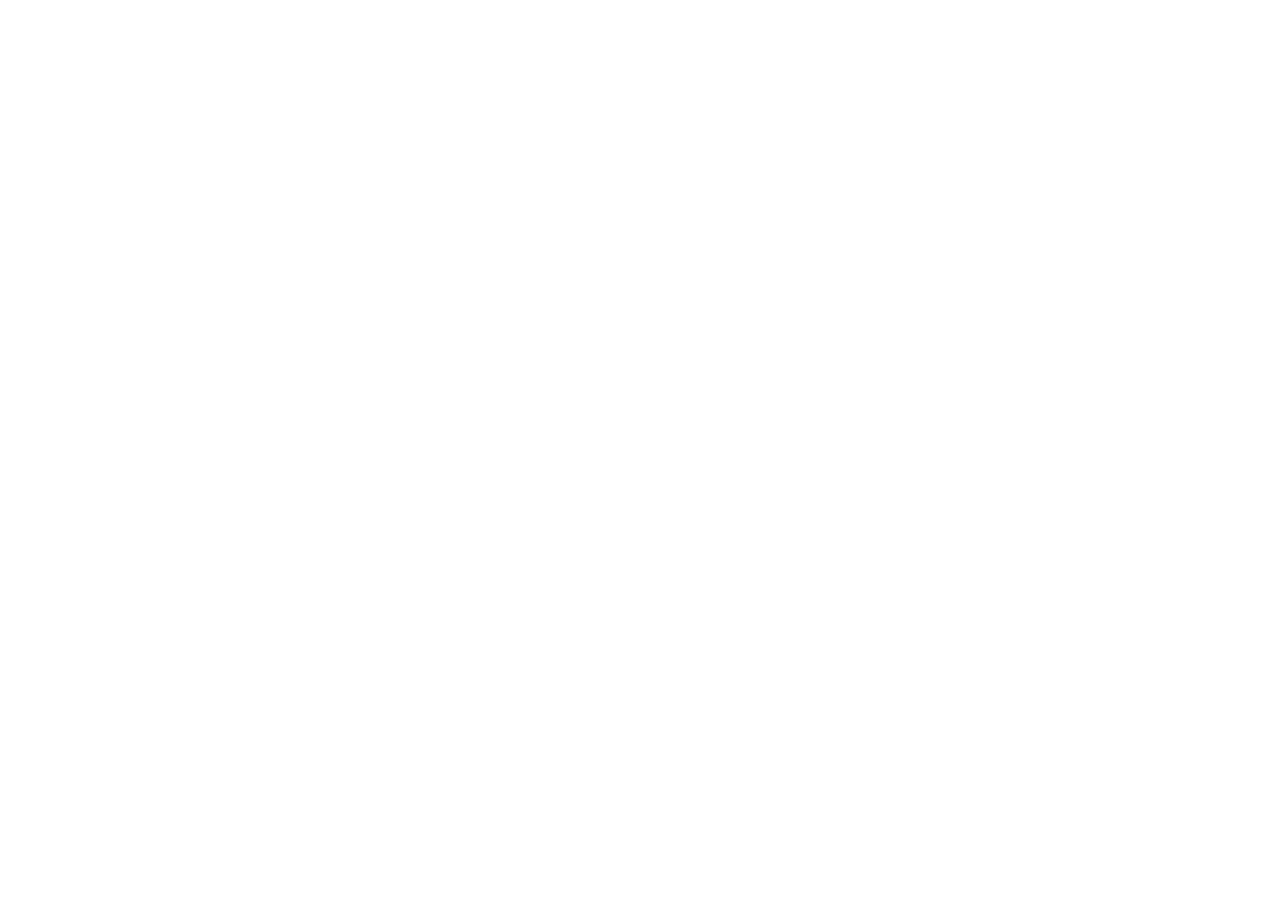
==== WebBanHangVyFood/admin.html @ 84cb8a2a "first update code" ====
<!DOCTYPE html>
<html lang="en">
<head>
    <meta charset="UTF-8">
    <meta http-equiv="X-UA-Compatible" content="IE=edge">
    <meta name="viewport" content="width=device-width, initial-scale=1.0">
    <link href='./assets/img/favicon.png' rel='icon' type='image/x-icon' />
    <link rel="stylesheet" href="assets/css/admin.css">
    <link href="./assets/font/font-awesome-pro-v6-6.2.0/css/all.min.css" rel="stylesheet" type="text/css" />
    <link rel="stylesheet" href="./assets/css/admin-responsive.css">
    <title>Quản lý cửa hàng</title>
</head>

<body>
</body>
</html>
---- WebBanHangVyFood/assets/css/admin.css ----
@font-face {font-family: "SFProDisplay";src: url("../font/SFPRODISPLAY/SFProDisplay-Regular.ttf") format("truetype");font-weight: 400;font-display: fallback;}
@font-face {font-family: "SFProDisplay";src: url("../font/SFPRODISPLAY/SFProDisplay-Light.ttf") format("truetype");font-weight: 300;font-display: fallback;}
@font-face {font-family: "SFProDisplay";src: url("../font/SFPRODISPLAY/SFProDisplay-Medium.ttf") format("truetype");font-weight: 500;font-display: fallback;}
@font-face {font-family: "SFProDisplay";src: url("../font/SFPRODISPLAY/SFProDisplay-Bold.ttf") format("truetype");font-weight: bold;font-display: fallback;}
@font-face {font-family: "SFProDisplay";src: url("../font/SFPRODISPLAY/SFProDisplay-Semibold.ttf") format("truetype");font-weight: 600;font-display: fallback;}
@font-face {font-family: "SFProDisplay";src: url("../font/SFPRODISPLAY/SFProDisplay-Heavy.ttf") format("truetype");font-weight: 800;font-display: fallback;}
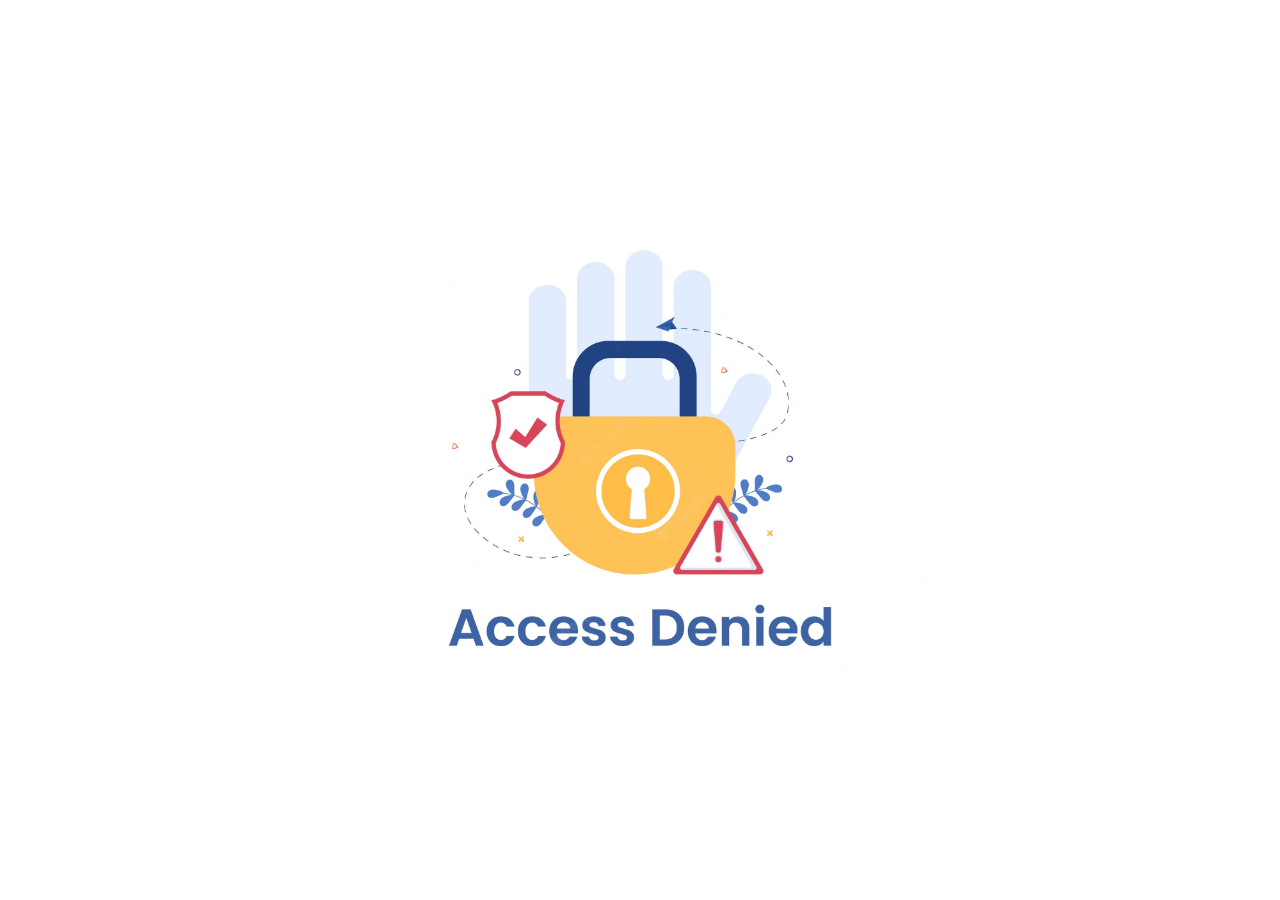
==== commit f95f066e: "second update code" ====
--- a/WebBanHangVyFood/admin.html
+++ b/WebBanHangVyFood/admin.html
@@ -6,11 +6,462 @@
     <meta name="viewport" content="width=device-width, initial-scale=1.0">
     <link href='./assets/img/favicon.png' rel='icon' type='image/x-icon' />
     <link rel="stylesheet" href="assets/css/admin.css">
-    <link href="./assets/font/font-awesome-pro-v6-6.2.0/css/all.min.css" rel="stylesheet" type="text/css" />
+    <link rel="stylesheet" href="./assets/css/toast-message.css">
+    <link href="./assets/font/font-awesome/css/all.min.css" rel="stylesheet" type="text/css" />
     <link rel="stylesheet" href="./assets/css/admin-responsive.css">
     <title>Quản lý cửa hàng</title>
 </head>
 
 <body>
+    <header class="header">
+        <button class="menu-icon-btn">
+            <div class="menu-icon">
+                <i class="fa-regular fa-bars"></i>
+            </div>
+        </button>
+    </header>
+    <div class="container">
+        <aside class="sidebar open">
+            <div class="top-sidebar">
+                <a href="#" class="channel-logo"><img src="./assets/img/favicon.png" alt="Channel Logo"></a>
+                <div class="hidden-sidebar your-channel"><img src="assets/img/admin/vy-food-title.png"
+                        style="height: 30px;" alt="">
+                </div>
+            </div>
+            <div class="middle-sidebar">
+                <ul class="sidebar-list">
+                    <li class="sidebar-list-item tab-content active">
+                        <a href="#" class="sidebar-link">
+                            <div class="sidebar-icon"><i class="fa-light fa-house"></i></div>
+                            <div class="hidden-sidebar">Trang tổng quan</div>
+                        </a>
+                    </li>
+                    <li class="sidebar-list-item tab-content">
+                        <a href="#" class="sidebar-link">
+                            <div class="sidebar-icon"><i class="fa-light fa-pot-food"></i></div>
+                            <div class="hidden-sidebar">Sản phẩm</div>
+                        </a>
+                    </li>
+                    <li class="sidebar-list-item tab-content">
+                        <a href="#" class="sidebar-link">
+                            <div class="sidebar-icon"><i class="fa-light fa-users"></i></div>
+                            <div class="hidden-sidebar">Khách hàng</div>
+                        </a>
+                    </li>
+                    <li class="sidebar-list-item tab-content">
+                        <a href="#" class="sidebar-link">
+                            <div class="sidebar-icon"><i class="fa-light fa-basket-shopping"></i></div>
+                            <div class="hidden-sidebar">Đơn hàng</div>
+                        </a>
+                    </li>
+                    <li class="sidebar-list-item tab-content">
+                        <a href="#" class="sidebar-link">
+                            <div class="sidebar-icon"><i class="fa-light fa-chart-simple"></i></div>
+                            <div class="hidden-sidebar">Thống kê</div>
+                        </a>
+                    </li>
+                </ul>
+            </div>
+            <div class="bottom-sidebar">
+                <ul class="sidebar-list">
+                    <li class="sidebar-list-item user-logout">
+                        <a href="./index.html" class="sidebar-link">
+                            <div class="sidebar-icon"><i class="fa-thin fa-circle-chevron-left"></i></div>
+                            <div class="hidden-sidebar">Trang chủ</div>
+                        </a>
+                    </li>
+                    <li class="sidebar-list-item user-logout">
+                        <a href="#" class="sidebar-link">
+                            <div class="sidebar-icon"><i class="fa-light fa-circle-user"></i></div>
+                            <div class="hidden-sidebar" id="name-acc"></div>
+                        </a>
+                    </li>
+                    <li class="sidebar-list-item user-logout">
+                        <a href="#" class="sidebar-link" id="logout-acc">
+                            <div class="sidebar-icon"><i class="fa-light fa-arrow-right-from-bracket"></i></div>
+                            <div class="hidden-sidebar">Đăng xuất</div>
+                        </a>
+                    </li>
+                </ul>
+            </div>
+        </aside>
+        <main class="content">
+            <div class="section active">
+                <h1 class="page-title">Trang tổng quát của cửa hàng Vy Food</h1>
+                <div class="cards">
+                    <div class="card-single">
+                        <div class="box">
+                            <h2 id="amount-user">0</h2>
+                            <div class="on-box">
+                                <img src="assets/img/admin/s1.png" alt="" style=" width: 200px;">
+                                <h3>Khách hàng</h3>
+                                <p>Khách hàng mục tiêu là một nhóm đối tượng khách hàng trong phân khúc thị trường mục
+                                    tiêu mà doanh nghiệp bạn đang hướng tới.</p>
+                            </div>
+
+                        </div>
+                    </div>
+                    <div class="card-single">
+                        <div class="box">
+                            <div class="on-box">
+                                <img src="assets/img/admin/s2.png" alt="" style=" width: 200px;">
+                                <h2 id="amount-product">0</h2>
+                                <h3>Sản phẩm</h3>
+                                <p>Sản phẩm là bất cứ cái gì có thể đưa vào thị trường để tạo sự chú ý, mua sắm, sử dụng
+                                    hay tiêu dùng nhằm thỏa mãn một nhu cầu hay ước muốn. Nó có thể là những vật thể,
+                                    dịch vụ, con người, địa điểm, tổ chức hoặc một ý tưởng.</p>
+                            </div>
+                        </div>
+                    </div>
+                    <div class="card-single">
+                        <div class="box">
+                            <h2 id="doanh-thu">$5020</h2>
+                            <div class="on-box">
+                                <img src="assets/img/admin/s3.png" alt="" style=" width: 200px;">
+                                <h3>Doanh thu</h3>
+                                <p>Doanh thu của doanh nghiệp là toàn bộ số tiền sẽ thu được do tiêu thụ sản phẩm, cung
+                                    cấp dịch vụ với sản lượng.</p>
+                            </div>
+                        </div>
+                    </div>
+                </div>
+            </div>
+            <!-- Product  -->
+            <div class="section product-all">
+                <div class="admin-control">
+                    <div class="admin-control-left">
+                        <select name="the-loai" id="the-loai" onchange="showProduct()">
+                            <option>Tất cả</option>
+                            <option>Món chay</option>
+                            <option>Món mặn</option>
+                            <option>Món lẩu</option>
+                            <option>Món ăn vặt</option>
+                            <option>Món tráng miệng</option>
+                            <option>Nước uống</option>
+                            <option>Đã xóa</option>
+                        </select>
+                    </div>
+                    <div class="admin-control-center">
+                        <form action="" class="form-search">
+                            <span class="search-btn"><i class="fa-light fa-magnifying-glass"></i></span>
+                            <input id="form-search-product" type="text" class="form-search-input" placeholder="Tìm kiếm tên món..." oninput="showProduct()">
+                        </form>
+                    </div>
+                    <div class="admin-control-right">
+                        <button class="btn-control-large" id="btn-cancel-product" onclick="cancelSearchProduct()"><i class="fa-light fa-rotate-right"></i> Làm mới</button>
+                        <button class="btn-control-large" id="btn-add-product"><i class="fa-light fa-plus"></i> Thêm món mới</button>                  
+                    </div>
+                </div>
+                <div id="show-product"></div>
+                <div class="page-nav">
+                    <ul class="page-nav-list">
+                    </ul>
+                </div>
+            </div>
+            <!-- Account  -->
+            <div class="section">
+                <div class="admin-control">
+                    <div class="admin-control-left">
+                        <select name="tinh-trang-user" id="tinh-trang-user" onchange="showUser()">
+                            <option value="2">Tất cả</option>
+                            <option value="1">Hoạt động</option>
+                            <option value="0">Bị khóa</option>
+                        </select>
+                    </div>
+                    <div class="admin-control-center">
+                        <form action="" class="form-search">
+                            <span class="search-btn"><i class="fa-light fa-magnifying-glass"></i></span>
+                            <input id="form-search-user" type="text" class="form-search-input" placeholder="Tìm kiếm khách hàng..." oninput="showUser()">
+                        </form>
+                    </div>
+                    <div class="admin-control-right">
+                        <form action="" class="fillter-date">
+                            <div>
+                                <label for="time-start">Từ</label>
+                                <input type="date" class="form-control-date" id="time-start-user" onchange="showUser()">
+                            </div>
+                            <div>
+                                <label for="time-end">Đến</label>
+                                <input type="date" class="form-control-date" id="time-end-user" onchange="showUser()">
+                            </div>
+                        </form>      
+                        <button class="btn-reset-order" onclick="cancelSearchUser()"><i class="fa-light fa-arrow-rotate-right"></i></button>     
+                        <button id="btn-add-user" class="btn-control-large" onclick="openCreateAccount()"><i class="fa-light fa-plus"></i> <span>Thêm khách hàng</span></button>          
+                    </div>
+                </div>
+                <div class="table">
+                    <table width="100%">
+                        <thead>
+                            <tr>
+                                <td>STT</td>
+                                <td>Họ và tên</td>
+                                <td>Liên hệ</td>
+                                <td>Ngày tham gia</td>
+                                <td>Tình trạng</td>
+                                <td></td>
+                            </tr>
+                        </thead>
+                        <tbody id="show-user">
+                        </tbody>
+                    </table>
+                </div>
+                <!-- </div> -->
+            </div>
+            <!-- Order  -->
+            <div class="section">
+                <div class="admin-control">
+                    <div class="admin-control-left">
+                        <select name="tinh-trang" id="tinh-trang" onchange="findOrder()">
+                            <option value="2">Tất cả</option>
+                            <option value="1">Đã xử lý</option>
+                            <option value="0">Chưa xử lý</option>
+                        </select>
+                    </div>
+                    <div class="admin-control-center">
+                        <form action="" class="form-search">
+                            <span class="search-btn"><i class="fa-light fa-magnifying-glass"></i></span>
+                            <input id="form-search-order" type="text" class="form-search-input" placeholder="Tìm kiếm mã đơn, khách hàng..." oninput="findOrder()">
+                        </form>
+                    </div>
+                    <div class="admin-control-right">
+                        <form action="" class="fillter-date">
+                            <div>
+                                <label for="time-start">Từ</label>
+                                <input type="date" class="form-control-date" id="time-start" onchange="findOrder()">
+                            </div>
+                            <div>
+                                <label for="time-end">Đến</label>
+                                <input type="date" class="form-control-date" id="time-end" onchange="findOrder()">
+                            </div>
+                        </form>      
+                        <button class="btn-reset-order" onclick="cancelSearchOrder()"><i class="fa-light fa-arrow-rotate-right"></i></button>               
+                    </div>
+                </div>
+                <div class="table">
+                    <table width="100%">
+                        <thead>
+                            <tr>
+                                <td>Mã đơn</td>
+                                <td>Khách hàng</td>
+                                <td>Ngày đặt</td>
+                                <td>Tổng tiền</td>
+                                <td>Trạng thái</td>
+                                <td>Thao tác</td>
+                            </tr>
+                        </thead>
+                        <tbody id="showOrder">
+                        </tbody>
+                    </table>
+                </div>
+            </div>
+            <div class="section">
+                <div class="admin-control">
+                    <div class="admin-control-left">
+                        <select name="the-loai-tk" id="the-loai-tk" onchange="thongKe()">
+                            <option>Tất cả</option>
+                            <option>Món chay</option>
+                            <option>Món mặn</option>
+                            <option>Món lẩu</option>
+                            <option>Món ăn vặt</option>
+                            <option>Món tráng miệng</option>
+                            <option>Nước uống</option>
+                            <option>Món khác</option>
+                        </select>
+                    </div>
+                    <div class="admin-control-center">
+                        <form action="" class="form-search">
+                            <span class="search-btn"><i class="fa-light fa-magnifying-glass"></i></span>
+                            <input id="form-search-tk" type="text" class="form-search-input" placeholder="Tìm kiếm tên món..." oninput="thongKe()">
+                        </form>
+                    </div>
+                    <div class="admin-control-right">
+                        <form action="" class="fillter-date">
+                            <div>
+                                <label for="time-start">Từ</label>
+                                <input type="date" class="form-control-date" id="time-start-tk" onchange="thongKe()">
+                            </div>
+                            <div>
+                                <label for="time-end">Đến</label>
+                                <input type="date" class="form-control-date" id="time-end-tk" onchange="thongKe()">
+                            </div>
+                        </form> 
+                        <button class="btn-reset-order" onclick="thongKe(1)"><i class="fa-regular fa-arrow-up-short-wide"></i></i></button>
+                        <button class="btn-reset-order" onclick="thongKe(2)"><i class="fa-regular fa-arrow-down-wide-short"></i></button>
+                        <button class="btn-reset-order" onclick="thongKe(0)"><i class="fa-light fa-arrow-rotate-right"></i></button>                    
+                    </div>
+                </div>
+                <div class="order-statistical" id="order-statistical">
+                    <div class="order-statistical-item">
+                        <div class="order-statistical-item-content">
+                            <p class="order-statistical-item-content-desc">Sản phẩm được bán ra</p>
+                            <h4 class="order-statistical-item-content-h" id="quantity-product"></h4>
+                        </div>
+                        <div class="order-statistical-item-icon">
+                            <i class="fa-light fa-salad"></i>
+                        </div>
+                    </div>
+                    <div class="order-statistical-item">
+                        <div class="order-statistical-item-content">
+                            <p class="order-statistical-item-content-desc">Số lượng bán ra</p>
+                            <h4 class="order-statistical-item-content-h" id="quantity-order"></h4>
+                        </div>
+                        <div class="order-statistical-item-icon">
+                            <i class="fa-light fa-file-lines"></i>
+                        </div>
+                    </div>
+                    <div class="order-statistical-item">
+                        <div class="order-statistical-item-content">
+                            <p class="order-statistical-item-content-desc">Doanh thu</p>
+                            <h4 class="order-statistical-item-content-h" id="quantity-sale"></h4>
+                        </div>
+                        <div class="order-statistical-item-icon">
+                            <i class="fa-light fa-dollar-sign"></i>
+                        </div>
+                    </div>
+                </div>
+                <div class="table">
+                    <table width="100%">
+                        <thead>
+                            <tr>
+                                <td>STT</td>
+                                <td>Tên món</td>
+                                <td>Số lượng bán</td>
+                                <td>Doanh thu</td>
+                                <td></td>
+                            </tr>
+                        </thead>
+                        <tbody id="showTk">
+                        </tbody>
+                    </table>
+                </div>
+            </div>
+        </main>
+    </div>
+    <div class="modal add-product">
+        <div class="modal-container">
+            <h3 class="modal-container-title add-product-e">THÊM MỚI SẢN PHẨM</h3>
+            <h3 class="modal-container-title edit-product-e">CHỈNH SỬA SẢN PHẨM</h3>
+            <button class="modal-close product-form"><i class="fa-regular fa-xmark"></i></button>
+            <div class="modal-content">
+                <form action="" class="add-product-form">
+                    <div class="modal-content-left">
+                        <img src="./assets/img/blank-image.png" alt="" class="upload-image-preview">
+                        <div class="form-group file">
+                            <label for="up-hinh-anh" class="form-label-file"><i class="fa-regular fa-cloud-arrow-up"></i>Chọn hình ảnh</label>
+                            <input accept="image/jpeg, image/png, image/jpg" id="up-hinh-anh" name="up-hinh-anh" type="file" class="form-control" onchange="uploadImage(this)">
+                        </div>
+                    </div>
+                    <div class="modal-content-right">
+                        <div class="form-group">
+                            <label for="ten-mon" class="form-label">Tên món</label>
+                            <input id="ten-mon" name="ten-mon" type="text" placeholder="Nhập tên món"
+                                class="form-control">
+                            <span class="form-message"></span>
+                        </div>
+                        <div class="form-group">
+                            <label for="category" class="form-label">Chọn món</label>
+                            <select name="category" id="chon-mon">
+                                <option>Món chay</option>
+                                <option>Món mặn</option>
+                                <option>Món lẩu</option>
+                                <option>Món ăn vặt</option>
+                                <option>Món tráng miệng</option>
+                                <option>Nước uống</option>
+                            </select>
+                            <span class="form-message"></span>
+                        </div>
+                        <div class="form-group">
+                            <label for="gia-moi" class="form-label">Giá bán</label>
+                            <input id="gia-moi" name="gia-moi" type="text" placeholder="Nhập giá bán"
+                                class="form-control">
+                            <span class="form-message"></span>
+                        </div>
+                        <div class="form-group">
+                            <label for="mo-ta" class="form-label">Mô tả</label>
+                            <textarea class="product-desc" id="mo-ta" placeholder="Nhập mô tả món ăn..."></textarea>
+                            <span class="form-message"></span>
+                        </div>
+                        <button class="form-submit btn-add-product-form add-product-e" id="add-product-button">
+                            <i class="fa-regular fa-plus"></i>
+                            <span>THÊM MÓN</span>
+                        </button>
+                        <button class="form-submit btn-update-product-form edit-product-e" id="update-product-button">
+                            <i class="fa-light fa-pencil"></i>
+                            <span>LƯU THAY ĐỔI</span>
+                        </button>
+                    </div>
+                </form>
+            </div>
+            </form>
+        </div>
+    </div>
+    <div class="modal detail-order">
+        <div class="modal-container">
+            <h3 class="modal-container-title">CHI TIẾT ĐƠN HÀNG</h3>
+            <button class="modal-close"><i class="fa-regular fa-xmark"></i></button>
+            <div class="modal-detail-order">
+            </div>
+            <div class="modal-detail-bottom">               
+            </div>
+            </form>
+        </div>
+    </div>
+    <div class="modal detail-order-product">
+        <div class="modal-container">
+            <button class="modal-close"><i class="fa-regular fa-xmark"></i></button>
+            <div class="table">
+                <table width="100%">
+                    <thead>
+                        <tr>
+                            <td>Mã đơn</td>
+                            <td>Số lượng</td>
+                            <td>Đơn giá</td>
+                            <td>Ngày đặt</td>
+                        </tr>
+                    </thead>
+                    <tbody id="show-product-order-detail">
+                    </tbody>
+                </table>
+            </div>
+            </form>
+        </div>
+    </div>
+    <div class="modal signup">
+        <div class="modal-container">
+            <h3 class="modal-container-title add-account-e">THÊM KHÁCH HÀNG MỚI</h3>
+            <h3 class="modal-container-title edit-account-e">CHỈNH SỬA THÔNG TIN</h3>
+            <button class="modal-close"><i class="fa-regular fa-xmark"></i></button>
+            <div class="form-content sign-up">
+                <form action="" class="signup-form">
+                    <div class="form-group">
+                        <label for="fullname" class="form-label">Tên đầy đủ</label>
+                        <input id="fullname" name="fullname" type="text" placeholder="VD: Nhật Sinh" class="form-control">
+                        <span class="form-message-name form-message"></span>
+                    </div>
+                    <div class="form-group">
+                        <label for="phone" class="form-label">Số điện thoại</label>
+                        <input id="phone" name="phone" type="text" placeholder="Nhập số điện thoại" class="form-control">
+                        <span class="form-message-phone form-message"></span>
+                    </div>
+                    <div class="form-group">
+                        <label for="password" class="form-label">Mật khẩu</label>
+                        <input id="password" name="password" type="text" placeholder="Nhập mật khẩu" class="form-control">
+                        <span class="form-message-password form-message"></span>
+                    </div>   
+                    <div class="form-group edit-account-e">
+                        <label for="" class="form-label">Trạng thái</label>
+                        <input type="checkbox" id="user-status" class="switch-input">
+                        <label for="user-status" class="switch"></label>
+                    </div>
+                    <button class="form-submit add-account-e" id="signup-button">Đăng ký</button>
+                    <button class="form-submit edit-account-e" id="btn-update-account"><i class="fa-regular fa-floppy-disk"></i> Lưu thông tin</button>
+                </form>
+            </div>
+        </div>
+    </div>
+    </div>
+    <div id="toast"></div>
+    <script src="./js/admin.js"></script>
+    <script src="./js/toast-message.js"></script>
 </body>
 </html>--- a/WebBanHangVyFood/assets/css/admin.css
+++ b/WebBanHangVyFood/assets/css/admin.css
@@ -1,6 +1,1357 @@
-@font-face {font-family: "SFProDisplay";src: url("../font/SFPRODISPLAY/SFProDisplay-Regular.ttf") format("truetype");font-weight: 400;font-display: fallback;}
-@font-face {font-family: "SFProDisplay";src: url("../font/SFPRODISPLAY/SFProDisplay-Light.ttf") format("truetype");font-weight: 300;font-display: fallback;}
-@font-face {font-family: "SFProDisplay";src: url("../font/SFPRODISPLAY/SFProDisplay-Medium.ttf") format("truetype");font-weight: 500;font-display: fallback;}
-@font-face {font-family: "SFProDisplay";src: url("../font/SFPRODISPLAY/SFProDisplay-Bold.ttf") format("truetype");font-weight: bold;font-display: fallback;}
-@font-face {font-family: "SFProDisplay";src: url("../font/SFPRODISPLAY/SFProDisplay-Semibold.ttf") format("truetype");font-weight: 600;font-display: fallback;}
-@font-face {font-family: "SFProDisplay";src: url("../font/SFPRODISPLAY/SFProDisplay-Heavy.ttf") format("truetype");font-weight: 800;font-display: fallback;}+@font-face {
+    font-family: "SFProDisplay";
+    src: url("../font/SFPRODISPLAY/SFProDisplay-Regular.ttf") format("truetype");
+    font-weight: 400;
+    font-display: fallback;
+}
+
+@font-face {
+    font-family: "SFProDisplay";
+    src: url("../font/SFPRODISPLAY/SFProDisplay-Light.ttf") format("truetype");
+    font-weight: 300;
+    font-display: fallback;
+}
+
+@font-face {
+    font-family: "SFProDisplay";
+    src: url("../font/SFPRODISPLAY/SFProDisplay-Medium.ttf") format("truetype");
+    font-weight: 500;
+    font-display: fallback;
+}
+
+@font-face {
+    font-family: "SFProDisplay";
+    src: url("../font/SFPRODISPLAY/SFProDisplay-Bold.ttf") format("truetype");
+    font-weight: bold;
+    font-display: fallback;
+}
+
+@font-face {
+    font-family: "SFProDisplay";
+    src: url("../font/SFPRODISPLAY/SFProDisplay-Semibold.ttf") format("truetype");
+    font-weight: 600;
+    font-display: fallback;
+}
+
+@font-face {
+    font-family: "SFProDisplay";
+    src: url("../font/SFPRODISPLAY/SFProDisplay-Heavy.ttf") format("truetype");
+    font-weight: 800;
+    font-display: fallback;
+}
+
+*,
+*::before,
+*::after {
+    box-sizing: border-box;
+    margin: 0;
+    padding: 0;
+    list-style-type: none;
+    text-decoration: none;
+}
+
+:root {
+    --red: #b5292f;
+    --lightest-gray: rgb(249, 249, 249);
+    --lighter-gray: rgb(240, 240, 240);
+    --light-gray: rgb(144, 144, 144);
+    --medium-gray: rgb(96, 96, 96);
+    --dark-gray: rgb(13, 13, 13);
+    --header-height: 60px;
+    --animation-duration: 200ms;
+    --animation-timing-curve: ease-in-out;
+}
+
+html {
+    scroll-behavior: smooth;
+}
+
+body {
+    margin: 0;
+    font-family: "SF Pro Display", sans-serif;
+    overflow-x: hidden;
+}
+
+button {
+    outline: none;
+    border: none;
+    cursor: pointer;
+}
+
+
+select {
+    background-color: #eee;
+    padding: 10px 20px;
+    border-radius: 5px;
+    outline: none;
+    border: none;
+    margin-left: 10px;
+    border-right: 10px solid #eee !important;
+    height: 40px;
+    cursor: pointer;
+}
+
+body,
+input,
+button,
+textarea,
+pre {
+    font-family: SFProDisplay, sans-serif;
+}
+
+.switch {
+    position: relative;
+    cursor: pointer;
+    width: 40px;
+    height: 20px;
+    display: inline-block;
+    margin-left: 30px;
+    top: 6px;
+    box-shadow: 0 0 10px 0 rgba(0, 0, 0, 0.1);
+    background: #ccc;
+    border-radius: 100rem;
+    transition: background-color 0.25s linear;
+}
+
+.switch:after {
+    content: "";
+    position: absolute;
+    width: 10px;
+    height: 10px;
+    border-radius: 40px;
+    background-color: #fff;
+    top: 5px;
+    left: 5px;
+    transition: background-color 0.25s linear, transform 0.25s linear;
+}
+
+.switch-input {
+    display: none;
+}
+
+.switch-input:checked+.switch {
+    background-color: var(--red);
+}
+
+.switch-input:checked+.switch:after {
+    transform: translateX(20px);
+    background-color: #fff;
+}
+
+
+.header {
+    display: flex;
+    align-items: center;
+    position: sticky;
+    top: 0;
+    background-color: white;
+    box-shadow: 0 1px 5px 0 rgba(0, 0, 0, 0.2);
+    padding: 0 0.5rem;
+    height: var(--header-height);
+    justify-content: space-between;
+    width: 100%;
+    height: 60px;
+    display: none;
+}
+
+.menu-icon-btn {
+    background: none;
+    border: none;
+    padding: 0;
+}
+
+.menu-icon {
+    font-size: 30px;
+    color: var(--medium-gray);
+    cursor: pointer;
+    padding-left: 1rem;
+}
+
+.menu-icon:hover {
+    color: var(--dark-gray);
+}
+
+.search {
+    position: relative;
+    width: 400px;
+    margin: 0 10px;
+}
+
+.search label {
+    position: relative;
+    width: 100%;
+}
+
+.search label input {
+    width: 100%;
+    height: 40px;
+    border-radius: 5px;
+    padding: 5px 20px;
+    padding-left: 45px;
+    font-size: 15px;
+    outline: none;
+    border: none;
+    background-color: var(--lighter-gray);
+}
+
+.search label i {
+    position: absolute;
+    top: 0;
+    left: 10px;
+    font-size: 1.2em;
+    color: #555;
+}
+
+.user {
+    position: relative;
+    border-radius: 50%;
+    right: 1rem;
+}
+
+.user .profile {
+    position: relative;
+    width: 50px;
+    height: 50px;
+    border-radius: 50%;
+    overflow: hidden;
+    cursor: pointer;
+}
+
+.user .profile img,
+.user .profile i {
+    position: absolute;
+    top: 0;
+    left: 0;
+    width: 100%;
+    height: 100%;
+    object-fit: cover;
+}
+
+.user .profile-cropdown {
+    position: absolute;
+    top: 80px;
+    right: -10px;
+    padding: 10px 20px;
+    background: #fff;
+    width: 200px;
+    box-sizing: 0 5px 25px rgba(0, 0, 0, 0.1);
+    border-radius: 15px;
+    transition: 0.5s;
+    visibility: hidden;
+    opacity: 0;
+}
+
+.user .profile-cropdown.active {
+    visibility: visible;
+    opacity: 1;
+    box-shadow: 0px 4px 10px rgb(0 0 0 /33%);
+}
+
+.user .profile-cropdown::before {
+    content: "";
+    position: absolute;
+    top: -5px;
+    right: 25px;
+    width: 20px;
+    height: 20px;
+    background: #fff;
+    transform: rotate(45deg);
+}
+
+.user .profile-cropdown h3 {
+    width: 100%;
+    text-align: center;
+    font-size: 19px;
+    font-weight: 500;
+    color: #555;
+    line-height: 1.2rem;
+}
+
+.user .profile-cropdown h3 span {
+    font-size: 14px;
+    color: #cecece;
+    font-weight: 400;
+}
+
+.user .profile-cropdown li {
+    list-style: none;
+    padding: 10px 0;
+    border-top: 1px solid rgba(0, 0, 0, 0.1);
+    display: flex;
+    align-items: center;
+}
+
+.user .profile-cropdown li i {
+    max-width: 20px;
+    margin-right: 20px;
+    opacity: 0.5;
+    transition: 0.5s;
+}
+
+.user .profile-cropdown li:hover i {
+    opacity: 1;
+}
+
+.user .profile-cropdown li a {
+    display: inline-block;
+    text-decoration: none;
+    color: #000;
+    font-weight: 500;
+    transition: 0.5s;
+}
+
+.user .profile-cropdown li:hover a {
+    color: red;
+}
+
+.sidebar {
+    flex-shrink: 0;
+    overflow: hidden;
+    width: 75px;
+    border-right: 1px solid rgba(0, 0, 0, 0.1);
+    display: flex;
+    flex-direction: column;
+    height: 100vh;
+    /* height: calc(100vh - var(--header-height)); */
+    padding-top: 5rem;
+    align-items: center;
+    justify-content: stretch;
+    transition: width var(--animation-duration) var(--animation-timing-curve);
+    position: sticky;
+    left: 0;
+    top: 0;
+    /* top: var(--header-height); */
+}
+
+.sidebar .hidden-sidebar {
+    opacity: 0;
+    width: 0;
+    height: 0;
+    transition: opacity var(--animation-duration) var(--animation-timing-curve);
+}
+
+.sidebar.open .hidden-sidebar {
+    width: 100%;
+    height: auto;
+    opacity: 1;
+}
+
+.sidebar .top-sidebar {
+    display: flex;
+    flex-direction: column;
+    align-items: center;
+    margin-bottom: 0.5rem;
+}
+
+.sidebar .channel-logo {
+    display: block;
+    width: 30px;
+    height: 30px;
+    transition: var(--animation-duration) var(--animation-timing-curve);
+}
+
+.sidebar.open .channel-logo {
+    width: 100px;
+    height: 100px;
+}
+
+.sidebar .channel-logo>img {
+    width: 100%;
+    height: 100%;
+}
+
+.middle-sidebar {
+    overflow-y: auto;
+    overflow-x: hidden;
+    flex-grow: 1;
+    margin: 1rem 0;
+}
+
+.middle-sidebar,
+.bottom-sidebar {
+    width: 100%;
+}
+
+.sidebar-list {
+    margin: 0;
+    padding: 0;
+    display: flex;
+    flex-direction: column;
+    align-items: center;
+    width: 100%;
+    list-style: none;
+}
+
+.sidebar.open .sidebar-link {
+    justify-content: flex-start;
+    padding-left: 1rem;
+}
+
+.sidebar-icon {
+    font-size: 24px;
+    flex-shrink: 0;
+}
+
+.sidebar-list .hidden-sidebar {
+    margin-left: 1.5rem;
+    white-space: nowrap;
+}
+
+.sidebar-link {
+    display: flex;
+    width: 100%;
+    padding: 0.5rem 0;
+    color: var(--light-gray);
+    text-decoration: none;
+    align-items: center;
+    padding-left: 25px;
+}
+
+.sidebar-link:hover {
+    color: var(--red);
+}
+
+.sidebar-list-item {
+    position: relative;
+    width: 100%;
+    color: var(--light-gray);
+}
+
+.sidebar-list-item.active {
+    color: var(--red);
+    background-color: var(--lightest-gray);
+}
+
+.sidebar-list-item:hover {
+    background-color: var(--lightest-gray);
+}
+
+.sidebar-list-item.active::before {
+    content: "";
+    background-color: var(--red);
+    height: 100%;
+    top: 0;
+    left: 0;
+    width: 5px;
+    position: absolute;
+}
+
+.sidebar.open {
+    width: 250px;
+}
+
+.your-channel {
+    color: var(--dark-gray);
+    font-size: 1rem;
+    font-weight: bold;
+    margin-bottom: 0.15rem;
+    margin-top: 0.5rem;
+}
+
+.channel-name {
+    color: var(--medium-gray);
+    font-size: 0.75rem;
+}
+
+.sidebar .top-sidebar {
+    height: 30px;
+    transition: height var(--animation-duration) var(--animation-timing-curve);
+}
+
+.sidebar.open .top-sidebar {
+    height: 125px;
+}
+
+.sidebar .top-sidebar .hidden-sidebar {
+    text-align: center;
+    width: 100%;
+}
+
+.container {
+    display: flex;
+}
+
+.page-title {
+    font-weight: 600;
+    margin-bottom: 10px;
+    font-size: 24px;
+}
+
+.content {
+    width: 100%;
+    background-color: #fff;
+    overflow: hidden;
+}
+
+.section {
+    padding: 2rem 2rem 0 1.5rem;
+    display: none;
+    background-color: #fff;
+    position: relative;
+}
+
+.section.active {
+    display: block;
+}
+
+.cards {
+    display: flex;
+}
+
+.cards .card-single {
+    background: #fff;
+    height: 500px;
+    width: 31%;
+    /* max-width: 500px;*/
+    min-width: 290px;
+    position: relative;
+    box-shadow: inset 5px 5px 5px rgba(0, 0, 0, 0.05),
+        inset -5px -5px 5px rgba(255, 255, 255, 0.5),
+        5px 5px 5px rgba(0, 0, 0, 0.05), -5px -5px 5px rgba(255, 255, 255, 0.5);
+    border-radius: 15px;
+    margin: 12px;
+}
+
+.cards .card-single .box {
+    position: absolute;
+    top: 20px;
+    left: 20px;
+    right: 20px;
+    bottom: 20px;
+    background-color: rgb(255, 255, 255);
+    box-shadow: 0 10px 20px rgba(0, 0, 0, 0.1);
+    border-radius: 15px;
+    align-items: center;
+    transition: 0.5s;
+    padding: 20px;
+    text-align: center;
+}
+
+.cards .card-single:hover .box {
+    transform: translateY(-10px);
+    box-shadow: 0 10px 20px rgba(0, 0, 0, 0.2);
+    background: linear-gradient(45deg, var(--red), orange);
+}
+
+.cards .card-single .box .on-box {
+    margin-top: 2rem;
+}
+
+.cards .card-single .box h2 {
+    position: absolute;
+    top: 5px;
+    right: 30px;
+    font-size: 2rem;
+    color: var(--dark-gray);
+    transition: 0.3s;
+    pointer-events: none;
+}
+
+.cards .card-single .box h3 {
+    font-size: 1.5rem;
+    color: var(--dark-gray);
+    z-index: 1;
+    transition: 0.3s;
+    margin-bottom: 10px;
+}
+
+.cards .card-single .box p {
+    font-size: 0.9em;
+    font-weight: 400;
+    color: var(--dark-gray);
+    z-index: 1;
+    transition: 0.3s;
+    text-align: left;
+}
+
+.cards .card-single .box:hover h2,
+.cards .card-single .box:hover h3,
+.cards .card-single .box:hover p {
+    color: #fff;
+}
+
+/* customer */
+.table {
+    width: 100%;
+    overflow: auto;
+    background: #fff;
+    border-radius: 7px;
+}
+
+.setting {
+    position: absolute;
+    top: -50%;
+    left: 50%;
+    transform: translate(-50%, 50%);
+}
+
+table {
+    border-collapse: collapse;
+}
+
+tr {
+    border-bottom: 1px solid var(--lighter-gray);
+}
+
+thead td {
+    font-size: 16px;
+    text-transform: uppercase;
+    font-weight: 500;
+    background: var(--lighter-gray);
+    padding: 15px;
+    text-align: center;
+    white-space: nowrap;
+}
+
+tbody tr td {
+    padding: 10px 15px;
+    text-align: center;
+    white-space: nowrap;
+}
+
+.prd-img-tbl {
+    width: 40px;
+    height: 40px;
+    object-fit: cover;
+    border-radius: 99px;
+}
+
+/* Product */
+.product-all {
+    padding: 20px 80px;
+}
+
+.btn-control-large {
+    background-color: var(--red);
+    height: 40px;
+    color: #fff;
+    border-radius: 5px;
+    padding: 0 20px;
+    width: auto !important;
+}
+
+.admin-control-right i {
+    margin-right: 5px;
+}
+
+.list {
+    border: 1px solid #e5e5e5;
+    padding: 10px;
+    border-radius: 10px;
+    display: flex;
+    justify-content: space-between;
+    background-color: #fff;
+    position: relative;
+}
+
+.list-header {
+    margin-left: 50px;
+}
+
+.list-left {
+    display: flex;
+    width: 80%;
+}
+
+.list-left img {
+    max-width: 180px;
+    min-width: 180px;
+    height: 110px;
+    object-fit: cover;
+    margin-right: 14px;
+    border-radius: 5px;
+}
+
+.list-category {
+    display: inline-block;
+    margin-top: 10px;
+    padding: 5px 12px;
+    border: 1px solid #b0bec5;
+    color: #78909c;
+    border-radius: 30px;
+    font-size: 13px;
+}
+
+.list-right {
+    display: flex;
+    width: 20%;
+    flex-direction: column;
+    align-items: flex-end;
+}
+
+.list-info p {
+    margin-top: 7px;
+    flex-grow: 1;
+}
+
+.list-info h4 {
+    font-weight: 500;
+    color: var(--text-color);
+    font-size: 16px;
+}
+
+.list-note {
+    color: #0000008a;
+    font-size: 14px;
+    margin-right: 10px;
+    overflow: hidden;
+}
+
+.list-price {
+    display: flex;
+    flex-direction: row;
+    justify-content: center;
+    margin-left: 10px;
+    align-items: center;
+}
+
+.list-old-price {
+    font-size: 14px;
+    text-decoration: line-through;
+    color: #808080;
+    margin-right: 10px;
+}
+
+.list-current-price {
+    color: var(--red);
+    font-weight: 500;
+}
+
+.list-control {
+    padding-top: 20px;
+    display: flex;
+    justify-content: flex-end;
+}
+
+.btn-detail,
+.btn-edit,
+.btn-delete {
+    background-color: #eee;
+    padding: 5px 15px;
+    border-radius: 15px;
+    font-size: 14px;
+    color: var(--text-color);
+    text-transform: uppercase;
+    margin-left: 0;
+    outline: none;
+    border: none;
+    cursor: pointer;
+}
+
+.list+.list {
+    margin-top: 10px;
+}
+
+.list-tool {
+    display: flex;
+    flex-direction: row;
+    align-items: flex-end;
+}
+
+.btn-detail,
+.btn-edit {
+    outline: none;
+    background-color: #e5e5e5;
+    margin-right: 5px;
+}
+
+.btn-delete {
+    background-color: var(--red);
+    color: white;
+}
+
+/* Modal */
+.modal {
+    background-color: rgba(0, 0, 0, 0.6);
+    position: fixed;
+    top: 0;
+    right: 0;
+    left: 0;
+    bottom: 0;
+    display: flex;
+    justify-content: center;
+    align-items: center;
+    opacity: 0;
+    pointer-events: none;
+    transition: opacity 0.3s ease;
+    z-index: 10;
+}
+
+.modal.open {
+    pointer-events: auto;
+    opacity: 1;
+}
+
+.modal-close {
+    background-color: rgba(0, 0, 0, 0.3);
+    height: 30px;
+    width: 30px;
+    line-height: 30px;
+    position: absolute;
+    right: 10px;
+    top: 10px;
+    z-index: 2;
+    border-radius: 50%;
+    border: none;
+    outline: none;
+    color: var(--white);
+    cursor: pointer;
+}
+
+.modal.open .modal-container {
+    transform: scale(1);
+}
+
+.modal-close i {
+    transition: all 0.4s;
+    color: #fff;
+}
+
+.modal-close:hover i {
+    transform: rotate(180deg);
+}
+
+.modal-container {
+    background-color: #fff;
+    max-height: calc(100vh - 60px);
+    box-shadow: 0px 4px 30px rgb(0 0 0 / 25%);
+    border-radius: 5px;
+    overflow: hidden;
+    overflow-y: scroll;
+    overflow-y: overlay;
+    position: relative;
+    transform: scale(0.8);
+    transition: 0.3s ease;
+}
+
+.modal.add-product .modal-container {
+    width: 800px;
+    padding-bottom: 20px;
+}
+
+.modal-container-title {
+    display: inline-block;
+    margin-top: 16px;
+    margin-left: 20px;
+    margin-bottom: 5px;
+    text-transform: uppercase;
+}
+
+.form-group {
+    margin-bottom: 10px;
+}
+
+
+.form-label {
+    margin-bottom: 5px;
+    display: inline-block;
+    font-size: 14px;
+    font-weight: 600;
+}
+
+.form-control {
+    width: 100%;
+    height: 40px;
+    padding: 8px 12px;
+    border: 1px solid #e5e5e5;
+    border-radius: 5px;
+    outline: none;
+    transition: border 0.3s linear;
+}
+
+.product-desc {
+    width: 100%;
+    height: 100px;
+    border: none;
+    outline: none;
+    border-radius: 5px;
+    padding: 15px;
+    background-color: #f7f7f7;
+    font-size: 14px;
+}
+
+.form-control.error {
+    border-color: red;
+}
+
+.form-control:focus {
+    border-color: var(--red);
+}
+
+.form-message {
+    color: red;
+    font-size: 13px;
+    margin-top: 10px;
+}
+
+.form-submit {
+    height: 40px;
+    background-color: var(--red);
+    color: #fff;
+    padding: 10px 30px;
+    border-radius: 5px;
+    position: relative;
+    left: 50%;
+    transform: translateX(-50%);
+}
+
+.form-submit i {
+    margin-right: 6px;
+}
+
+.form-group.file {
+    text-align: center;
+    margin-top: 20px;
+}
+
+input[type="file"] {
+    display: none;
+}
+
+.form-label-file {
+    background-color: var(--red);
+    color: #fff;
+    padding: 8px 40px;
+    text-align: center;
+    border-radius: 5px;
+    font-size: 14px;
+    display: inline-block;
+    position: relative;
+    margin: auto;
+    cursor: pointer;
+}
+
+.form-label-file i {
+    font-size: 15px;
+    margin-right: 8px;
+    cursor: pointer;
+}
+
+.upload-image-preview {
+    width: 350px;
+    border-radius: 5px;
+    position: relative;
+    transform: translateX(-50%);
+    left: 50%;
+    margin-top: 20px;
+}
+
+.add-product-form {
+    display: flex;
+}
+
+.add-product-form>div {
+    width: 50%;
+    padding: 0 20px;
+}
+
+.modal-content-left {
+    border-right: 1px solid #eee;
+}
+
+/* Account  */
+
+.modal.signup .modal-container {
+    overflow: hidden;
+    width: 400px;
+}
+
+.form-content {
+    padding: 0 20px 20px;
+}
+
+.form-title {
+    text-align: center;
+    padding-bottom: 10px;
+    font-size: 20px;
+}
+
+.signup-form {
+    margin-top: 15px;
+}
+
+label a {
+    color: var(--red);
+}
+
+#btn-add-account {
+    background-color: var(--red);
+    height: 30px;
+    color: #fff;
+    border-radius: 5px;
+    padding: 0 20px
+}
+
+
+/* Detail Order */
+.admin-control {
+    display: flex;
+    justify-content: space-between;
+    margin-bottom: 20px;
+    flex-wrap: wrap;
+    align-items: center;
+}
+
+.admin-control-center {
+    flex: 1;
+}
+
+.admin-control-right {
+    display: flex;
+}
+
+.admin-control-right button {
+    width: 40px;
+    margin-left: 10px;
+    border-radius: 5px;
+}
+
+.admin-control-right button:hover {
+    background-color: var(--red);
+    color: #fff
+}
+
+.form-search {
+    display: flex;
+    justify-content: center;
+}
+
+.search-btn {
+    border: none;
+    outline: none;
+    font-size: 20px;
+    height: 40px;
+    padding: 0 15px;
+    color: var(--text-color);
+    border-top-left-radius: 5px;
+    border-bottom-left-radius: 5px;
+    cursor: pointer;
+    display: flex;
+    align-items: center;
+    background-color: #f0f0f0;
+}
+
+.form-search-input {
+    height: 40px;
+    outline: none;
+    border: none;
+    background-color: #f0f0f0;
+    padding: 10px 20px;
+    padding-left: 0;
+    border-top-right-radius: 5px;
+    border-bottom-right-radius: 5px;
+    width: 75%;
+}
+
+.fillter-date {
+    display: flex;
+}
+
+.fillter-date>div:first-child {
+    margin-right: 20px;
+}
+
+.fillter-date>div>label {
+    margin-right: 10px;
+    font-size: 15px;
+}
+
+#tinh-trang,
+.form-control-date {
+    background-color: #eee;
+    border: none;
+    outline: none;
+    padding: 10px 20px;
+    border-radius: 5px;
+    height: 40px;
+}
+
+.modal.detail-order-product .modal-container,
+.modal.detail-order .modal-container {
+    width: 800px;
+    height: 450px;
+    overflow: hidden;
+}
+
+.modal-detail-order {
+    display: flex;
+}
+
+.modal-detail-order>div {
+    width: 50%;
+    overflow-y: auto;
+    height: 350px;
+}
+
+.modal-detail-right {
+    height: 100%;
+}
+
+.order-product {
+    display: flex;
+    justify-content: space-between;
+    margin-bottom: 8px;
+    border: 1px solid #eee;
+    padding: 5px;
+    border-radius: 5px;
+}
+
+.order-product-left {
+    display: flex;
+}
+
+.order-product-left img {
+    width: 70px;
+    height: 70px;
+    object-fit: cover;
+    margin-right: 14px;
+    border-radius: 5px;
+}
+
+.order-product-info p {
+    margin-top: 5px;
+}
+
+.order-product-info h4 {
+    font-weight: 500;
+    color: var(--text-color);
+    font-size: 15px;
+}
+
+.order-product-note {
+    color: #0000008a;
+    font-size: 13px;
+}
+
+.order-product-quantity {
+    font-weight: 500;
+    font-size: 14px;
+}
+
+.order-product-price {
+    display: flex;
+    flex-direction: column;
+    justify-content: center;
+}
+
+.order-product-old-price {
+    font-size: 13px;
+    text-decoration: line-through;
+    color: #808080;
+}
+
+.order-product-current-price {
+    color: var(--red);
+    font-weight: 500;
+}
+
+.detail-order-group {
+    padding: 20px;
+    padding-top: 0;
+}
+
+.modal-detail-left {
+    padding: 10px 20px 0;
+}
+
+.detail-order-item {
+    display: flex;
+    justify-content: space-between;
+    border-bottom: 1px solid #eee;
+    padding: 10px 0;
+}
+
+.detail-order-item.tb {
+    flex-direction: column;
+}
+
+.detail-order-item-b {
+    color: #808080;
+    font-size: 14px;
+    margin-top: 8px;
+    padding: 12px;
+    border-radius: 5px;
+    background-color: #f7f7f7;
+}
+
+.detail-order-item-left {
+    width: 40%;
+}
+
+.detail-order-item-right {
+    white-space: nowrap;
+    overflow: hidden;
+    text-overflow: ellipsis;
+}
+
+.detail-order-item i {
+    color: var(--red);
+    margin-right: 5px;
+}
+
+.modal-detail-bottom {
+    padding: 10px 20px;
+    border-top: 1px solid #eee;
+    display: flex;
+    justify-content: space-between;
+    align-items: center;
+}
+
+.price-total {
+    display: flex;
+    flex-direction: column;
+}
+
+.price-total .thanhtien {
+    color: #808080;
+    font-size: 13px;
+}
+
+.price-total .price {
+    color: var(--red);
+    font-weight: 500;
+    font-size: 16px;
+}
+
+.modal-detail-btn {
+    color: #fff;
+    padding: 10px 0;
+    padding-left: 40px;
+    padding-right: 25px;
+    border-radius: 99px;
+    position: relative;
+}
+
+.status-complete {
+    background-color: #27ae60;
+    color: #fff;
+    padding: 5px 10px;
+    border-radius: 5px;
+    font-size: 15px;
+    display: inline-block;
+}
+
+.status-no-complete {
+    background-color: #f04e2e;
+    color: #fff;
+    padding: 5px 10px;
+    border-radius: 5px;
+    font-size: 15px;
+    display: inline-block;
+}
+
+.btn-chuaxuly {
+    background-color: var(--red);
+}
+
+.btn-chuaxuly::before {
+    content: "\f00d";
+    font-family: "Font Awesome 6 Pro";
+    position: absolute;
+    left: 22px;
+}
+
+.btn-daxuly {
+    background-color: #27ae60;
+}
+
+.btn-daxuly::before {
+    content: "\f00c";
+    font-family: "Font Awesome 6 Pro";
+    position: absolute;
+    left: 22px;
+}
+
+.prod-img-title {
+    display: flex;
+    align-items: center;
+    column-gap: 10px;
+}
+
+/* Page Nav  */
+
+.page-nav,
+.page-nav-list {
+    display: flex;
+    justify-content: center;
+    align-items: center;
+    column-gap: 10px;
+    margin-top: 10px;
+}
+
+.page-nav-item a {
+    display: inline-block;
+    color: #000;
+    border: 2px solid #000;
+    height: 30px;
+    width: 30px;
+    text-align: center;
+    line-height: 27px;
+    border-radius: 50%;
+    font-size: 15px;
+}
+
+.page-nav-item.active a,
+.page-nav-item a:hover {
+    background-color: var(--red);
+    color: #fff;
+    border: 2px solid var(--red);
+}
+
+/* order-statistical */
+
+.order-statistical {
+    display: flex;
+    margin: 30px 0;
+    column-gap: 20px;
+}
+
+.order-statistical-item {
+    box-shadow: 0px 1px 5px 2px #f1f1f1;
+    width: 32.1%;
+    display: flex;
+    padding: 20px 40px;
+    align-items: center;
+    justify-content: space-between;
+}
+
+.order-statistical-item-icon i {
+    font-size: 45px;
+    margin-right: 25px;
+    color: var(--red);
+}
+
+.order-statistical-item-content-desc {
+    margin-bottom: 6px;
+    font-size: 14px;
+    color: #888
+}
+
+.access-denied-section {
+    position: absolute;
+    top: 50%;
+    left: 50%;
+    transform: translate(-50%, -50%);
+    text-align: center;
+}
+
+.access-denied-img {
+    width: 100%;
+}
+
+.no-result {
+    width: 100%;
+    text-align: center;
+    margin: 10px 0;
+}
+
+.no-result-h {
+    font-size: 20px;
+    margin: 10px
+}
+
+.no-result i {
+    color: #757575;
+    font-size: 80px;
+    margin-top: 30px;
+}--- a/WebBanHangVyFood/assets/css/toast-message.css
+++ b/WebBanHangVyFood/assets/css/toast-message.css
@@ -0,0 +1,196 @@
+/* Css toast message */
+.toast {
+    align-items: center;
+    background: #fff;
+    border-radius: 2px;
+    padding: 20px 0;
+    min-width: 400px;
+    max-width: 450px;
+    border-left: 4px solid;
+    box-shadow: 0 5px 8px rgba(0, 0, 0, 0.08);
+    transition: all linear 0.5s;
+    position: relative;
+}
+
+.toast__private {
+    display: flex;
+}
+
+@keyframes slideInLeft {
+    from {
+        opacity: 0.2;
+        transform: translateX(calc(100% + 32px));
+    }
+
+    to {
+        opacity: 1;
+        transform: translateX(0);
+    }
+}
+
+@keyframes fadeOut {
+    to {
+        opacity: 0;
+    }
+}
+
+#toast {
+    position: fixed;
+    top: 32px;
+    right: 32px;
+    z-index: 100;
+}
+
+.toast+.toast {
+    margin-top: 24px;
+}
+
+.toast__icon {
+    font-size: 24px;
+}
+
+.toast__icon,
+.toast__close {
+    padding: 0 16px;
+    line-height: 52px;
+}
+
+.toast__body {
+    flex-grow: 1;
+}
+
+.toast__title {
+    font-size: 16px;
+    font-weight: 600;
+    color: #333;
+}
+
+.toast__msg {
+    font-size: 14px;
+    color: #888;
+    margin-top: 6px;
+    line-height: 1.5;
+}
+
+.toast__close {
+    font-size: 20px;
+    color: rgba(0, 0, 0, 0.3);
+    cursor: pointer;
+}
+
+
+.toast--success {
+    border-color: #47d864;
+}
+
+.toast--success .toast__icon {
+    color: #47d864;
+}
+
+.toast--info {
+    border-color: #2f86eb;
+}
+
+.toast--info .toast__icon {
+    color: #2f86eb;
+}
+
+.toast--warning {
+    border-color: #ffc021;
+}
+
+.toast--warning .toast__icon {
+    color: #ffc021;
+}
+
+.toast--error {
+    border-color: #ff6243;
+}
+
+.toast--error .toast__icon {
+    color: #ff6243;
+}
+
+.toast__background {
+    height: 4px;
+    background-color: #47d864;
+    animation: background_time 3s linear;
+    position: absolute;
+    bottom: 0;
+}
+
+@keyframes background_time {
+    0% {
+        width: 100%;
+    }
+
+    10% {
+        width: 90%;
+    }
+
+    20% {
+        width: 80%;
+    }
+
+    30% {
+        width: 70%;
+    }
+
+    40% {
+        width: 60%;
+    }
+
+    50% {
+        width: 50%;
+    }
+
+    60% {
+        width: 40%;
+    }
+
+    70% {
+        width: 30%;
+    }
+
+    80% {
+        width: 20%;
+    }
+
+    90% {
+        width: 10%;
+    }
+
+    100% {
+        width: 0;
+    }
+}
+
+
+/* Btn */
+.btn {
+    padding: 20px;
+    margin: 5px;
+    border-radius: 10px;
+    cursor: pointer;
+    transition: 0.2s;
+
+}
+
+.btn--success {
+    background-color: #47d864;
+}
+
+.btn--error {
+    background-color: #ff6243;
+}
+
+.btn:hover {
+    transform: scale(0.98);
+}
+
+@media (max-width: 575.98px){
+    .toast {
+        min-width: 300px;
+        max-width: 350px;
+    }
+}--- a/WebBanHangVyFood/assets/font/font-awesome/css/all.min.css
+++ b/WebBanHangVyFood/assets/font/font-awesome/css/all.min.css
@@ -0,0 +1,5 @@
+/*!
+ * Font Awesome Pro 6.2.0 by @fontawesome - https://fontawesome.com
+ * License - https://fontawesome.com/license (Commercial License)
+ * Copyright 2022 Fonticons, Inc.
+ */.fa{font-family:var(--fa-style-family,"Font Awesome 6 Pro");font-weight:var(--fa-style,900)}.fa,.fa-classic,.fa-sharp,.fas,.fa-solid,.far,.fa-regular,.fal,.fa-light,.fat,.fa-thin,.fad,.fa-duotone,.fass,.fa-sharp-solid,.fab,.fa-brands{-moz-osx-font-smoothing:grayscale;-webkit-font-smoothing:antialiased;display:var(--fa-display,inline-block);font-style:normal;font-variant:normal;line-height:1;text-rendering:auto}.fas,.fa-classic,.fa-solid,.far,.fa-regular,.fal,.fa-light,.fat,.fa-thin{font-family:'Font Awesome 6 Pro'}.fab,.fa-brands{font-family:'Font Awesome 6 Brands'}.fad,.fa-classic.fa-duotone,.fa-duotone{font-family:'Font Awesome 6 Duotone'}.fass,.fa-sharp{font-family:'Font Awesome 6 Sharp';font-weight:900}.fa-1x{font-size:1em}.fa-2x{font-size:2em}.fa-3x{font-size:3em}.fa-4x{font-size:4em}.fa-5x{font-size:5em}.fa-6x{font-size:6em}.fa-7x{font-size:7em}.fa-8x{font-size:8em}.fa-9x{font-size:9em}.fa-10x{font-size:10em}.fa-2xs{font-size:0.625em;line-height:0.1em;vertical-align:0.225em}.fa-xs{font-size:0.75em;line-height:0.08333em;vertical-align:0.125em}.fa-sm{font-size:0.875em;line-height:0.07143em;vertical-align:0.05357em}.fa-lg{font-size:1.25em;line-height:0.05em;vertical-align:-0.075em}.fa-xl{font-size:1.5em;line-height:0.04167em;vertical-align:-0.125em}.fa-2xl{font-size:2em;line-height:0.03125em;vertical-align:-0.1875em}.fa-fw{text-align:center;width:1.25em}.fa-ul{list-style-type:none;margin-left:var(--fa-li-margin,2.5em);padding-left:0}.fa-ul > li{position:relative}.fa-li{left:calc(var(--fa-li-width,2em) * -1);position:absolute;text-align:center;width:var(--fa-li-width,2em);line-height:inherit}.fa-border{border-color:var(--fa-border-color,#eee);border-radius:var(--fa-border-radius,0.1em);border-style:var(--fa-border-style,solid);border-width:var(--fa-border-width,0.08em);padding:var(--fa-border-padding,0.2em 0.25em 0.15em)}.fa-pull-left{float:left;margin-right:var(--fa-pull-margin,0.3em)}.fa-pull-right{float:right;margin-left:var(--fa-pull-margin,0.3em)}.fa-beat{-webkit-animation-name:fa-beat;animation-name:fa-beat;-webkit-animation-delay:var(--fa-animation-delay,0s);animation-delay:var(--fa-animation-delay,0s);-webkit-animation-direction:var(--fa-animation-direction,normal);animation-direction:var(--fa-animation-direction,normal);-webkit-animation-duration:var(--fa-animation-duration,1s);animation-duration:var(--fa-animation-duration,1s);-webkit-animation-iteration-count:var(--fa-animation-iteration-count,infinite);animation-iteration-count:var(--fa-animation-iteration-count,infinite);-webkit-animation-timing-function:var(--fa-animation-timing,ease-in-out);animation-timing-function:var(--fa-animation-timing,ease-in-out)}.fa-bounce{-webkit-animation-name:fa-bounce;animation-name:fa-bounce;-webkit-animation-delay:var(--fa-animation-delay,0s);animation-delay:var(--fa-animation-delay,0s);-webkit-animation-direction:var(--fa-animation-direction,normal);animation-direction:var(--fa-animation-direction,normal);-webkit-animation-duration:var(--fa-animation-duration,1s);animation-duration:var(--fa-animation-duration,1s);-webkit-animation-iteration-count:var(--fa-animation-iteration-count,infinite);animation-iteration-count:var(--fa-animation-iteration-count,infinite);-webkit-animation-timing-function:var(--fa-animation-timing,cubic-bezier(0.28,0.84,0.42,1));animation-timing-function:var(--fa-animation-timing,cubic-bezier(0.28,0.84,0.42,1))}.fa-fade{-webkit-animation-name:fa-fade;animation-name:fa-fade;-webkit-animation-delay:var(--fa-animation-delay,0s);animation-delay:var(--fa-animation-delay,0s);-webkit-animation-direction:var(--fa-animation-direction,normal);animation-direction:var(--fa-animation-direction,normal);-webkit-animation-duration:var(--fa-animation-duration,1s);animation-duration:var(--fa-animation-duration,1s);-webkit-animation-iteration-count:var(--fa-animation-iteration-count,infinite);animation-iteration-count:var(--fa-animation-iteration-count,infinite);-webkit-animation-timing-function:var(--fa-animation-timing,cubic-bezier(0.4,0,0.6,1));animation-timing-function:var(--fa-animation-timing,cubic-bezier(0.4,0,0.6,1))}.fa-beat-fade{-webkit-animation-name:fa-beat-fade;animation-name:fa-beat-fade;-webkit-animation-delay:var(--fa-animation-delay,0s);animation-delay:var(--fa-animation-delay,0s);-webkit-animation-direction:var(--fa-animation-direction,normal);animation-direction:var(--fa-animation-direction,normal);-webkit-animation-duration:var(--fa-animation-duration,1s);animation-duration:var(--fa-animation-duration,1s);-webkit-animation-iteration-count:var(--fa-animation-iteration-count,infinite);animation-iteration-count:var(--fa-animation-iteration-count,infinite);-webkit-animation-timing-function:var(--fa-animation-timing,cubic-bezier(0.4,0,0.6,1));animation-timing-function:var(--fa-animation-timing,cubic-bezier(0.4,0,0.6,1))}.fa-flip{-webkit-animation-name:fa-flip;animation-name:fa-flip;-webkit-animation-delay:var(--fa-animation-delay,0s);animation-delay:var(--fa-animation-delay,0s);-webkit-animation-direction:var(--fa-animation-direction,normal);animation-direction:var(--fa-animation-direction,normal);-webkit-animation-duration:var(--fa-animation-duration,1s);animation-duration:var(--fa-animation-duration,1s);-webkit-animation-iteration-count:var(--fa-animation-iteration-count,infinite);animation-iteration-count:var(--fa-animation-iteration-count,infinite);-webkit-animation-timing-function:var(--fa-animation-timing,ease-in-out);animation-timing-function:var(--fa-animation-timing,ease-in-out)}.fa-shake{-webkit-animation-name:fa-shake;animation-name:fa-shake;-webkit-animation-delay:var(--fa-animation-delay,0s);animation-delay:var(--fa-animation-delay,0s);-webkit-animation-direction:var(--fa-animation-direction,normal);animation-direction:var(--fa-animation-direction,normal);-webkit-animation-duration:var(--fa-animation-duration,1s);animation-duration:var(--fa-animation-duration,1s);-webkit-animation-iteration-count:var(--fa-animation-iteration-count,infinite);animation-iteration-count:var(--fa-animation-iteration-count,infinite);-webkit-animation-timing-function:var(--fa-animation-timing,linear);animation-timing-function:var(--fa-animation-timing,linear)}.fa-spin{-webkit-animation-name:fa-spin;animation-name:fa-spin;-webkit-animation-delay:var(--fa-animation-delay,0s);animation-delay:var(--fa-animation-delay,0s);-webkit-animation-direction:var(--fa-animation-direction,normal);animation-direction:var(--fa-animation-direction,normal);-webkit-animation-duration:var(--fa-animation-duration,2s);animation-duration:var(--fa-animation-duration,2s);-webkit-animation-iteration-count:var(--fa-animation-iteration-count,infinite);animation-iteration-count:var(--fa-animation-iteration-count,infinite);-webkit-animation-timing-function:var(--fa-animation-timing,linear);animation-timing-function:var(--fa-animation-timing,linear)}.fa-spin-reverse{--fa-animation-direction:reverse}.fa-pulse,.fa-spin-pulse{-webkit-animation-name:fa-spin;animation-name:fa-spin;-webkit-animation-direction:var(--fa-animation-direction,normal);animation-direction:var(--fa-animation-direction,normal);-webkit-animation-duration:var(--fa-animation-duration,1s);animation-duration:var(--fa-animation-duration,1s);-webkit-animation-iteration-count:var(--fa-animation-iteration-count,infinite);animation-iteration-count:var(--fa-animation-iteration-count,infinite);-webkit-animation-timing-function:var(--fa-animation-timing,steps(8));animation-timing-function:var(--fa-animation-timing,steps(8))}@media (prefers-reduced-motion:reduce){.fa-beat,.fa-bounce,.fa-fade,.fa-beat-fade,.fa-flip,.fa-pulse,.fa-shake,.fa-spin,.fa-spin-pulse{-webkit-animation-delay:-1ms;animation-delay:-1ms;-webkit-animation-duration:1ms;animation-duration:1ms;-webkit-animation-iteration-count:1;animation-iteration-count:1;transition-delay:0s;transition-duration:0s}}@-webkit-keyframes fa-beat{0%,90%{-webkit-transform:scale(1);transform:scale(1)}45%{-webkit-transform:scale(var(--fa-beat-scale,1.25));transform:scale(var(--fa-beat-scale,1.25))}}@keyframes fa-beat{0%,90%{-webkit-transform:scale(1);transform:scale(1)}45%{-webkit-transform:scale(var(--fa-beat-scale,1.25));transform:scale(var(--fa-beat-scale,1.25))}}@-webkit-keyframes fa-bounce{0%{-webkit-transform:scale(1,1) translateY(0);transform:scale(1,1) translateY(0)}10%{-webkit-transform:scale(var(--fa-bounce-start-scale-x,1.1),var(--fa-bounce-start-scale-y,0.9)) translateY(0);transform:scale(var(--fa-bounce-start-scale-x,1.1),var(--fa-bounce-start-scale-y,0.9)) translateY(0)}30%{-webkit-transform:scale(var(--fa-bounce-jump-scale-x,0.9),var(--fa-bounce-jump-scale-y,1.1)) translateY(var(--fa-bounce-height,-0.5em));transform:scale(var(--fa-bounce-jump-scale-x,0.9),var(--fa-bounce-jump-scale-y,1.1)) translateY(var(--fa-bounce-height,-0.5em))}50%{-webkit-transform:scale(var(--fa-bounce-land-scale-x,1.05),var(--fa-bounce-land-scale-y,0.95)) translateY(0);transform:scale(var(--fa-bounce-land-scale-x,1.05),var(--fa-bounce-land-scale-y,0.95)) translateY(0)}57%{-webkit-transform:scale(1,1) translateY(var(--fa-bounce-rebound,-0.125em));transform:scale(1,1) translateY(var(--fa-bounce-rebound,-0.125em))}64%{-webkit-transform:scale(1,1) translateY(0);transform:scale(1,1) translateY(0)}100%{-webkit-transform:scale(1,1) translateY(0);transform:scale(1,1) translateY(0)}}@keyframes fa-bounce{0%{-webkit-transform:scale(1,1) translateY(0);transform:scale(1,1) translateY(0)}10%{-webkit-transform:scale(var(--fa-bounce-start-scale-x,1.1),var(--fa-bounce-start-scale-y,0.9)) translateY(0);transform:scale(var(--fa-bounce-start-scale-x,1.1),var(--fa-bounce-start-scale-y,0.9)) translateY(0)}30%{-webkit-transform:scale(var(--fa-bounce-jump-scale-x,0.9),var(--fa-bounce-jump-scale-y,1.1)) translateY(var(--fa-bounce-height,-0.5em));transform:scale(var(--fa-bounce-jump-scale-x,0.9),var(--fa-bounce-jump-scale-y,1.1)) translateY(var(--fa-bounce-height,-0.5em))}50%{-webkit-transform:scale(var(--fa-bounce-land-scale-x,1.05),var(--fa-bounce-land-scale-y,0.95)) translateY(0);transform:scale(var(--fa-bounce-land-scale-x,1.05),var(--fa-bounce-land-scale-y,0.95)) translateY(0)}57%{-webkit-transform:scale(1,1) translateY(var(--fa-bounce-rebound,-0.125em));transform:scale(1,1) translateY(var(--fa-bounce-rebound,-0.125em))}64%{-webkit-transform:scale(1,1) translateY(0);transform:scale(1,1) translateY(0)}100%{-webkit-transform:scale(1,1) translateY(0);transform:scale(1,1) translateY(0)}}@-webkit-keyframes fa-fade{50%{opacity:var(--fa-fade-opacity,0.4)}}@keyframes fa-fade{50%{opacity:var(--fa-fade-opacity,0.4)}}@-webkit-keyframes fa-beat-fade{0%,100%{opacity:var(--fa-beat-fade-opacity,0.4);-webkit-transform:scale(1);transform:scale(1)}50%{opacity:1;-webkit-transform:scale(var(--fa-beat-fade-scale,1.125));transform:scale(var(--fa-beat-fade-scale,1.125))}}@keyframes fa-beat-fade{0%,100%{opacity:var(--fa-beat-fade-opacity,0.4);-webkit-transform:scale(1);transform:scale(1)}50%{opacity:1;-webkit-transform:scale(var(--fa-beat-fade-scale,1.125));transform:scale(var(--fa-beat-fade-scale,1.125))}}@-webkit-keyframes fa-flip{50%{-webkit-transform:rotate3d(var(--fa-flip-x,0),var(--fa-flip-y,1),var(--fa-flip-z,0),var(--fa-flip-angle,-180deg));transform:rotate3d(var(--fa-flip-x,0),var(--fa-flip-y,1),var(--fa-flip-z,0),var(--fa-flip-angle,-180deg))}}@keyframes fa-flip{50%{-webkit-transform:rotate3d(var(--fa-flip-x,0),var(--fa-flip-y,1),var(--fa-flip-z,0),var(--fa-flip-angle,-180deg));transform:rotate3d(var(--fa-flip-x,0),var(--fa-flip-y,1),var(--fa-flip-z,0),var(--fa-flip-angle,-180deg))}}@-webkit-keyframes fa-shake{0%{-webkit-transform:rotate(-15deg);transform:rotate(-15deg)}4%{-webkit-transform:rotate(15deg);transform:rotate(15deg)}8%,24%{-webkit-transform:rotate(-18deg);transform:rotate(-18deg)}12%,28%{-webkit-transform:rotate(18deg);transform:rotate(18deg)}16%{-webkit-transform:rotate(-22deg);transform:rotate(-22deg)}20%{-webkit-transform:rotate(22deg);transform:rotate(22deg)}32%{-webkit-transform:rotate(-12deg);transform:rotate(-12deg)}36%{-webkit-transform:rotate(12deg);transform:rotate(12deg)}40%,100%{-webkit-transform:rotate(0deg);transform:rotate(0deg)}}@keyframes fa-shake{0%{-webkit-transform:rotate(-15deg);transform:rotate(-15deg)}4%{-webkit-transform:rotate(15deg);transform:rotate(15deg)}8%,24%{-webkit-transform:rotate(-18deg);transform:rotate(-18deg)}12%,28%{-webkit-transform:rotate(18deg);transform:rotate(18deg)}16%{-webkit-transform:rotate(-22deg);transform:rotate(-22deg)}20%{-webkit-transform:rotate(22deg);transform:rotate(22deg)}32%{-webkit-transform:rotate(-12deg);transform:rotate(-12deg)}36%{-webkit-transform:rotate(12deg);transform:rotate(12deg)}40%,100%{-webkit-transform:rotate(0deg);transform:rotate(0deg)}}@-webkit-keyframes fa-spin{0%{-webkit-transform:rotate(0deg);transform:rotate(0deg)}100%{-webkit-transform:rotate(360deg);transform:rotate(360deg)}}@keyframes fa-spin{0%{-webkit-transform:rotate(0deg);transform:rotate(0deg)}100%{-webkit-transform:rotate(360deg);transform:rotate(360deg)}}.fa-rotate-90{-webkit-transform:rotate(90deg);transform:rotate(90deg)}.fa-rotate-180{-webkit-transform:rotate(180deg);transform:rotate(180deg)}.fa-rotate-270{-webkit-transform:rotate(270deg);transform:rotate(270deg)}.fa-flip-horizontal{-webkit-transform:scale(-1,1);transform:scale(-1,1)}.fa-flip-vertical{-webkit-transform:scale(1,-1);transform:scale(1,-1)}.fa-flip-both,.fa-flip-horizontal.fa-flip-vertical{-webkit-transform:scale(-1,-1);transform:scale(-1,-1)}.fa-rotate-by{-webkit-transform:rotate(var(--fa-rotate-angle,none));transform:rotate(var(--fa-rotate-angle,none))}.fa-stack{display:inline-block;height:2em;line-height:2em;position:relative;vertical-align:middle;width:2.5em}.fa-stack-1x,.fa-stack-2x{left:0;position:absolute;text-align:center;width:100%;z-index:var(--fa-stack-z-index,auto)}.fa-stack-1x{line-height:inherit}.fa-stack-2x{font-size:2em}.fa-inverse{color:var(--fa-inverse,#fff)}.fa-0::before{content:"\30"}.fa-1::before{content:"\31"}.fa-2::before{content:"\32"}.fa-3::before{content:"\33"}.fa-4::before{content:"\34"}.fa-5::before{content:"\35"}.fa-6::before{content:"\36"}.fa-7::before{content:"\37"}.fa-8::before{content:"\38"}.fa-9::before{content:"\39"}.fa-fill-drip::before{content:"\f576"}.fa-arrows-to-circle::before{content:"\e4bd"}.fa-circle-chevron-right::before{content:"\f138"}.fa-chevron-circle-right::before{content:"\f138"}.fa-wagon-covered::before{content:"\f8ee"}.fa-line-height::before{content:"\f871"}.fa-bagel::before{content:"\e3d7"}.fa-transporter-7::before{content:"\e2a8"}.fa-at::before{content:"\40"}.fa-rectangles-mixed::before{content:"\e323"}.fa-phone-arrow-up-right::before{content:"\e224"}.fa-phone-arrow-up::before{content:"\e224"}.fa-phone-outgoing::before{content:"\e224"}.fa-trash-can::before{content:"\f2ed"}.fa-trash-alt::before{content:"\f2ed"}.fa-circle-l::before{content:"\e114"}.fa-head-side-goggles::before{content:"\f6ea"}.fa-head-vr::before{content:"\f6ea"}.fa-text-height::before{content:"\f034"}.fa-user-xmark::before{content:"\f235"}.fa-user-times::before{content:"\f235"}.fa-face-hand-yawn::before{content:"\e379"}.fa-gauge-simple-min::before{content:"\f62d"}.fa-tachometer-slowest::before{content:"\f62d"}.fa-stethoscope::before{content:"\f0f1"}.fa-coffin::before{content:"\f6c6"}.fa-message::before{content:"\f27a"}.fa-comment-alt::before{content:"\f27a"}.fa-salad::before{content:"\f81e"}.fa-bowl-salad::before{content:"\f81e"}.fa-info::before{content:"\f129"}.fa-robot-astromech::before{content:"\e2d2"}.fa-ring-diamond::before{content:"\e5ab"}.fa-fondue-pot::before{content:"\e40d"}.fa-theta::before{content:"\f69e"}.fa-face-hand-peeking::before{content:"\e481"}.fa-square-user::before{content:"\e283"}.fa-down-left-and-up-right-to-center::before{content:"\f422"}.fa-compress-alt::before{content:"\f422"}.fa-explosion::before{content:"\e4e9"}.fa-file-lines::before{content:"\f15c"}.fa-file-alt::before{content:"\f15c"}.fa-file-text::before{content:"\f15c"}.fa-wave-square::before{content:"\f83e"}.fa-ring::before{content:"\f70b"}.fa-building-un::before{content:"\e4d9"}.fa-dice-three::before{content:"\f527"}.fa-tire-pressure-warning::before{content:"\f633"}.fa-wifi-fair::before{content:"\f6ab"}.fa-wifi-2::before{content:"\f6ab"}.fa-calendar-days::before{content:"\f073"}.fa-calendar-alt::before{content:"\f073"}.fa-mp3-player::before{content:"\f8ce"}.fa-anchor-circle-check::before{content:"\e4aa"}.fa-tally-4::before{content:"\e297"}.fa-rectangle-history::before{content:"\e4a2"}.fa-building-circle-arrow-right::before{content:"\e4d1"}.fa-volleyball::before{content:"\f45f"}.fa-volleyball-ball::before{content:"\f45f"}.fa-sun-haze::before{content:"\f765"}.fa-text-size::before{content:"\f894"}.fa-ufo::before{content:"\e047"}.fa-fork::before{content:"\f2e3"}.fa-utensil-fork::before{content:"\f2e3"}.fa-arrows-up-to-line::before{content:"\e4c2"}.fa-mobile-signal::before{content:"\e1ef"}.fa-barcode-scan::before{content:"\f465"}.fa-sort-down::before{content:"\f0dd"}.fa-sort-desc::before{content:"\f0dd"}.fa-folder-arrow-down::before{content:"\e053"}.fa-folder-download::before{content:"\e053"}.fa-circle-minus::before{content:"\f056"}.fa-minus-circle::before{content:"\f056"}.fa-face-icicles::before{content:"\e37c"}.fa-shovel::before{content:"\f713"}.fa-door-open::before{content:"\f52b"}.fa-films::before{content:"\e17a"}.fa-right-from-bracket::before{content:"\f2f5"}.fa-sign-out-alt::before{content:"\f2f5"}.fa-face-glasses::before{content:"\e377"}.fa-nfc::before{content:"\e1f7"}.fa-atom::before{content:"\f5d2"}.fa-soap::before{content:"\e06e"}.fa-icons::before{content:"\f86d"}.fa-heart-music-camera-bolt::before{content:"\f86d"}.fa-microphone-lines-slash::before{content:"\f539"}.fa-microphone-alt-slash::before{content:"\f539"}.fa-closed-captioning-slash::before{content:"\e135"}.fa-calculator-simple::before{content:"\f64c"}.fa-calculator-alt::before{content:"\f64c"}.fa-bridge-circle-check::before{content:"\e4c9"}.fa-sliders-up::before{content:"\f3f1"}.fa-sliders-v::before{content:"\f3f1"}.fa-location-minus::before{content:"\f609"}.fa-map-marker-minus::before{content:"\f609"}.fa-pump-medical::before{content:"\e06a"}.fa-fingerprint::before{content:"\f577"}.fa-ski-boot::before{content:"\e3cc"}.fa-standard-definition::before{content:"\e28a"}.fa-rectangle-sd::before{content:"\e28a"}.fa-h1::before{content:"\f313"}.fa-hand-point-right::before{content:"\f0a4"}.fa-magnifying-glass-location::before{content:"\f689"}.fa-search-location::before{content:"\f689"}.fa-message-bot::before{content:"\e3b8"}.fa-forward-step::before{content:"\f051"}.fa-step-forward::before{content:"\f051"}.fa-face-smile-beam::before{content:"\f5b8"}.fa-smile-beam::before{content:"\f5b8"}.fa-light-ceiling::before{content:"\e016"}.fa-message-exclamation::before{content:"\f4a5"}.fa-comment-alt-exclamation::before{content:"\f4a5"}.fa-bowl-scoop::before{content:"\e3de"}.fa-bowl-shaved-ice::before{content:"\e3de"}.fa-square-x::before{content:"\e286"}.fa-utility-pole-double::before{content:"\e2c4"}.fa-flag-checkered::before{content:"\f11e"}.fa-chevrons-up::before{content:"\f325"}.fa-chevron-double-up::before{content:"\f325"}.fa-football::before{content:"\f44e"}.fa-football-ball::before{content:"\f44e"}.fa-user-vneck::before{content:"\e461"}.fa-school-circle-exclamation::before{content:"\e56c"}.fa-crop::before{content:"\f125"}.fa-angles-down::before{content:"\f103"}.fa-angle-double-down::before{content:"\f103"}.fa-users-rectangle::before{content:"\e594"}.fa-people-roof::before{content:"\e537"}.fa-square-arrow-right::before{content:"\f33b"}.fa-arrow-square-right::before{content:"\f33b"}.fa-location-plus::before{content:"\f60a"}.fa-map-marker-plus::before{content:"\f60a"}.fa-lightbulb-exclamation-on::before{content:"\e1ca"}.fa-people-line::before{content:"\e534"}.fa-beer-mug-empty::before{content:"\f0fc"}.fa-beer::before{content:"\f0fc"}.fa-crate-empty::before{content:"\e151"}.fa-diagram-predecessor::before{content:"\e477"}.fa-transporter::before{content:"\e042"}.fa-calendar-circle-user::before{content:"\e471"}.fa-arrow-up-long::before{content:"\f176"}.fa-long-arrow-up::before{content:"\f176"}.fa-person-carry-box::before{content:"\f4cf"}.fa-person-carry::before{content:"\f4cf"}.fa-fire-flame-simple::before{content:"\f46a"}.fa-burn::before{content:"\f46a"}.fa-person::before{content:"\f183"}.fa-male::before{content:"\f183"}.fa-laptop::before{content:"\f109"}.fa-file-csv::before{content:"\f6dd"}.fa-menorah::before{content:"\f676"}.fa-union::before{content:"\f6a2"}.fa-chevrons-left::before{content:"\f323"}.fa-chevron-double-left::before{content:"\f323"}.fa-circle-heart::before{content:"\f4c7"}.fa-heart-circle::before{content:"\f4c7"}.fa-truck-plane::before{content:"\e58f"}.fa-record-vinyl::before{content:"\f8d9"}.fa-bring-forward::before{content:"\f856"}.fa-square-p::before{content:"\e279"}.fa-face-grin-stars::before{content:"\f587"}.fa-grin-stars::before{content:"\f587"}.fa-sigma::before{content:"\f68b"}.fa-camera-movie::before{content:"\f8a9"}.fa-bong::before{content:"\f55c"}.fa-clarinet::before{content:"\f8ad"}.fa-truck-flatbed::before{content:"\e2b6"}.fa-spaghetti-monster-flying::before{content:"\f67b"}.fa-pastafarianism::before{content:"\f67b"}.fa-arrow-down-up-across-line::before{content:"\e4af"}.fa-leaf-heart::before{content:"\f4cb"}.fa-house-building::before{content:"\e1b1"}.fa-cheese-swiss::before{content:"\f7f0"}.fa-spoon::before{content:"\f2e5"}.fa-utensil-spoon::before{content:"\f2e5"}.fa-jar-wheat::before{content:"\e517"}.fa-envelopes-bulk::before{content:"\f674"}.fa-mail-bulk::before{content:"\f674"}.fa-file-circle-exclamation::before{content:"\e4eb"}.fa-bow-arrow::before{content:"\f6b9"}.fa-cart-xmark::before{content:"\e0dd"}.fa-hexagon-xmark::before{content:"\f2ee"}.fa-times-hexagon::before{content:"\f2ee"}.fa-xmark-hexagon::before{content:"\f2ee"}.fa-circle-h::before{content:"\f47e"}.fa-hospital-symbol::before{content:"\f47e"}.fa-merge::before{content:"\e526"}.fa-pager::before{content:"\f815"}.fa-cart-minus::before{content:"\e0db"}.fa-address-book::before{content:"\f2b9"}.fa-contact-book::before{content:"\f2b9"}.fa-pan-frying::before{content:"\e42c"}.fa-grid::before{content:"\e195"}.fa-grid-3::before{content:"\e195"}.fa-football-helmet::before{content:"\f44f"}.fa-hand-love::before{content:"\e1a5"}.fa-trees::before{content:"\f724"}.fa-strikethrough::before{content:"\f0cc"}.fa-page::before{content:"\e428"}.fa-k::before{content:"\4b"}.fa-diagram-previous::before{content:"\e478"}.fa-gauge-min::before{content:"\f628"}.fa-tachometer-alt-slowest::before{content:"\f628"}.fa-folder-grid::before{content:"\e188"}.fa-eggplant::before{content:"\e16c"}.fa-ram::before{content:"\f70a"}.fa-landmark-flag::before{content:"\e51c"}.fa-lips::before{content:"\f600"}.fa-pencil::before{content:"\f303"}.fa-pencil-alt::before{content:"\f303"}.fa-backward::before{content:"\f04a"}.fa-caret-right::before{content:"\f0da"}.fa-comments::before{content:"\f086"}.fa-paste::before{content:"\f0ea"}.fa-file-clipboard::before{content:"\f0ea"}.fa-desktop-arrow-down::before{content:"\e155"}.fa-code-pull-request::before{content:"\e13c"}.fa-pumpkin::before{content:"\f707"}.fa-clipboard-list::before{content:"\f46d"}.fa-pen-field::before{content:"\e211"}.fa-blueberries::before{content:"\e2e8"}.fa-truck-ramp-box::before{content:"\f4de"}.fa-truck-loading::before{content:"\f4de"}.fa-note::before{content:"\e1ff"}.fa-arrow-down-to-square::before{content:"\e096"}.fa-user-check::before{content:"\f4fc"}.fa-cloud-xmark::before{content:"\e35f"}.fa-vial-virus::before{content:"\e597"}.fa-book-blank::before{content:"\f5d9"}.fa-book-alt::before{content:"\f5d9"}.fa-golf-flag-hole::before{content:"\e3ac"}.fa-message-arrow-down::before{content:"\e1db"}.fa-comment-alt-arrow-down::before{content:"\e1db"}.fa-face-unamused::before{content:"\e39f"}.fa-sheet-plastic::before{content:"\e571"}.fa-circle-9::before{content:"\e0f6"}.fa-blog::before{content:"\f781"}.fa-user-ninja::before{content:"\f504"}.fa-pencil-slash::before{content:"\e215"}.fa-bowling-pins::before{content:"\f437"}.fa-person-arrow-up-from-line::before{content:"\e539"}.fa-down-right::before{content:"\e16b"}.fa-scroll-torah::before{content:"\f6a0"}.fa-torah::before{content:"\f6a0"}.fa-blinds-open::before{content:"\f8fc"}.fa-fence::before{content:"\e303"}.fa-up::before{content:"\f357"}.fa-arrow-alt-up::before{content:"\f357"}.fa-broom-ball::before{content:"\f458"}.fa-quidditch::before{content:"\f458"}.fa-quidditch-broom-ball::before{content:"\f458"}.fa-drumstick::before{content:"\f6d6"}.fa-square-v::before{content:"\e284"}.fa-face-awesome::before{content:"\e409"}.fa-gave-dandy::before{content:"\e409"}.fa-dial-off::before{content:"\e162"}.fa-toggle-off::before{content:"\f204"}.fa-face-smile-horns::before{content:"\e391"}.fa-box-archive::before{content:"\f187"}.fa-archive::before{content:"\f187"}.fa-grapes::before{content:"\e306"}.fa-person-drowning::before{content:"\e545"}.fa-dial-max::before{content:"\e15e"}.fa-circle-m::before{content:"\e115"}.fa-calendar-image::before{content:"\e0d4"}.fa-circle-caret-down::before{content:"\f32d"}.fa-caret-circle-down::before{content:"\f32d"}.fa-arrow-down-9-1::before{content:"\f886"}.fa-sort-numeric-desc::before{content:"\f886"}.fa-sort-numeric-down-alt::before{content:"\f886"}.fa-face-grin-tongue-squint::before{content:"\f58a"}.fa-grin-tongue-squint::before{content:"\f58a"}.fa-shish-kebab::before{content:"\f821"}.fa-spray-can::before{content:"\f5bd"}.fa-alarm-snooze::before{content:"\f845"}.fa-scarecrow::before{content:"\f70d"}.fa-truck-monster::before{content:"\f63b"}.fa-gift-card::before{content:"\f663"}.fa-w::before{content:"\57"}.fa-code-pull-request-draft::before{content:"\e3fa"}.fa-square-b::before{content:"\e264"}.fa-elephant::before{content:"\f6da"}.fa-earth-africa::before{content:"\f57c"}.fa-globe-africa::before{content:"\f57c"}.fa-rainbow::before{content:"\f75b"}.fa-circle-notch::before{content:"\f1ce"}.fa-tablet-screen-button::before{content:"\f3fa"}.fa-tablet-alt::before{content:"\f3fa"}.fa-paw::before{content:"\f1b0"}.fa-message-question::before{content:"\e1e3"}.fa-cloud::before{content:"\f0c2"}.fa-trowel-bricks::before{content:"\e58a"}.fa-square-3::before{content:"\e258"}.fa-face-flushed::before{content:"\f579"}.fa-flushed::before{content:"\f579"}.fa-hospital-user::before{content:"\f80d"}.fa-microwave::before{content:"\e01b"}.fa-tent-arrow-left-right::before{content:"\e57f"}.fa-cart-circle-arrow-up::before{content:"\e3f0"}.fa-trash-clock::before{content:"\e2b0"}.fa-gavel::before{content:"\f0e3"}.fa-legal::before{content:"\f0e3"}.fa-sprinkler-ceiling::before{content:"\e44c"}.fa-browsers::before{content:"\e0cb"}.fa-trillium::before{content:"\e588"}.fa-music-slash::before{content:"\f8d1"}.fa-truck-ramp::before{content:"\f4e0"}.fa-binoculars::before{content:"\f1e5"}.fa-microphone-slash::before{content:"\f131"}.fa-box-tissue::before{content:"\e05b"}.fa-circle-c::before{content:"\e101"}.fa-star-christmas::before{content:"\f7d4"}.fa-chart-bullet::before{content:"\e0e1"}.fa-motorcycle::before{content:"\f21c"}.fa-tree-christmas::before{content:"\f7db"}.fa-tire-flat::before{content:"\f632"}.fa-sunglasses::before{content:"\f892"}.fa-badge::before{content:"\f335"}.fa-message-pen::before{content:"\f4a4"}.fa-comment-alt-edit::before{content:"\f4a4"}.fa-message-edit::before{content:"\f4a4"}.fa-bell-concierge::before{content:"\f562"}.fa-concierge-bell::before{content:"\f562"}.fa-pen-ruler::before{content:"\f5ae"}.fa-pencil-ruler::before{content:"\f5ae"}.fa-chess-rook-piece::before{content:"\f448"}.fa-chess-rook-alt::before{content:"\f448"}.fa-square-root::before{content:"\f697"}.fa-album-collection-circle-plus::before{content:"\e48e"}.fa-people-arrows::before{content:"\e068"}.fa-people-arrows-left-right::before{content:"\e068"}.fa-face-angry-horns::before{content:"\e368"}.fa-mars-and-venus-burst::before{content:"\e523"}.fa-tombstone::before{content:"\f720"}.fa-square-caret-right::before{content:"\f152"}.fa-caret-square-right::before{content:"\f152"}.fa-scissors::before{content:"\f0c4"}.fa-cut::before{content:"\f0c4"}.fa-list-music::before{content:"\f8c9"}.fa-sun-plant-wilt::before{content:"\e57a"}.fa-toilets-portable::before{content:"\e584"}.fa-hockey-puck::before{content:"\f453"}.fa-hyphen::before{content:"\2d"}.fa-table::before{content:"\f0ce"}.fa-user-chef::before{content:"\e3d2"}.fa-message-image::before{content:"\e1e0"}.fa-comment-alt-image::before{content:"\e1e0"}.fa-users-medical::before{content:"\f830"}.fa-sensor-triangle-exclamation::before{content:"\e029"}.fa-sensor-alert::before{content:"\e029"}.fa-magnifying-glass-arrow-right::before{content:"\e521"}.fa-tachograph-digital::before{content:"\f566"}.fa-digital-tachograph::before{content:"\f566"}.fa-face-mask::before{content:"\e37f"}.fa-pickleball::before{content:"\e435"}.fa-star-sharp-half::before{content:"\e28c"}.fa-users-slash::before{content:"\e073"}.fa-clover::before{content:"\e139"}.fa-meat::before{content:"\f814"}.fa-reply::before{content:"\f3e5"}.fa-mail-reply::before{content:"\f3e5"}.fa-star-and-crescent::before{content:"\f699"}.fa-empty-set::before{content:"\f656"}.fa-house-fire::before{content:"\e50c"}.fa-square-minus::before{content:"\f146"}.fa-minus-square::before{content:"\f146"}.fa-helicopter::before{content:"\f533"}.fa-bird::before{content:"\e469"}.fa-compass::before{content:"\f14e"}.fa-square-caret-down::before{content:"\f150"}.fa-caret-square-down::before{content:"\f150"}.fa-heart-half-stroke::before{content:"\e1ac"}.fa-heart-half-alt::before{content:"\e1ac"}.fa-file-circle-question::before{content:"\e4ef"}.fa-laptop-code::before{content:"\f5fc"}.fa-joystick::before{content:"\f8c5"}.fa-grill-fire::before{content:"\e5a4"}.fa-rectangle-vertical-history::before{content:"\e237"}.fa-swatchbook::before{content:"\f5c3"}.fa-prescription-bottle::before{content:"\f485"}.fa-bars::before{content:"\f0c9"}.fa-navicon::before{content:"\f0c9"}.fa-keyboard-left::before{content:"\e1c3"}.fa-people-group::before{content:"\e533"}.fa-hourglass-end::before{content:"\f253"}.fa-hourglass-3::before{content:"\f253"}.fa-heart-crack::before{content:"\f7a9"}.fa-heart-broken::before{content:"\f7a9"}.fa-face-beam-hand-over-mouth::before{content:"\e47c"}.fa-droplet-percent::before{content:"\f750"}.fa-humidity::before{content:"\f750"}.fa-square-up-right::before{content:"\f360"}.fa-external-link-square-alt::before{content:"\f360"}.fa-face-kiss-beam::before{content:"\f597"}.fa-kiss-beam::before{content:"\f597"}.fa-corn::before{content:"\f6c7"}.fa-roller-coaster::before{content:"\e324"}.fa-photo-film-music::before{content:"\e228"}.fa-radar::before{content:"\e024"}.fa-sickle::before{content:"\f822"}.fa-film::before{content:"\f008"}.fa-coconut::before{content:"\e2f6"}.fa-ruler-horizontal::before{content:"\f547"}.fa-shield-cross::before{content:"\f712"}.fa-cassette-tape::before{content:"\f8ab"}.fa-square-terminal::before{content:"\e32a"}.fa-people-robbery::before{content:"\e536"}.fa-lightbulb::before{content:"\f0eb"}.fa-caret-left::before{content:"\f0d9"}.fa-comment-middle::before{content:"\e149"}.fa-trash-can-list::before{content:"\e2ab"}.fa-block::before{content:"\e46a"}.fa-circle-exclamation::before{content:"\f06a"}.fa-exclamation-circle::before{content:"\f06a"}.fa-school-circle-xmark::before{content:"\e56d"}.fa-arrow-right-from-bracket::before{content:"\f08b"}.fa-sign-out::before{content:"\f08b"}.fa-face-frown-slight::before{content:"\e376"}.fa-circle-chevron-down::before{content:"\f13a"}.fa-chevron-circle-down::before{content:"\f13a"}.fa-sidebar-flip::before{content:"\e24f"}.fa-unlock-keyhole::before{content:"\f13e"}.fa-unlock-alt::before{content:"\f13e"}.fa-temperature-list::before{content:"\e299"}.fa-cloud-showers-heavy::before{content:"\f740"}.fa-headphones-simple::before{content:"\f58f"}.fa-headphones-alt::before{content:"\f58f"}.fa-sitemap::before{content:"\f0e8"}.fa-pipe-section::before{content:"\e438"}.fa-space-station-moon-construction::before{content:"\e034"}.fa-space-station-moon-alt::before{content:"\e034"}.fa-circle-dollar-to-slot::before{content:"\f4b9"}.fa-donate::before{content:"\f4b9"}.fa-memory::before{content:"\f538"}.fa-face-sleeping::before{content:"\e38d"}.fa-road-spikes::before{content:"\e568"}.fa-fire-burner::before{content:"\e4f1"}.fa-squirrel::before{content:"\f71a"}.fa-arrow-up-to-line::before{content:"\f341"}.fa-arrow-to-top::before{content:"\f341"}.fa-flag::before{content:"\f024"}.fa-face-cowboy-hat::before{content:"\e36e"}.fa-hanukiah::before{content:"\f6e6"}.fa-chart-scatter-3d::before{content:"\e0e8"}.fa-square-code::before{content:"\e267"}.fa-feather::before{content:"\f52d"}.fa-volume-low::before{content:"\f027"}.fa-volume-down::before{content:"\f027"}.fa-xmark-to-slot::before{content:"\f771"}.fa-times-to-slot::before{content:"\f771"}.fa-vote-nay::before{content:"\f771"}.fa-box-taped::before{content:"\f49a"}.fa-box-alt::before{content:"\f49a"}.fa-comment-slash::before{content:"\f4b3"}.fa-swords::before{content:"\f71d"}.fa-cloud-sun-rain::before{content:"\f743"}.fa-album::before{content:"\f89f"}.fa-circle-n::before{content:"\e118"}.fa-compress::before{content:"\f066"}.fa-wheat-awn::before{content:"\e2cd"}.fa-wheat-alt::before{content:"\e2cd"}.fa-ankh::before{content:"\f644"}.fa-hands-holding-child::before{content:"\e4fa"}.fa-asterisk::before{content:"\2a"}.fa-key-skeleton-left-right::before{content:"\e3b4"}.fa-comment-lines::before{content:"\f4b0"}.fa-luchador-mask::before{content:"\f455"}.fa-luchador::before{content:"\f455"}.fa-mask-luchador::before{content:"\f455"}.fa-square-check::before{content:"\f14a"}.fa-check-square::before{content:"\f14a"}.fa-shredder::before{content:"\f68a"}.fa-book-open-cover::before{content:"\e0c0"}.fa-book-open-alt::before{content:"\e0c0"}.fa-sandwich::before{content:"\f81f"}.fa-peseta-sign::before{content:"\e221"}.fa-square-parking-slash::before{content:"\f617"}.fa-parking-slash::before{content:"\f617"}.fa-train-tunnel::before{content:"\e454"}.fa-heading::before{content:"\f1dc"}.fa-header::before{content:"\f1dc"}.fa-ghost::before{content:"\f6e2"}.fa-face-anguished::before{content:"\e369"}.fa-hockey-sticks::before{content:"\f454"}.fa-abacus::before{content:"\f640"}.fa-film-simple::before{content:"\f3a0"}.fa-film-alt::before{content:"\f3a0"}.fa-list::before{content:"\f03a"}.fa-list-squares::before{content:"\f03a"}.fa-tree-palm::before{content:"\f82b"}.fa-square-phone-flip::before{content:"\f87b"}.fa-phone-square-alt::before{content:"\f87b"}.fa-cart-plus::before{content:"\f217"}.fa-gamepad::before{content:"\f11b"}.fa-border-center-v::before{content:"\f89d"}.fa-circle-dot::before{content:"\f192"}.fa-dot-circle::before{content:"\f192"}.fa-clipboard-medical::before{content:"\e133"}.fa-face-dizzy::before{content:"\f567"}.fa-dizzy::before{content:"\f567"}.fa-egg::before{content:"\f7fb"}.fa-up-to-line::before{content:"\f34d"}.fa-arrow-alt-to-top::before{content:"\f34d"}.fa-house-medical-circle-xmark::before{content:"\e513"}.fa-watch-fitness::before{content:"\f63e"}.fa-clock-nine-thirty::before{content:"\e34d"}.fa-campground::before{content:"\f6bb"}.fa-folder-plus::before{content:"\f65e"}.fa-jug::before{content:"\f8c6"}.fa-futbol::before{content:"\f1e3"}.fa-futbol-ball::before{content:"\f1e3"}.fa-soccer-ball::before{content:"\f1e3"}.fa-snow-blowing::before{content:"\f761"}.fa-paintbrush::before{content:"\f1fc"}.fa-paint-brush::before{content:"\f1fc"}.fa-lock::before{content:"\f023"}.fa-arrow-down-from-line::before{content:"\f345"}.fa-arrow-from-top::before{content:"\f345"}.fa-gas-pump::before{content:"\f52f"}.fa-signal-bars-slash::before{content:"\f694"}.fa-signal-alt-slash::before{content:"\f694"}.fa-monkey::before{content:"\f6fb"}.fa-rectangle-pro::before{content:"\e235"}.fa-pro::before{content:"\e235"}.fa-house-night::before{content:"\e010"}.fa-hot-tub-person::before{content:"\f593"}.fa-hot-tub::before{content:"\f593"}.fa-blanket::before{content:"\f498"}.fa-map-location::before{content:"\f59f"}.fa-map-marked::before{content:"\f59f"}.fa-house-flood-water::before{content:"\e50e"}.fa-comments-question-check::before{content:"\e14f"}.fa-tree::before{content:"\f1bb"}.fa-arrows-cross::before{content:"\e0a2"}.fa-backpack::before{content:"\f5d4"}.fa-square-small::before{content:"\e27e"}.fa-folder-arrow-up::before{content:"\e054"}.fa-folder-upload::before{content:"\e054"}.fa-bridge-lock::before{content:"\e4cc"}.fa-crosshairs-simple::before{content:"\e59f"}.fa-sack-dollar::before{content:"\f81d"}.fa-pen-to-square::before{content:"\f044"}.fa-edit::before{content:"\f044"}.fa-square-sliders::before{content:"\f3f0"}.fa-sliders-h-square::before{content:"\f3f0"}.fa-car-side::before{content:"\f5e4"}.fa-message-middle-top::before{content:"\e1e2"}.fa-comment-middle-top-alt::before{content:"\e1e2"}.fa-lightbulb-on::before{content:"\f672"}.fa-knife::before{content:"\f2e4"}.fa-utensil-knife::before{content:"\f2e4"}.fa-share-nodes::before{content:"\f1e0"}.fa-share-alt::before{content:"\f1e0"}.fa-wave-sine::before{content:"\f899"}.fa-heart-circle-minus::before{content:"\e4ff"}.fa-circle-w::before{content:"\e12c"}.fa-circle-calendar::before{content:"\e102"}.fa-calendar-circle::before{content:"\e102"}.fa-hourglass-half::before{content:"\f252"}.fa-hourglass-2::before{content:"\f252"}.fa-microscope::before{content:"\f610"}.fa-sunset::before{content:"\f767"}.fa-sink::before{content:"\e06d"}.fa-calendar-exclamation::before{content:"\f334"}.fa-truck-container-empty::before{content:"\e2b5"}.fa-hand-heart::before{content:"\f4bc"}.fa-bag-shopping::before{content:"\f290"}.fa-shopping-bag::before{content:"\f290"}.fa-arrow-down-z-a::before{content:"\f881"}.fa-sort-alpha-desc::before{content:"\f881"}.fa-sort-alpha-down-alt::before{content:"\f881"}.fa-mitten::before{content:"\f7b5"}.fa-reply-clock::before{content:"\e239"}.fa-reply-time::before{content:"\e239"}.fa-person-rays::before{content:"\e54d"}.fa-right::before{content:"\f356"}.fa-arrow-alt-right::before{content:"\f356"}.fa-circle-f::before{content:"\e10e"}.fa-users::before{content:"\f0c0"}.fa-face-pleading::before{content:"\e386"}.fa-eye-slash::before{content:"\f070"}.fa-flask-vial::before{content:"\e4f3"}.fa-police-box::before{content:"\e021"}.fa-cucumber::before{content:"\e401"}.fa-head-side-brain::before{content:"\f808"}.fa-hand::before{content:"\f256"}.fa-hand-paper::before{content:"\f256"}.fa-person-biking-mountain::before{content:"\f84b"}.fa-biking-mountain::before{content:"\f84b"}.fa-utensils-slash::before{content:"\e464"}.fa-print-magnifying-glass::before{content:"\f81a"}.fa-print-search::before{content:"\f81a"}.fa-folder-bookmark::before{content:"\e186"}.fa-om::before{content:"\f679"}.fa-pi::before{content:"\f67e"}.fa-flask-round-potion::before{content:"\f6e1"}.fa-flask-potion::before{content:"\f6e1"}.fa-face-shush::before{content:"\e38c"}.fa-worm::before{content:"\e599"}.fa-house-circle-xmark::before{content:"\e50b"}.fa-plug::before{content:"\f1e6"}.fa-calendar-circle-exclamation::before{content:"\e46e"}.fa-square-i::before{content:"\e272"}.fa-chevron-up::before{content:"\f077"}.fa-face-saluting::before{content:"\e484"}.fa-gauge-simple-low::before{content:"\f62c"}.fa-tachometer-slow::before{content:"\f62c"}.fa-face-persevering::before{content:"\e385"}.fa-circle-camera::before{content:"\e103"}.fa-camera-circle::before{content:"\e103"}.fa-hand-spock::before{content:"\f259"}.fa-spider-web::before{content:"\f719"}.fa-circle-microphone::before{content:"\e116"}.fa-microphone-circle::before{content:"\e116"}.fa-book-arrow-up::before{content:"\e0ba"}.fa-popsicle::before{content:"\e43e"}.fa-command::before{content:"\e142"}.fa-blinds::before{content:"\f8fb"}.fa-stopwatch::before{content:"\f2f2"}.fa-saxophone::before{content:"\f8dc"}.fa-square-2::before{content:"\e257"}.fa-field-hockey-stick-ball::before{content:"\f44c"}.fa-field-hockey::before{content:"\f44c"}.fa-arrow-up-square-triangle::before{content:"\f88b"}.fa-sort-shapes-up-alt::before{content:"\f88b"}.fa-face-scream::before{content:"\e38b"}.fa-square-m::before{content:"\e276"}.fa-camera-web::before{content:"\f832"}.fa-webcam::before{content:"\f832"}.fa-comment-arrow-down::before{content:"\e143"}.fa-lightbulb-cfl::before{content:"\e5a6"}.fa-window-frame-open::before{content:"\e050"}.fa-face-kiss::before{content:"\f596"}.fa-kiss::before{content:"\f596"}.fa-bridge-circle-xmark::before{content:"\e4cb"}.fa-period::before{content:"\2e"}.fa-face-grin-tongue::before{content:"\f589"}.fa-grin-tongue::before{content:"\f589"}.fa-up-to-dotted-line::before{content:"\e457"}.fa-thought-bubble::before{content:"\e32e"}.fa-raygun::before{content:"\e025"}.fa-flute::before{content:"\f8b9"}.fa-acorn::before{content:"\f6ae"}.fa-video-arrow-up-right::before{content:"\e2c9"}.fa-grate-droplet::before{content:"\e194"}.fa-seal-exclamation::before{content:"\e242"}.fa-chess-bishop::before{content:"\f43a"}.fa-message-sms::before{content:"\e1e5"}.fa-coffee-beans::before{content:"\e13f"}.fa-hat-witch::before{content:"\f6e7"}.fa-face-grin-wink::before{content:"\f58c"}.fa-grin-wink::before{content:"\f58c"}.fa-clock-three-thirty::before{content:"\e357"}.fa-ear-deaf::before{content:"\f2a4"}.fa-deaf::before{content:"\f2a4"}.fa-deafness::before{content:"\f2a4"}.fa-hard-of-hearing::before{content:"\f2a4"}.fa-alarm-clock::before{content:"\f34e"}.fa-eclipse::before{content:"\f749"}.fa-face-relieved::before{content:"\e389"}.fa-road-circle-check::before{content:"\e564"}.fa-dice-five::before{content:"\f523"}.fa-octagon-minus::before{content:"\f308"}.fa-minus-octagon::before{content:"\f308"}.fa-square-rss::before{content:"\f143"}.fa-rss-square::before{content:"\f143"}.fa-face-zany::before{content:"\e3a4"}.fa-land-mine-on::before{content:"\e51b"}.fa-square-arrow-up-left::before{content:"\e263"}.fa-i-cursor::before{content:"\f246"}.fa-salt-shaker::before{content:"\e446"}.fa-stamp::before{content:"\f5bf"}.fa-file-plus::before{content:"\f319"}.fa-draw-square::before{content:"\f5ef"}.fa-toilet-paper-under-slash::before{content:"\e2a1"}.fa-toilet-paper-reverse-slash::before{content:"\e2a1"}.fa-stairs::before{content:"\e289"}.fa-drone-front::before{content:"\f860"}.fa-drone-alt::before{content:"\f860"}.fa-glass-empty::before{content:"\e191"}.fa-dial-high::before{content:"\e15c"}.fa-user-helmet-safety::before{content:"\f82c"}.fa-user-construction::before{content:"\f82c"}.fa-user-hard-hat::before{content:"\f82c"}.fa-i::before{content:"\49"}.fa-hryvnia-sign::before{content:"\f6f2"}.fa-hryvnia::before{content:"\f6f2"}.fa-arrow-down-left-and-arrow-up-right-to-center::before{content:"\e092"}.fa-pills::before{content:"\f484"}.fa-face-grin-wide::before{content:"\f581"}.fa-grin-alt::before{content:"\f581"}.fa-tooth::before{content:"\f5c9"}.fa-basketball-hoop::before{content:"\f435"}.fa-objects-align-bottom::before{content:"\e3bb"}.fa-v::before{content:"\56"}.fa-sparkles::before{content:"\f890"}.fa-squid::before{content:"\e450"}.fa-leafy-green::before{content:"\e41d"}.fa-circle-arrow-up-right::before{content:"\e0fc"}.fa-calendars::before{content:"\e0d7"}.fa-bangladeshi-taka-sign::before{content:"\e2e6"}.fa-bicycle::before{content:"\f206"}.fa-hammer-war::before{content:"\f6e4"}.fa-circle-d::before{content:"\e104"}.fa-spider-black-widow::before{content:"\f718"}.fa-staff-snake::before{content:"\e579"}.fa-rod-asclepius::before{content:"\e579"}.fa-rod-snake::before{content:"\e579"}.fa-staff-aesculapius::before{content:"\e579"}.fa-pear::before{content:"\e20c"}.fa-head-side-cough-slash::before{content:"\e062"}.fa-triangle::before{content:"\f2ec"}.fa-apartment::before{content:"\e468"}.fa-truck-medical::before{content:"\f0f9"}.fa-ambulance::before{content:"\f0f9"}.fa-pepper::before{content:"\e432"}.fa-piano::before{content:"\f8d4"}.fa-gun-squirt::before{content:"\e19d"}.fa-wheat-awn-circle-exclamation::before{content:"\e598"}.fa-snowman::before{content:"\f7d0"}.fa-user-alien::before{content:"\e04a"}.fa-shield-check::before{content:"\f2f7"}.fa-mortar-pestle::before{content:"\f5a7"}.fa-road-barrier::before{content:"\e562"}.fa-chart-candlestick::before{content:"\e0e2"}.fa-briefcase-blank::before{content:"\e0c8"}.fa-school::before{content:"\f549"}.fa-igloo::before{content:"\f7ae"}.fa-bracket-round::before{content:"\28"}.fa-parenthesis::before{content:"\28"}.fa-joint::before{content:"\f595"}.fa-horse-saddle::before{content:"\f8c3"}.fa-mug-marshmallows::before{content:"\f7b7"}.fa-filters::before{content:"\e17e"}.fa-bell-on::before{content:"\f8fa"}.fa-angle-right::before{content:"\f105"}.fa-dial-med::before{content:"\e15f"}.fa-horse::before{content:"\f6f0"}.fa-q::before{content:"\51"}.fa-monitor-waveform::before{content:"\f611"}.fa-monitor-heart-rate::before{content:"\f611"}.fa-link-simple::before{content:"\e1cd"}.fa-whistle::before{content:"\f460"}.fa-g::before{content:"\47"}.fa-wine-glass-crack::before{content:"\f4bb"}.fa-fragile::before{content:"\f4bb"}.fa-slot-machine::before{content:"\e3ce"}.fa-notes-medical::before{content:"\f481"}.fa-car-wash::before{content:"\f5e6"}.fa-escalator::before{content:"\e171"}.fa-comment-image::before{content:"\e148"}.fa-temperature-half::before{content:"\f2c9"}.fa-temperature-2::before{content:"\f2c9"}.fa-thermometer-2::before{content:"\f2c9"}.fa-thermometer-half::before{content:"\f2c9"}.fa-dong-sign::before{content:"\e169"}.fa-donut::before{content:"\e406"}.fa-doughnut::before{content:"\e406"}.fa-capsules::before{content:"\f46b"}.fa-poo-storm::before{content:"\f75a"}.fa-poo-bolt::before{content:"\f75a"}.fa-tally-1::before{content:"\e294"}.fa-face-frown-open::before{content:"\f57a"}.fa-frown-open::before{content:"\f57a"}.fa-square-dashed::before{content:"\e269"}.fa-square-j::before{content:"\e273"}.fa-hand-point-up::before{content:"\f0a6"}.fa-money-bill::before{content:"\f0d6"}.fa-arrow-up-big-small::before{content:"\f88e"}.fa-sort-size-up::before{content:"\f88e"}.fa-barcode-read::before{content:"\f464"}.fa-baguette::before{content:"\e3d8"}.fa-bowl-soft-serve::before{content:"\e46b"}.fa-face-holding-back-tears::before{content:"\e482"}.fa-square-up::before{content:"\f353"}.fa-arrow-alt-square-up::before{content:"\f353"}.fa-train-subway-tunnel::before{content:"\e2a3"}.fa-subway-tunnel::before{content:"\e2a3"}.fa-square-exclamation::before{content:"\f321"}.fa-exclamation-square::before{content:"\f321"}.fa-semicolon::before{content:"\3b"}.fa-bookmark::before{content:"\f02e"}.fa-fan-table::before{content:"\e004"}.fa-align-justify::before{content:"\f039"}.fa-battery-low::before{content:"\e0b1"}.fa-battery-1::before{content:"\e0b1"}.fa-credit-card-front::before{content:"\f38a"}.fa-brain-arrow-curved-right::before{content:"\f677"}.fa-mind-share::before{content:"\f677"}.fa-umbrella-beach::before{content:"\f5ca"}.fa-helmet-un::before{content:"\e503"}.fa-location-smile::before{content:"\f60d"}.fa-map-marker-smile::before{content:"\f60d"}.fa-arrow-left-to-line::before{content:"\f33e"}.fa-arrow-to-left::before{content:"\f33e"}.fa-bullseye::before{content:"\f140"}.fa-sushi::before{content:"\e48a"}.fa-nigiri::before{content:"\e48a"}.fa-message-captions::before{content:"\e1de"}.fa-comment-alt-captions::before{content:"\e1de"}.fa-trash-list::before{content:"\e2b1"}.fa-bacon::before{content:"\f7e5"}.fa-option::before{content:"\e318"}.fa-hand-point-down::before{content:"\f0a7"}.fa-arrow-up-from-bracket::before{content:"\e09a"}.fa-trash-plus::before{content:"\e2b2"}.fa-objects-align-top::before{content:"\e3c0"}.fa-folder::before{content:"\f07b"}.fa-folder-blank::before{content:"\f07b"}.fa-face-anxious-sweat::before{content:"\e36a"}.fa-credit-card-blank::before{content:"\f389"}.fa-file-waveform::before{content:"\f478"}.fa-file-medical-alt::before{content:"\f478"}.fa-microchip-ai::before{content:"\e1ec"}.fa-mug::before{content:"\f874"}.fa-plane-up-slash::before{content:"\e22e"}.fa-radiation::before{content:"\f7b9"}.fa-pen-circle::before{content:"\e20e"}.fa-chart-simple::before{content:"\e473"}.fa-crutches::before{content:"\f7f8"}.fa-circle-parking::before{content:"\f615"}.fa-parking-circle::before{content:"\f615"}.fa-mars-stroke::before{content:"\f229"}.fa-leaf-oak::before{content:"\f6f7"}.fa-square-bolt::before{content:"\e265"}.fa-vial::before{content:"\f492"}.fa-gauge::before{content:"\f624"}.fa-dashboard::before{content:"\f624"}.fa-gauge-med::before{content:"\f624"}.fa-tachometer-alt-average::before{content:"\f624"}.fa-wand-magic-sparkles::before{content:"\e2ca"}.fa-magic-wand-sparkles::before{content:"\e2ca"}.fa-lambda::before{content:"\f66e"}.fa-e::before{content:"\45"}.fa-pizza::before{content:"\f817"}.fa-bowl-chopsticks-noodles::before{content:"\e2ea"}.fa-h3::before{content:"\f315"}.fa-pen-clip::before{content:"\f305"}.fa-pen-alt::before{content:"\f305"}.fa-bridge-circle-exclamation::before{content:"\e4ca"}.fa-badge-percent::before{content:"\f646"}.fa-user::before{content:"\f007"}.fa-sensor::before{content:"\e028"}.fa-comma::before{content:"\2c"}.fa-school-circle-check::before{content:"\e56b"}.fa-toilet-paper-under::before{content:"\e2a0"}.fa-toilet-paper-reverse::before{content:"\e2a0"}.fa-light-emergency::before{content:"\e41f"}.fa-arrow-down-to-arc::before{content:"\e4ae"}.fa-dumpster::before{content:"\f793"}.fa-van-shuttle::before{content:"\f5b6"}.fa-shuttle-van::before{content:"\f5b6"}.fa-building-user::before{content:"\e4da"}.fa-light-switch::before{content:"\e017"}.fa-square-caret-left::before{content:"\f191"}.fa-caret-square-left::before{content:"\f191"}.fa-highlighter::before{content:"\f591"}.fa-wave-pulse::before{content:"\f5f8"}.fa-heart-rate::before{content:"\f5f8"}.fa-key::before{content:"\f084"}.fa-hat-santa::before{content:"\f7a7"}.fa-tamale::before{content:"\e451"}.fa-box-check::before{content:"\f467"}.fa-bullhorn::before{content:"\f0a1"}.fa-steak::before{content:"\f824"}.fa-location-crosshairs-slash::before{content:"\f603"}.fa-location-slash::before{content:"\f603"}.fa-person-dolly::before{content:"\f4d0"}.fa-globe::before{content:"\f0ac"}.fa-synagogue::before{content:"\f69b"}.fa-file-chart-column::before{content:"\f659"}.fa-file-chart-line::before{content:"\f659"}.fa-person-half-dress::before{content:"\e548"}.fa-folder-image::before{content:"\e18a"}.fa-calendar-pen::before{content:"\f333"}.fa-calendar-edit::before{content:"\f333"}.fa-road-bridge::before{content:"\e563"}.fa-face-smile-tear::before{content:"\e393"}.fa-message-plus::before{content:"\f4a8"}.fa-comment-alt-plus::before{content:"\f4a8"}.fa-location-arrow::before{content:"\f124"}.fa-c::before{content:"\43"}.fa-tablet-button::before{content:"\f10a"}.fa-rectangle-history-circle-user::before{content:"\e4a4"}.fa-building-lock::before{content:"\e4d6"}.fa-chart-line-up::before{content:"\e0e5"}.fa-mailbox::before{content:"\f813"}.fa-truck-bolt::before{content:"\e3d0"}.fa-pizza-slice::before{content:"\f818"}.fa-money-bill-wave::before{content:"\f53a"}.fa-chart-area::before{content:"\f1fe"}.fa-area-chart::before{content:"\f1fe"}.fa-house-flag::before{content:"\e50d"}.fa-person-circle-minus::before{content:"\e540"}.fa-scalpel::before{content:"\f61d"}.fa-ban::before{content:"\f05e"}.fa-cancel::before{content:"\f05e"}.fa-bell-exclamation::before{content:"\f848"}.fa-circle-bookmark::before{content:"\e100"}.fa-bookmark-circle::before{content:"\e100"}.fa-egg-fried::before{content:"\f7fc"}.fa-face-weary::before{content:"\e3a1"}.fa-uniform-martial-arts::before{content:"\e3d1"}.fa-camera-rotate::before{content:"\e0d8"}.fa-sun-dust::before{content:"\f764"}.fa-comment-text::before{content:"\e14d"}.fa-spray-can-sparkles::before{content:"\f5d0"}.fa-air-freshener::before{content:"\f5d0"}.fa-signal-bars::before{content:"\f690"}.fa-signal-alt::before{content:"\f690"}.fa-signal-alt-4::before{content:"\f690"}.fa-signal-bars-strong::before{content:"\f690"}.fa-diamond-exclamation::before{content:"\e405"}.fa-star::before{content:"\f005"}.fa-dial-min::before{content:"\e161"}.fa-repeat::before{content:"\f363"}.fa-cross::before{content:"\f654"}.fa-page-caret-down::before{content:"\e429"}.fa-file-caret-down::before{content:"\e429"}.fa-box::before{content:"\f466"}.fa-venus-mars::before{content:"\f228"}.fa-clock-seven-thirty::before{content:"\e351"}.fa-arrow-pointer::before{content:"\f245"}.fa-mouse-pointer::before{content:"\f245"}.fa-clock-four-thirty::before{content:"\e34b"}.fa-signal-bars-good::before{content:"\f693"}.fa-signal-alt-3::before{content:"\f693"}.fa-cactus::before{content:"\f8a7"}.fa-maximize::before{content:"\f31e"}.fa-expand-arrows-alt::before{content:"\f31e"}.fa-charging-station::before{content:"\f5e7"}.fa-shapes::before{content:"\f61f"}.fa-triangle-circle-square::before{content:"\f61f"}.fa-plane-tail::before{content:"\e22c"}.fa-gauge-simple-max::before{content:"\f62b"}.fa-tachometer-fastest::before{content:"\f62b"}.fa-circle-u::before{content:"\e127"}.fa-shield-slash::before{content:"\e24b"}.fa-square-phone-hangup::before{content:"\e27a"}.fa-phone-square-down::before{content:"\e27a"}.fa-arrow-up-left::before{content:"\e09d"}.fa-transporter-1::before{content:"\e043"}.fa-peanuts::before{content:"\e431"}.fa-shuffle::before{content:"\f074"}.fa-random::before{content:"\f074"}.fa-person-running::before{content:"\f70c"}.fa-running::before{content:"\f70c"}.fa-mobile-retro::before{content:"\e527"}.fa-grip-lines-vertical::before{content:"\f7a5"}.fa-arrow-up-from-square::before{content:"\e09c"}.fa-file-dashed-line::before{content:"\f877"}.fa-page-break::before{content:"\f877"}.fa-bracket-curly-right::before{content:"\7d"}.fa-spider::before{content:"\f717"}.fa-clock-three::before{content:"\e356"}.fa-hands-bound::before{content:"\e4f9"}.fa-scalpel-line-dashed::before{content:"\f61e"}.fa-scalpel-path::before{content:"\f61e"}.fa-file-invoice-dollar::before{content:"\f571"}.fa-pipe-smoking::before{content:"\e3c4"}.fa-face-astonished::before{content:"\e36b"}.fa-window::before{content:"\f40e"}.fa-plane-circle-exclamation::before{content:"\e556"}.fa-ear::before{content:"\f5f0"}.fa-file-lock::before{content:"\e3a6"}.fa-diagram-venn::before{content:"\e15a"}.fa-x-ray::before{content:"\f497"}.fa-goal-net::before{content:"\e3ab"}.fa-coffin-cross::before{content:"\e051"}.fa-spell-check::before{content:"\f891"}.fa-location-xmark::before{content:"\f60e"}.fa-map-marker-times::before{content:"\f60e"}.fa-map-marker-xmark::before{content:"\f60e"}.fa-lasso::before{content:"\f8c8"}.fa-slash::before{content:"\f715"}.fa-person-to-portal::before{content:"\e022"}.fa-portal-enter::before{content:"\e022"}.fa-calendar-star::before{content:"\f736"}.fa-computer-mouse::before{content:"\f8cc"}.fa-mouse::before{content:"\f8cc"}.fa-arrow-right-to-bracket::before{content:"\f090"}.fa-sign-in::before{content:"\f090"}.fa-pegasus::before{content:"\f703"}.fa-files-medical::before{content:"\f7fd"}.fa-nfc-lock::before{content:"\e1f8"}.fa-person-ski-lift::before{content:"\f7c8"}.fa-ski-lift::before{content:"\f7c8"}.fa-square-6::before{content:"\e25b"}.fa-shop-slash::before{content:"\e070"}.fa-store-alt-slash::before{content:"\e070"}.fa-wind-turbine::before{content:"\f89b"}.fa-sliders-simple::before{content:"\e253"}.fa-badge-sheriff::before{content:"\f8a2"}.fa-server::before{content:"\f233"}.fa-virus-covid-slash::before{content:"\e4a9"}.fa-intersection::before{content:"\f668"}.fa-shop-lock::before{content:"\e4a5"}.fa-family::before{content:"\e300"}.fa-hourglass-start::before{content:"\f251"}.fa-hourglass-1::before{content:"\f251"}.fa-user-hair-buns::before{content:"\e3d3"}.fa-blender-phone::before{content:"\f6b6"}.fa-hourglass-clock::before{content:"\e41b"}.fa-person-seat-reclined::before{content:"\e21f"}.fa-paper-plane-top::before{content:"\e20a"}.fa-paper-plane-alt::before{content:"\e20a"}.fa-send::before{content:"\e20a"}.fa-message-arrow-up::before{content:"\e1dc"}.fa-comment-alt-arrow-up::before{content:"\e1dc"}.fa-lightbulb-exclamation::before{content:"\f671"}.fa-layer-minus::before{content:"\f5fe"}.fa-layer-group-minus::before{content:"\f5fe"}.fa-circle-e::before{content:"\e109"}.fa-building-wheat::before{content:"\e4db"}.fa-gauge-max::before{content:"\f626"}.fa-tachometer-alt-fastest::before{content:"\f626"}.fa-person-breastfeeding::before{content:"\e53a"}.fa-apostrophe::before{content:"\27"}.fa-fire-hydrant::before{content:"\e17f"}.fa-right-to-bracket::before{content:"\f2f6"}.fa-sign-in-alt::before{content:"\f2f6"}.fa-video-plus::before{content:"\f4e1"}.fa-square-right::before{content:"\f352"}.fa-arrow-alt-square-right::before{content:"\f352"}.fa-comment-smile::before{content:"\f4b4"}.fa-venus::before{content:"\f221"}.fa-passport::before{content:"\f5ab"}.fa-inbox-in::before{content:"\f310"}.fa-inbox-arrow-down::before{content:"\f310"}.fa-heart-pulse::before{content:"\f21e"}.fa-heartbeat::before{content:"\f21e"}.fa-circle-8::before{content:"\e0f5"}.fa-clouds-moon::before{content:"\f745"}.fa-clock-ten-thirty::before{content:"\e355"}.fa-people-carry-box::before{content:"\f4ce"}.fa-people-carry::before{content:"\f4ce"}.fa-folder-user::before{content:"\e18e"}.fa-trash-can-xmark::before{content:"\e2ae"}.fa-temperature-high::before{content:"\f769"}.fa-microchip::before{content:"\f2db"}.fa-left-long-to-line::before{content:"\e41e"}.fa-crown::before{content:"\f521"}.fa-weight-hanging::before{content:"\f5cd"}.fa-xmarks-lines::before{content:"\e59a"}.fa-file-prescription::before{content:"\f572"}.fa-calendar-range::before{content:"\e0d6"}.fa-flower-daffodil::before{content:"\f800"}.fa-hand-back-point-up::before{content:"\e1a2"}.fa-weight-scale::before{content:"\f496"}.fa-weight::before{content:"\f496"}.fa-star-exclamation::before{content:"\f2f3"}.fa-books::before{content:"\f5db"}.fa-user-group::before{content:"\f500"}.fa-user-friends::before{content:"\f500"}.fa-arrow-up-a-z::before{content:"\f15e"}.fa-sort-alpha-up::before{content:"\f15e"}.fa-layer-plus::before{content:"\f5ff"}.fa-layer-group-plus::before{content:"\f5ff"}.fa-play-pause::before{content:"\e22f"}.fa-block-question::before{content:"\e3dd"}.fa-snooze::before{content:"\f880"}.fa-zzz::before{content:"\f880"}.fa-scanner-image::before{content:"\f8f3"}.fa-tv-retro::before{content:"\f401"}.fa-square-t::before{content:"\e280"}.fa-farm::before{content:"\f864"}.fa-barn-silo::before{content:"\f864"}.fa-chess-knight::before{content:"\f441"}.fa-bars-sort::before{content:"\e0ae"}.fa-pallet-boxes::before{content:"\f483"}.fa-palette-boxes::before{content:"\f483"}.fa-pallet-alt::before{content:"\f483"}.fa-face-laugh-squint::before{content:"\f59b"}.fa-laugh-squint::before{content:"\f59b"}.fa-code-simple::before{content:"\e13d"}.fa-bolt-slash::before{content:"\e0b8"}.fa-panel-fire::before{content:"\e42f"}.fa-binary-circle-check::before{content:"\e33c"}.fa-comment-minus::before{content:"\f4b1"}.fa-burrito::before{content:"\f7ed"}.fa-violin::before{content:"\f8ed"}.fa-objects-column::before{content:"\e3c1"}.fa-square-chevron-down::before{content:"\f329"}.fa-chevron-square-down::before{content:"\f329"}.fa-comment-plus::before{content:"\f4b2"}.fa-triangle-instrument::before{content:"\f8e2"}.fa-triangle-music::before{content:"\f8e2"}.fa-wheelchair::before{content:"\f193"}.fa-user-pilot-tie::before{content:"\e2c1"}.fa-piano-keyboard::before{content:"\f8d5"}.fa-bed-empty::before{content:"\f8f9"}.fa-circle-arrow-up::before{content:"\f0aa"}.fa-arrow-circle-up::before{content:"\f0aa"}.fa-toggle-on::before{content:"\f205"}.fa-rectangle-vertical::before{content:"\f2fb"}.fa-rectangle-portrait::before{content:"\f2fb"}.fa-person-walking::before{content:"\f554"}.fa-walking::before{content:"\f554"}.fa-l::before{content:"\4c"}.fa-signal-stream::before{content:"\f8dd"}.fa-down-to-bracket::before{content:"\e4e7"}.fa-circle-z::before{content:"\e130"}.fa-stars::before{content:"\f762"}.fa-fire::before{content:"\f06d"}.fa-bed-pulse::before{content:"\f487"}.fa-procedures::before{content:"\f487"}.fa-house-day::before{content:"\e00e"}.fa-shuttle-space::before{content:"\f197"}.fa-space-shuttle::before{content:"\f197"}.fa-shirt-long-sleeve::before{content:"\e3c7"}.fa-chart-pie-simple::before{content:"\f64e"}.fa-chart-pie-alt::before{content:"\f64e"}.fa-face-laugh::before{content:"\f599"}.fa-laugh::before{content:"\f599"}.fa-folder-open::before{content:"\f07c"}.fa-album-collection-circle-user::before{content:"\e48f"}.fa-candy::before{content:"\e3e7"}.fa-bowl-hot::before{content:"\f823"}.fa-soup::before{content:"\f823"}.fa-flatbread::before{content:"\e40b"}.fa-heart-circle-plus::before{content:"\e500"}.fa-code-fork::before{content:"\e13b"}.fa-city::before{content:"\f64f"}.fa-signal-bars-weak::before{content:"\f691"}.fa-signal-alt-1::before{content:"\f691"}.fa-microphone-lines::before{content:"\f3c9"}.fa-microphone-alt::before{content:"\f3c9"}.fa-clock-twelve::before{content:"\e358"}.fa-pepper-hot::before{content:"\f816"}.fa-citrus-slice::before{content:"\e2f5"}.fa-sheep::before{content:"\f711"}.fa-unlock::before{content:"\f09c"}.fa-colon-sign::before{content:"\e140"}.fa-headset::before{content:"\f590"}.fa-badger-honey::before{content:"\f6b4"}.fa-h4::before{content:"\f86a"}.fa-store-slash::before{content:"\e071"}.fa-road-circle-xmark::before{content:"\e566"}.fa-signal-slash::before{content:"\f695"}.fa-user-minus::before{content:"\f503"}.fa-mars-stroke-up::before{content:"\f22a"}.fa-mars-stroke-v::before{content:"\f22a"}.fa-champagne-glasses::before{content:"\f79f"}.fa-glass-cheers::before{content:"\f79f"}.fa-taco::before{content:"\f826"}.fa-hexagon-plus::before{content:"\f300"}.fa-plus-hexagon::before{content:"\f300"}.fa-clipboard::before{content:"\f328"}.fa-house-circle-exclamation::before{content:"\e50a"}.fa-file-arrow-up::before{content:"\f574"}.fa-file-upload::before{content:"\f574"}.fa-wifi::before{content:"\f1eb"}.fa-wifi-3::before{content:"\f1eb"}.fa-wifi-strong::before{content:"\f1eb"}.fa-messages::before{content:"\f4b6"}.fa-comments-alt::before{content:"\f4b6"}.fa-bath::before{content:"\f2cd"}.fa-bathtub::before{content:"\f2cd"}.fa-umbrella-simple::before{content:"\e2bc"}.fa-umbrella-alt::before{content:"\e2bc"}.fa-rectangle-history-circle-plus::before{content:"\e4a3"}.fa-underline::before{content:"\f0cd"}.fa-user-pen::before{content:"\f4ff"}.fa-user-edit::before{content:"\f4ff"}.fa-binary-slash::before{content:"\e33e"}.fa-square-o::before{content:"\e278"}.fa-signature::before{content:"\f5b7"}.fa-stroopwafel::before{content:"\f551"}.fa-bold::before{content:"\f032"}.fa-anchor-lock::before{content:"\e4ad"}.fa-building-ngo::before{content:"\e4d7"}.fa-transporter-3::before{content:"\e045"}.fa-engine-warning::before{content:"\f5f2"}.fa-engine-exclamation::before{content:"\f5f2"}.fa-circle-down-right::before{content:"\e108"}.fa-square-k::before{content:"\e274"}.fa-manat-sign::before{content:"\e1d5"}.fa-money-check-pen::before{content:"\f872"}.fa-money-check-edit::before{content:"\f872"}.fa-not-equal::before{content:"\f53e"}.fa-border-top-left::before{content:"\f853"}.fa-border-style::before{content:"\f853"}.fa-map-location-dot::before{content:"\f5a0"}.fa-map-marked-alt::before{content:"\f5a0"}.fa-tilde::before{content:"\7e"}.fa-jedi::before{content:"\f669"}.fa-square-poll-vertical::before{content:"\f681"}.fa-poll::before{content:"\f681"}.fa-arrow-down-square-triangle::before{content:"\f889"}.fa-sort-shapes-down-alt::before{content:"\f889"}.fa-mug-hot::before{content:"\f7b6"}.fa-dog-leashed::before{content:"\f6d4"}.fa-car-battery::before{content:"\f5df"}.fa-battery-car::before{content:"\f5df"}.fa-face-downcast-sweat::before{content:"\e371"}.fa-memo-circle-info::before{content:"\e49a"}.fa-gift::before{content:"\f06b"}.fa-dice-two::before{content:"\f528"}.fa-volume::before{content:"\f6a8"}.fa-volume-medium::before{content:"\f6a8"}.fa-transporter-5::before{content:"\e2a6"}.fa-gauge-circle-bolt::before{content:"\e496"}.fa-coin-front::before{content:"\e3fc"}.fa-file-slash::before{content:"\e3a7"}.fa-message-arrow-up-right::before{content:"\e1dd"}.fa-treasure-chest::before{content:"\f723"}.fa-chess-queen::before{content:"\f445"}.fa-paintbrush-fine::before{content:"\f5a9"}.fa-paint-brush-alt::before{content:"\f5a9"}.fa-paint-brush-fine::before{content:"\f5a9"}.fa-paintbrush-alt::before{content:"\f5a9"}.fa-glasses::before{content:"\f530"}.fa-hood-cloak::before{content:"\f6ef"}.fa-square-quote::before{content:"\e329"}.fa-up-left::before{content:"\e2bd"}.fa-bring-front::before{content:"\f857"}.fa-chess-board::before{content:"\f43c"}.fa-burger-cheese::before{content:"\f7f1"}.fa-cheeseburger::before{content:"\f7f1"}.fa-building-circle-check::before{content:"\e4d2"}.fa-repeat-1::before{content:"\f365"}.fa-arrow-down-to-line::before{content:"\f33d"}.fa-arrow-to-bottom::before{content:"\f33d"}.fa-grid-5::before{content:"\e199"}.fa-right-long-to-line::before{content:"\e444"}.fa-person-chalkboard::before{content:"\e53d"}.fa-mars-stroke-right::before{content:"\f22b"}.fa-mars-stroke-h::before{content:"\f22b"}.fa-hand-back-fist::before{content:"\f255"}.fa-hand-rock::before{content:"\f255"}.fa-tally::before{content:"\f69c"}.fa-tally-5::before{content:"\f69c"}.fa-square-caret-up::before{content:"\f151"}.fa-caret-square-up::before{content:"\f151"}.fa-cloud-showers-water::before{content:"\e4e4"}.fa-chart-bar::before{content:"\f080"}.fa-bar-chart::before{content:"\f080"}.fa-hands-bubbles::before{content:"\e05e"}.fa-hands-wash::before{content:"\e05e"}.fa-less-than-equal::before{content:"\f537"}.fa-train::before{content:"\f238"}.fa-up-from-dotted-line::before{content:"\e456"}.fa-eye-low-vision::before{content:"\f2a8"}.fa-low-vision::before{content:"\f2a8"}.fa-traffic-light-go::before{content:"\f638"}.fa-face-exhaling::before{content:"\e480"}.fa-sensor-fire::before{content:"\e02a"}.fa-user-unlock::before{content:"\e058"}.fa-hexagon-divide::before{content:"\e1ad"}.fa-00::before{content:"\e467"}.fa-crow::before{content:"\f520"}.fa-cassette-betamax::before{content:"\f8a4"}.fa-betamax::before{content:"\f8a4"}.fa-sailboat::before{content:"\e445"}.fa-window-restore::before{content:"\f2d2"}.fa-nfc-magnifying-glass::before{content:"\e1f9"}.fa-file-binary::before{content:"\e175"}.fa-circle-v::before{content:"\e12a"}.fa-square-plus::before{content:"\f0fe"}.fa-plus-square::before{content:"\f0fe"}.fa-bowl-scoops::before{content:"\e3df"}.fa-mistletoe::before{content:"\f7b4"}.fa-custard::before{content:"\e403"}.fa-lacrosse-stick::before{content:"\e3b5"}.fa-hockey-mask::before{content:"\f6ee"}.fa-sunrise::before{content:"\f766"}.fa-panel-ews::before{content:"\e42e"}.fa-torii-gate::before{content:"\f6a1"}.fa-cloud-exclamation::before{content:"\e491"}.fa-message-lines::before{content:"\f4a6"}.fa-comment-alt-lines::before{content:"\f4a6"}.fa-frog::before{content:"\f52e"}.fa-bucket::before{content:"\e4cf"}.fa-floppy-disk-pen::before{content:"\e182"}.fa-image::before{content:"\f03e"}.fa-window-frame::before{content:"\e04f"}.fa-microphone::before{content:"\f130"}.fa-cow::before{content:"\f6c8"}.fa-square-ring::before{content:"\e44f"}.fa-down-from-line::before{content:"\f349"}.fa-arrow-alt-from-top::before{content:"\f349"}.fa-caret-up::before{content:"\f0d8"}.fa-shield-xmark::before{content:"\e24c"}.fa-shield-times::before{content:"\e24c"}.fa-screwdriver::before{content:"\f54a"}.fa-circle-sort-down::before{content:"\e031"}.fa-sort-circle-down::before{content:"\e031"}.fa-folder-closed::before{content:"\e185"}.fa-house-tsunami::before{content:"\e515"}.fa-square-nfi::before{content:"\e576"}.fa-forklift::before{content:"\f47a"}.fa-arrow-up-from-ground-water::before{content:"\e4b5"}.fa-bracket-square-right::before{content:"\5d"}.fa-martini-glass::before{content:"\f57b"}.fa-glass-martini-alt::before{content:"\f57b"}.fa-rotate-left::before{content:"\f2ea"}.fa-rotate-back::before{content:"\f2ea"}.fa-rotate-backward::before{content:"\f2ea"}.fa-undo-alt::before{content:"\f2ea"}.fa-table-columns::before{content:"\f0db"}.fa-columns::before{content:"\f0db"}.fa-square-a::before{content:"\e25f"}.fa-tick::before{content:"\e32f"}.fa-lemon::before{content:"\f094"}.fa-head-side-mask::before{content:"\e063"}.fa-handshake::before{content:"\f2b5"}.fa-gem::before{content:"\f3a5"}.fa-dolly::before{content:"\f472"}.fa-dolly-box::before{content:"\f472"}.fa-smoking::before{content:"\f48d"}.fa-minimize::before{content:"\f78c"}.fa-compress-arrows-alt::before{content:"\f78c"}.fa-refrigerator::before{content:"\e026"}.fa-monument::before{content:"\f5a6"}.fa-octagon-xmark::before{content:"\f2f0"}.fa-times-octagon::before{content:"\f2f0"}.fa-xmark-octagon::before{content:"\f2f0"}.fa-align-slash::before{content:"\f846"}.fa-snowplow::before{content:"\f7d2"}.fa-angles-right::before{content:"\f101"}.fa-angle-double-right::before{content:"\f101"}.fa-truck-ramp-couch::before{content:"\f4dd"}.fa-truck-couch::before{content:"\f4dd"}.fa-cannabis::before{content:"\f55f"}.fa-circle-play::before{content:"\f144"}.fa-play-circle::before{content:"\f144"}.fa-arrow-up-right-and-arrow-down-left-from-center::before{content:"\e0a0"}.fa-tablets::before{content:"\f490"}.fa-360-degrees::before{content:"\e2dc"}.fa-ethernet::before{content:"\f796"}.fa-euro-sign::before{content:"\f153"}.fa-eur::before{content:"\f153"}.fa-euro::before{content:"\f153"}.fa-chair::before{content:"\f6c0"}.fa-circle-check::before{content:"\f058"}.fa-check-circle::before{content:"\f058"}.fa-money-simple-from-bracket::before{content:"\e313"}.fa-bat::before{content:"\f6b5"}.fa-circle-stop::before{content:"\f28d"}.fa-stop-circle::before{content:"\f28d"}.fa-head-side-headphones::before{content:"\f8c2"}.fa-phone-rotary::before{content:"\f8d3"}.fa-compass-drafting::before{content:"\f568"}.fa-drafting-compass::before{content:"\f568"}.fa-plate-wheat::before{content:"\e55a"}.fa-calendar-circle-minus::before{content:"\e46f"}.fa-chopsticks::before{content:"\e3f7"}.fa-car-wrench::before{content:"\f5e3"}.fa-car-mechanic::before{content:"\f5e3"}.fa-icicles::before{content:"\f7ad"}.fa-person-shelter::before{content:"\e54f"}.fa-neuter::before{content:"\f22c"}.fa-id-badge::before{content:"\f2c1"}.fa-kazoo::before{content:"\f8c7"}.fa-marker::before{content:"\f5a1"}.fa-face-laugh-beam::before{content:"\f59a"}.fa-laugh-beam::before{content:"\f59a"}.fa-square-arrow-down-left::before{content:"\e261"}.fa-battery-bolt::before{content:"\f376"}.fa-tree-large::before{content:"\f7dd"}.fa-helicopter-symbol::before{content:"\e502"}.fa-aperture::before{content:"\e2df"}.fa-universal-access::before{content:"\f29a"}.fa-file-magnifying-glass::before{content:"\f865"}.fa-file-search::before{content:"\f865"}.fa-up-right::before{content:"\e2be"}.fa-circle-chevron-up::before{content:"\f139"}.fa-chevron-circle-up::before{content:"\f139"}.fa-user-police::before{content:"\e333"}.fa-lari-sign::before{content:"\e1c8"}.fa-volcano::before{content:"\f770"}.fa-teddy-bear::before{content:"\e3cf"}.fa-stocking::before{content:"\f7d5"}.fa-person-walking-dashed-line-arrow-right::before{content:"\e553"}.fa-image-slash::before{content:"\e1b7"}.fa-mask-snorkel::before{content:"\e3b7"}.fa-smoke::before{content:"\f760"}.fa-sterling-sign::before{content:"\f154"}.fa-gbp::before{content:"\f154"}.fa-pound-sign::before{content:"\f154"}.fa-battery-exclamation::before{content:"\e0b0"}.fa-viruses::before{content:"\e076"}.fa-square-person-confined::before{content:"\e577"}.fa-user-tie::before{content:"\f508"}.fa-arrow-down-long::before{content:"\f175"}.fa-long-arrow-down::before{content:"\f175"}.fa-tent-arrow-down-to-line::before{content:"\e57e"}.fa-certificate::before{content:"\f0a3"}.fa-crystal-ball::before{content:"\e362"}.fa-reply-all::before{content:"\f122"}.fa-mail-reply-all::before{content:"\f122"}.fa-suitcase::before{content:"\f0f2"}.fa-person-skating::before{content:"\f7c5"}.fa-skating::before{content:"\f7c5"}.fa-star-shooting::before{content:"\e036"}.fa-binary-lock::before{content:"\e33d"}.fa-filter-circle-dollar::before{content:"\f662"}.fa-funnel-dollar::before{content:"\f662"}.fa-camera-retro::before{content:"\f083"}.fa-circle-arrow-down::before{content:"\f0ab"}.fa-arrow-circle-down::before{content:"\f0ab"}.fa-comment-pen::before{content:"\f4ae"}.fa-comment-edit::before{content:"\f4ae"}.fa-file-import::before{content:"\f56f"}.fa-arrow-right-to-file::before{content:"\f56f"}.fa-banjo::before{content:"\f8a3"}.fa-square-arrow-up-right::before{content:"\f14c"}.fa-external-link-square::before{content:"\f14c"}.fa-light-emergency-on::before{content:"\e420"}.fa-kerning::before{content:"\f86f"}.fa-box-open::before{content:"\f49e"}.fa-square-f::before{content:"\e270"}.fa-scroll::before{content:"\f70e"}.fa-spa::before{content:"\f5bb"}.fa-arrow-left-from-line::before{content:"\f344"}.fa-arrow-from-right::before{content:"\f344"}.fa-strawberry::before{content:"\e32b"}.fa-location-pin-lock::before{content:"\e51f"}.fa-pause::before{content:"\f04c"}.fa-clock-eight-thirty::before{content:"\e346"}.fa-plane-engines::before{content:"\f3de"}.fa-plane-alt::before{content:"\f3de"}.fa-hill-avalanche::before{content:"\e507"}.fa-temperature-empty::before{content:"\f2cb"}.fa-temperature-0::before{content:"\f2cb"}.fa-thermometer-0::before{content:"\f2cb"}.fa-thermometer-empty::before{content:"\f2cb"}.fa-bomb::before{content:"\f1e2"}.fa-gauge-low::before{content:"\f627"}.fa-tachometer-alt-slow::before{content:"\f627"}.fa-registered::before{content:"\f25d"}.fa-trash-can-plus::before{content:"\e2ac"}.fa-address-card::before{content:"\f2bb"}.fa-contact-card::before{content:"\f2bb"}.fa-vcard::before{content:"\f2bb"}.fa-scale-unbalanced-flip::before{content:"\f516"}.fa-balance-scale-right::before{content:"\f516"}.fa-globe-snow::before{content:"\f7a3"}.fa-subscript::before{content:"\f12c"}.fa-diamond-turn-right::before{content:"\f5eb"}.fa-directions::before{content:"\f5eb"}.fa-integral::before{content:"\f667"}.fa-burst::before{content:"\e4dc"}.fa-house-laptop::before{content:"\e066"}.fa-laptop-house::before{content:"\e066"}.fa-face-tired::before{content:"\f5c8"}.fa-tired::before{content:"\f5c8"}.fa-money-bills::before{content:"\e1f3"}.fa-blinds-raised::before{content:"\f8fd"}.fa-smog::before{content:"\f75f"}.fa-ufo-beam::before{content:"\e048"}.fa-circle-caret-up::before{content:"\f331"}.fa-caret-circle-up::before{content:"\f331"}.fa-user-vneck-hair-long::before{content:"\e463"}.fa-square-a-lock::before{content:"\e44d"}.fa-crutch::before{content:"\f7f7"}.fa-gas-pump-slash::before{content:"\f5f4"}.fa-cloud-arrow-up::before{content:"\f0ee"}.fa-cloud-upload::before{content:"\f0ee"}.fa-cloud-upload-alt::before{content:"\f0ee"}.fa-palette::before{content:"\f53f"}.fa-transporter-4::before{content:"\e2a5"}.fa-objects-align-right::before{content:"\e3bf"}.fa-arrows-turn-right::before{content:"\e4c0"}.fa-vest::before{content:"\e085"}.fa-pig::before{content:"\f706"}.fa-inbox-full::before{content:"\e1ba"}.fa-circle-envelope::before{content:"\e10c"}.fa-envelope-circle::before{content:"\e10c"}.fa-triangle-person-digging::before{content:"\f85d"}.fa-construction::before{content:"\f85d"}.fa-ferry::before{content:"\e4ea"}.fa-bullseye-arrow::before{content:"\f648"}.fa-arrows-down-to-people::before{content:"\e4b9"}.fa-seedling::before{content:"\f4d8"}.fa-sprout::before{content:"\f4d8"}.fa-clock-seven::before{content:"\e350"}.fa-left-right::before{content:"\f337"}.fa-arrows-alt-h::before{content:"\f337"}.fa-boxes-packing::before{content:"\e4c7"}.fa-circle-arrow-left::before{content:"\f0a8"}.fa-arrow-circle-left::before{content:"\f0a8"}.fa-flashlight::before{content:"\f8b8"}.fa-group-arrows-rotate::before{content:"\e4f6"}.fa-bowl-food::before{content:"\e4c6"}.fa-square-9::before{content:"\e25e"}.fa-candy-cane::before{content:"\f786"}.fa-arrow-down-wide-short::before{content:"\f160"}.fa-sort-amount-asc::before{content:"\f160"}.fa-sort-amount-down::before{content:"\f160"}.fa-square-dollar::before{content:"\f2e9"}.fa-dollar-square::before{content:"\f2e9"}.fa-usd-square::before{content:"\f2e9"}.fa-hand-holding-seedling::before{content:"\f4bf"}.fa-message-check::before{content:"\f4a2"}.fa-comment-alt-check::before{content:"\f4a2"}.fa-cloud-bolt::before{content:"\f76c"}.fa-thunderstorm::before{content:"\f76c"}.fa-text-slash::before{content:"\f87d"}.fa-remove-format::before{content:"\f87d"}.fa-watch::before{content:"\f2e1"}.fa-circle-down-left::before{content:"\e107"}.fa-text::before{content:"\f893"}.fa-projector::before{content:"\f8d6"}.fa-face-smile-wink::before{content:"\f4da"}.fa-smile-wink::before{content:"\f4da"}.fa-tombstone-blank::before{content:"\f721"}.fa-tombstone-alt::before{content:"\f721"}.fa-chess-king-piece::before{content:"\f440"}.fa-chess-king-alt::before{content:"\f440"}.fa-circle-6::before{content:"\e0f3"}.fa-left::before{content:"\f355"}.fa-arrow-alt-left::before{content:"\f355"}.fa-file-word::before{content:"\f1c2"}.fa-file-powerpoint::before{content:"\f1c4"}.fa-square-down::before{content:"\f350"}.fa-arrow-alt-square-down::before{content:"\f350"}.fa-objects-align-center-vertical::before{content:"\e3bd"}.fa-arrows-left-right::before{content:"\f07e"}.fa-arrows-h::before{content:"\f07e"}.fa-house-lock::before{content:"\e510"}.fa-cloud-arrow-down::before{content:"\f0ed"}.fa-cloud-download::before{content:"\f0ed"}.fa-cloud-download-alt::before{content:"\f0ed"}.fa-wreath::before{content:"\f7e2"}.fa-children::before{content:"\e4e1"}.fa-meter-droplet::before{content:"\e1ea"}.fa-chalkboard::before{content:"\f51b"}.fa-blackboard::before{content:"\f51b"}.fa-user-large-slash::before{content:"\f4fa"}.fa-user-alt-slash::before{content:"\f4fa"}.fa-signal-strong::before{content:"\f68f"}.fa-signal-4::before{content:"\f68f"}.fa-lollipop::before{content:"\e424"}.fa-lollypop::before{content:"\e424"}.fa-list-tree::before{content:"\e1d2"}.fa-envelope-open::before{content:"\f2b6"}.fa-draw-circle::before{content:"\f5ed"}.fa-cat-space::before{content:"\e001"}.fa-handshake-simple-slash::before{content:"\e05f"}.fa-handshake-alt-slash::before{content:"\e05f"}.fa-rabbit-running::before{content:"\f709"}.fa-rabbit-fast::before{content:"\f709"}.fa-memo-pad::before{content:"\e1da"}.fa-mattress-pillow::before{content:"\e525"}.fa-alarm-plus::before{content:"\f844"}.fa-alicorn::before{content:"\f6b0"}.fa-comment-question::before{content:"\e14b"}.fa-gingerbread-man::before{content:"\f79d"}.fa-guarani-sign::before{content:"\e19a"}.fa-burger-fries::before{content:"\e0cd"}.fa-mug-tea::before{content:"\f875"}.fa-border-top::before{content:"\f855"}.fa-arrows-rotate::before{content:"\f021"}.fa-refresh::before{content:"\f021"}.fa-sync::before{content:"\f021"}.fa-circle-book-open::before{content:"\e0ff"}.fa-book-circle::before{content:"\e0ff"}.fa-arrows-to-dotted-line::before{content:"\e0a6"}.fa-fire-extinguisher::before{content:"\f134"}.fa-garage-open::before{content:"\e00b"}.fa-shelves-empty::before{content:"\e246"}.fa-cruzeiro-sign::before{content:"\e152"}.fa-watch-apple::before{content:"\e2cb"}.fa-watch-calculator::before{content:"\f8f0"}.fa-list-dropdown::before{content:"\e1cf"}.fa-cabinet-filing::before{content:"\f64b"}.fa-burger-soda::before{content:"\f858"}.fa-square-arrow-up::before{content:"\f33c"}.fa-arrow-square-up::before{content:"\f33c"}.fa-greater-than-equal::before{content:"\f532"}.fa-pallet-box::before{content:"\e208"}.fa-face-confounded::before{content:"\e36c"}.fa-shield-halved::before{content:"\f3ed"}.fa-shield-alt::before{content:"\f3ed"}.fa-truck-plow::before{content:"\f7de"}.fa-book-atlas::before{content:"\f558"}.fa-atlas::before{content:"\f558"}.fa-virus::before{content:"\e074"}.fa-comment-middle-top::before{content:"\e14a"}.fa-envelope-circle-check::before{content:"\e4e8"}.fa-layer-group::before{content:"\f5fd"}.fa-restroom-simple::before{content:"\e23a"}.fa-arrows-to-dot::before{content:"\e4be"}.fa-border-outer::before{content:"\f851"}.fa-hashtag-lock::before{content:"\e415"}.fa-clock-two-thirty::before{content:"\e35b"}.fa-archway::before{content:"\f557"}.fa-heart-circle-check::before{content:"\e4fd"}.fa-house-chimney-crack::before{content:"\f6f1"}.fa-house-damage::before{content:"\f6f1"}.fa-file-zipper::before{content:"\f1c6"}.fa-file-archive::before{content:"\f1c6"}.fa-heart-half::before{content:"\e1ab"}.fa-comment-check::before{content:"\f4ac"}.fa-square::before{content:"\f0c8"}.fa-memo::before{content:"\e1d8"}.fa-martini-glass-empty::before{content:"\f000"}.fa-glass-martini::before{content:"\f000"}.fa-couch::before{content:"\f4b8"}.fa-cedi-sign::before{content:"\e0df"}.fa-italic::before{content:"\f033"}.fa-glass-citrus::before{content:"\f869"}.fa-calendar-lines-pen::before{content:"\e472"}.fa-church::before{content:"\f51d"}.fa-person-snowmobiling::before{content:"\f7d1"}.fa-snowmobile::before{content:"\f7d1"}.fa-face-hushed::before{content:"\e37b"}.fa-comments-dollar::before{content:"\f653"}.fa-link-simple-slash::before{content:"\e1ce"}.fa-democrat::before{content:"\f747"}.fa-face-confused::before{content:"\e36d"}.fa-pinball::before{content:"\e229"}.fa-z::before{content:"\5a"}.fa-person-skiing::before{content:"\f7c9"}.fa-skiing::before{content:"\f7c9"}.fa-deer::before{content:"\f78e"}.fa-input-pipe::before{content:"\e1be"}.fa-road-lock::before{content:"\e567"}.fa-a::before{content:"\41"}.fa-bookmark-slash::before{content:"\e0c2"}.fa-temperature-arrow-down::before{content:"\e03f"}.fa-temperature-down::before{content:"\e03f"}.fa-mace::before{content:"\f6f8"}.fa-feather-pointed::before{content:"\f56b"}.fa-feather-alt::before{content:"\f56b"}.fa-sausage::before{content:"\f820"}.fa-trash-can-clock::before{content:"\e2aa"}.fa-p::before{content:"\50"}.fa-snowflake::before{content:"\f2dc"}.fa-stomach::before{content:"\f623"}.fa-newspaper::before{content:"\f1ea"}.fa-rectangle-ad::before{content:"\f641"}.fa-ad::before{content:"\f641"}.fa-guitar-electric::before{content:"\f8be"}.fa-arrow-turn-down-right::before{content:"\e3d6"}.fa-moon-cloud::before{content:"\f754"}.fa-bread-slice-butter::before{content:"\e3e1"}.fa-circle-arrow-right::before{content:"\f0a9"}.fa-arrow-circle-right::before{content:"\f0a9"}.fa-user-group-crown::before{content:"\f6a5"}.fa-users-crown::before{content:"\f6a5"}.fa-circle-i::before{content:"\e111"}.fa-toilet-paper-check::before{content:"\e5b2"}.fa-filter-circle-xmark::before{content:"\e17b"}.fa-locust::before{content:"\e520"}.fa-sort::before{content:"\f0dc"}.fa-unsorted::before{content:"\f0dc"}.fa-list-ol::before{content:"\f0cb"}.fa-list-1-2::before{content:"\f0cb"}.fa-list-numeric::before{content:"\f0cb"}.fa-chart-waterfall::before{content:"\e0eb"}.fa-face-party::before{content:"\e383"}.fa-kidneys::before{content:"\f5fb"}.fa-wifi-exclamation::before{content:"\e2cf"}.fa-chart-network::before{content:"\f78a"}.fa-person-dress-burst::before{content:"\e544"}.fa-dice-d4::before{content:"\f6d0"}.fa-money-check-dollar::before{content:"\f53d"}.fa-money-check-alt::before{content:"\f53d"}.fa-vector-square::before{content:"\f5cb"}.fa-bread-slice::before{content:"\f7ec"}.fa-language::before{content:"\f1ab"}.fa-wheat-awn-slash::before{content:"\e338"}.fa-face-kiss-wink-heart::before{content:"\f598"}.fa-kiss-wink-heart::before{content:"\f598"}.fa-dagger::before{content:"\f6cb"}.fa-podium::before{content:"\f680"}.fa-memo-circle-check::before{content:"\e1d9"}.fa-route-highway::before{content:"\f61a"}.fa-down-to-line::before{content:"\f34a"}.fa-arrow-alt-to-bottom::before{content:"\f34a"}.fa-filter::before{content:"\f0b0"}.fa-square-g::before{content:"\e271"}.fa-circle-phone::before{content:"\e11b"}.fa-phone-circle::before{content:"\e11b"}.fa-clipboard-prescription::before{content:"\f5e8"}.fa-user-nurse-hair::before{content:"\e45d"}.fa-question::before{content:"\3f"}.fa-file-signature::before{content:"\f573"}.fa-toggle-large-on::before{content:"\e5b1"}.fa-up-down-left-right::before{content:"\f0b2"}.fa-arrows-alt::before{content:"\f0b2"}.fa-dryer-heat::before{content:"\f862"}.fa-dryer-alt::before{content:"\f862"}.fa-house-chimney-user::before{content:"\e065"}.fa-hand-holding-heart::before{content:"\f4be"}.fa-arrow-up-small-big::before{content:"\f88f"}.fa-sort-size-up-alt::before{content:"\f88f"}.fa-train-track::before{content:"\e453"}.fa-puzzle-piece::before{content:"\f12e"}.fa-money-check::before{content:"\f53c"}.fa-star-half-stroke::before{content:"\f5c0"}.fa-star-half-alt::before{content:"\f5c0"}.fa-file-exclamation::before{content:"\f31a"}.fa-code::before{content:"\f121"}.fa-whiskey-glass::before{content:"\f7a0"}.fa-glass-whiskey::before{content:"\f7a0"}.fa-moon-stars::before{content:"\f755"}.fa-building-circle-exclamation::before{content:"\e4d3"}.fa-clothes-hanger::before{content:"\e136"}.fa-mobile-notch::before{content:"\e1ee"}.fa-mobile-iphone::before{content:"\e1ee"}.fa-magnifying-glass-chart::before{content:"\e522"}.fa-arrow-up-right-from-square::before{content:"\f08e"}.fa-external-link::before{content:"\f08e"}.fa-cubes-stacked::before{content:"\e4e6"}.fa-images-user::before{content:"\e1b9"}.fa-won-sign::before{content:"\f159"}.fa-krw::before{content:"\f159"}.fa-won::before{content:"\f159"}.fa-image-polaroid-user::before{content:"\e1b6"}.fa-virus-covid::before{content:"\e4a8"}.fa-square-ellipsis::before{content:"\e26e"}.fa-pie::before{content:"\f705"}.fa-chess-knight-piece::before{content:"\f442"}.fa-chess-knight-alt::before{content:"\f442"}.fa-austral-sign::before{content:"\e0a9"}.fa-cloud-plus::before{content:"\e35e"}.fa-f::before{content:"\46"}.fa-leaf::before{content:"\f06c"}.fa-bed-bunk::before{content:"\f8f8"}.fa-road::before{content:"\f018"}.fa-taxi::before{content:"\f1ba"}.fa-cab::before{content:"\f1ba"}.fa-person-circle-plus::before{content:"\e541"}.fa-chart-pie::before{content:"\f200"}.fa-pie-chart::before{content:"\f200"}.fa-bolt-lightning::before{content:"\e0b7"}.fa-clock-eight::before{content:"\e345"}.fa-sack-xmark::before{content:"\e56a"}.fa-file-excel::before{content:"\f1c3"}.fa-file-contract::before{content:"\f56c"}.fa-fish-fins::before{content:"\e4f2"}.fa-circle-q::before{content:"\e11e"}.fa-building-flag::before{content:"\e4d5"}.fa-face-grin-beam::before{content:"\f582"}.fa-grin-beam::before{content:"\f582"}.fa-object-ungroup::before{content:"\f248"}.fa-face-disguise::before{content:"\e370"}.fa-circle-arrow-down-right::before{content:"\e0fa"}.fa-alien-8bit::before{content:"\f8f6"}.fa-alien-monster::before{content:"\f8f6"}.fa-hand-point-ribbon::before{content:"\e1a6"}.fa-poop::before{content:"\f619"}.fa-object-exclude::before{content:"\e49c"}.fa-telescope::before{content:"\e03e"}.fa-location-pin::before{content:"\f041"}.fa-map-marker::before{content:"\f041"}.fa-square-list::before{content:"\e489"}.fa-kaaba::before{content:"\f66b"}.fa-toilet-paper::before{content:"\f71e"}.fa-helmet-safety::before{content:"\f807"}.fa-hard-hat::before{content:"\f807"}.fa-hat-hard::before{content:"\f807"}.fa-comment-code::before{content:"\e147"}.fa-sim-cards::before{content:"\e251"}.fa-starship::before{content:"\e039"}.fa-eject::before{content:"\f052"}.fa-circle-right::before{content:"\f35a"}.fa-arrow-alt-circle-right::before{content:"\f35a"}.fa-plane-circle-check::before{content:"\e555"}.fa-seal::before{content:"\e241"}.fa-user-cowboy::before{content:"\f8ea"}.fa-hexagon-vertical-nft::before{content:"\e505"}.fa-face-rolling-eyes::before{content:"\f5a5"}.fa-meh-rolling-eyes::before{content:"\f5a5"}.fa-bread-loaf::before{content:"\f7eb"}.fa-rings-wedding::before{content:"\f81b"}.fa-object-group::before{content:"\f247"}.fa-french-fries::before{content:"\f803"}.fa-chart-line::before{content:"\f201"}.fa-line-chart::before{content:"\f201"}.fa-calendar-arrow-down::before{content:"\e0d0"}.fa-calendar-download::before{content:"\e0d0"}.fa-send-back::before{content:"\f87e"}.fa-mask-ventilator::before{content:"\e524"}.fa-signature-lock::before{content:"\e3ca"}.fa-arrow-right::before{content:"\f061"}.fa-signs-post::before{content:"\f277"}.fa-map-signs::before{content:"\f277"}.fa-octagon-plus::before{content:"\f301"}.fa-plus-octagon::before{content:"\f301"}.fa-cash-register::before{content:"\f788"}.fa-person-circle-question::before{content:"\e542"}.fa-melon-slice::before{content:"\e311"}.fa-space-station-moon::before{content:"\e033"}.fa-message-smile::before{content:"\f4aa"}.fa-comment-alt-smile::before{content:"\f4aa"}.fa-cup-straw::before{content:"\e363"}.fa-left-from-line::before{content:"\f348"}.fa-arrow-alt-from-right::before{content:"\f348"}.fa-h::before{content:"\48"}.fa-basket-shopping-simple::before{content:"\e0af"}.fa-shopping-basket-alt::before{content:"\e0af"}.fa-hands-holding-heart::before{content:"\f4c3"}.fa-hands-heart::before{content:"\f4c3"}.fa-clock-nine::before{content:"\e34c"}.fa-tarp::before{content:"\e57b"}.fa-face-sleepy::before{content:"\e38e"}.fa-hand-horns::before{content:"\e1a9"}.fa-screwdriver-wrench::before{content:"\f7d9"}.fa-tools::before{content:"\f7d9"}.fa-arrows-to-eye::before{content:"\e4bf"}.fa-circle-three-quarters::before{content:"\e125"}.fa-trophy-star::before{content:"\f2eb"}.fa-trophy-alt::before{content:"\f2eb"}.fa-plug-circle-bolt::before{content:"\e55b"}.fa-face-thermometer::before{content:"\e39a"}.fa-shirt-running::before{content:"\e3c8"}.fa-book-circle-arrow-up::before{content:"\e0bd"}.fa-face-nauseated::before{content:"\e381"}.fa-heart::before{content:"\f004"}.fa-file-chart-pie::before{content:"\f65a"}.fa-mars-and-venus::before{content:"\f224"}.fa-house-user::before{content:"\e1b0"}.fa-home-user::before{content:"\e1b0"}.fa-circle-arrow-down-left::before{content:"\e0f9"}.fa-dumpster-fire::before{content:"\f794"}.fa-hexagon-minus::before{content:"\f307"}.fa-minus-hexagon::before{content:"\f307"}.fa-left-to-line::before{content:"\f34b"}.fa-arrow-alt-to-left::before{content:"\f34b"}.fa-house-crack::before{content:"\e3b1"}.fa-paw-simple::before{content:"\f701"}.fa-paw-alt::before{content:"\f701"}.fa-arrow-left-long-to-line::before{content:"\e3d4"}.fa-brackets-round::before{content:"\e0c5"}.fa-parentheses::before{content:"\e0c5"}.fa-martini-glass-citrus::before{content:"\f561"}.fa-cocktail::before{content:"\f561"}.fa-user-shakespeare::before{content:"\e2c2"}.fa-arrow-right-to-arc::before{content:"\e4b2"}.fa-face-surprise::before{content:"\f5c2"}.fa-surprise::before{content:"\f5c2"}.fa-bottle-water::before{content:"\e4c5"}.fa-circle-pause::before{content:"\f28b"}.fa-pause-circle::before{content:"\f28b"}.fa-gauge-circle-plus::before{content:"\e498"}.fa-folders::before{content:"\f660"}.fa-angel::before{content:"\f779"}.fa-value-absolute::before{content:"\f6a6"}.fa-rabbit::before{content:"\f708"}.fa-toilet-paper-slash::before{content:"\e072"}.fa-apple-whole::before{content:"\f5d1"}.fa-apple-alt::before{content:"\f5d1"}.fa-kitchen-set::before{content:"\e51a"}.fa-lock-keyhole::before{content:"\f30d"}.fa-lock-alt::before{content:"\f30d"}.fa-r::before{content:"\52"}.fa-temperature-quarter::before{content:"\f2ca"}.fa-temperature-1::before{content:"\f2ca"}.fa-thermometer-1::before{content:"\f2ca"}.fa-thermometer-quarter::before{content:"\f2ca"}.fa-square-info::before{content:"\f30f"}.fa-info-square::before{content:"\f30f"}.fa-wifi-slash::before{content:"\f6ac"}.fa-toilet-paper-xmark::before{content:"\e5b3"}.fa-hands-holding-dollar::before{content:"\f4c5"}.fa-hands-usd::before{content:"\f4c5"}.fa-cube::before{content:"\f1b2"}.fa-arrow-down-triangle-square::before{content:"\f888"}.fa-sort-shapes-down::before{content:"\f888"}.fa-bitcoin-sign::before{content:"\e0b4"}.fa-shutters::before{content:"\e449"}.fa-shield-dog::before{content:"\e573"}.fa-solar-panel::before{content:"\f5ba"}.fa-lock-open::before{content:"\f3c1"}.fa-table-tree::before{content:"\e293"}.fa-house-chimney-heart::before{content:"\e1b2"}.fa-tally-3::before{content:"\e296"}.fa-elevator::before{content:"\e16d"}.fa-money-bill-transfer::before{content:"\e528"}.fa-money-bill-trend-up::before{content:"\e529"}.fa-house-flood-water-circle-arrow-right::before{content:"\e50f"}.fa-square-poll-horizontal::before{content:"\f682"}.fa-poll-h::before{content:"\f682"}.fa-circle::before{content:"\f111"}.fa-cart-circle-exclamation::before{content:"\e3f2"}.fa-sword::before{content:"\f71c"}.fa-backward-fast::before{content:"\f049"}.fa-fast-backward::before{content:"\f049"}.fa-recycle::before{content:"\f1b8"}.fa-user-astronaut::before{content:"\f4fb"}.fa-plane-slash::before{content:"\e069"}.fa-circle-dashed::before{content:"\e105"}.fa-trademark::before{content:"\f25c"}.fa-basketball::before{content:"\f434"}.fa-basketball-ball::before{content:"\f434"}.fa-fork-knife::before{content:"\f2e6"}.fa-utensils-alt::before{content:"\f2e6"}.fa-satellite-dish::before{content:"\f7c0"}.fa-badge-check::before{content:"\f336"}.fa-circle-up::before{content:"\f35b"}.fa-arrow-alt-circle-up::before{content:"\f35b"}.fa-slider::before{content:"\e252"}.fa-mobile-screen-button::before{content:"\f3cd"}.fa-mobile-alt::before{content:"\f3cd"}.fa-clock-one-thirty::before{content:"\e34f"}.fa-inbox-out::before{content:"\f311"}.fa-inbox-arrow-up::before{content:"\f311"}.fa-cloud-slash::before{content:"\e137"}.fa-volume-high::before{content:"\f028"}.fa-volume-up::before{content:"\f028"}.fa-users-rays::before{content:"\e593"}.fa-wallet::before{content:"\f555"}.fa-octagon-check::before{content:"\e426"}.fa-flatbread-stuffed::before{content:"\e40c"}.fa-clipboard-check::before{content:"\f46c"}.fa-cart-circle-plus::before{content:"\e3f3"}.fa-truck-clock::before{content:"\f48c"}.fa-shipping-timed::before{content:"\f48c"}.fa-pool-8-ball::before{content:"\e3c5"}.fa-file-audio::before{content:"\f1c7"}.fa-turn-down-left::before{content:"\e331"}.fa-lock-hashtag::before{content:"\e423"}.fa-chart-radar::before{content:"\e0e7"}.fa-staff::before{content:"\f71b"}.fa-burger::before{content:"\f805"}.fa-hamburger::before{content:"\f805"}.fa-utility-pole::before{content:"\e2c3"}.fa-transporter-6::before{content:"\e2a7"}.fa-wrench::before{content:"\f0ad"}.fa-bugs::before{content:"\e4d0"}.fa-vector-polygon::before{content:"\e2c7"}.fa-diagram-nested::before{content:"\e157"}.fa-rupee-sign::before{content:"\f156"}.fa-rupee::before{content:"\f156"}.fa-file-image::before{content:"\f1c5"}.fa-circle-question::before{content:"\f059"}.fa-question-circle::before{content:"\f059"}.fa-image-user::before{content:"\e1b8"}.fa-plane-departure::before{content:"\f5b0"}.fa-handshake-slash::before{content:"\e060"}.fa-book-bookmark::before{content:"\e0bb"}.fa-border-center-h::before{content:"\f89c"}.fa-can-food::before{content:"\e3e6"}.fa-typewriter::before{content:"\f8e7"}.fa-arrow-right-from-arc::before{content:"\e4b1"}.fa-circle-k::before{content:"\e113"}.fa-face-hand-over-mouth::before{content:"\e378"}.fa-popcorn::before{content:"\f819"}.fa-house-water::before{content:"\f74f"}.fa-house-flood::before{content:"\f74f"}.fa-object-subtract::before{content:"\e49e"}.fa-code-branch::before{content:"\f126"}.fa-warehouse-full::before{content:"\f495"}.fa-warehouse-alt::before{content:"\f495"}.fa-hat-cowboy::before{content:"\f8c0"}.fa-bridge::before{content:"\e4c8"}.fa-phone-flip::before{content:"\f879"}.fa-phone-alt::before{content:"\f879"}.fa-arrow-down-from-dotted-line::before{content:"\e090"}.fa-square-quarters::before{content:"\e44e"}.fa-truck-front::before{content:"\e2b7"}.fa-cat::before{content:"\f6be"}.fa-trash-xmark::before{content:"\e2b4"}.fa-circle-caret-left::before{content:"\f32e"}.fa-caret-circle-left::before{content:"\f32e"}.fa-files::before{content:"\e178"}.fa-anchor-circle-exclamation::before{content:"\e4ab"}.fa-face-clouds::before{content:"\e47d"}.fa-user-crown::before{content:"\f6a4"}.fa-truck-field::before{content:"\e58d"}.fa-route::before{content:"\f4d7"}.fa-cart-circle-check::before{content:"\e3f1"}.fa-clipboard-question::before{content:"\e4e3"}.fa-panorama::before{content:"\e209"}.fa-comment-medical::before{content:"\f7f5"}.fa-teeth-open::before{content:"\f62f"}.fa-user-tie-hair-long::before{content:"\e460"}.fa-file-circle-minus::before{content:"\e4ed"}.fa-head-side-medical::before{content:"\f809"}.fa-tags::before{content:"\f02c"}.fa-wine-glass::before{content:"\f4e3"}.fa-forward-fast::before{content:"\f050"}.fa-fast-forward::before{content:"\f050"}.fa-face-meh-blank::before{content:"\f5a4"}.fa-meh-blank::before{content:"\f5a4"}.fa-user-robot::before{content:"\e04b"}.fa-square-parking::before{content:"\f540"}.fa-parking::before{content:"\f540"}.fa-card-diamond::before{content:"\e3ea"}.fa-face-zipper::before{content:"\e3a5"}.fa-face-raised-eyebrow::before{content:"\e388"}.fa-house-signal::before{content:"\e012"}.fa-square-chevron-up::before{content:"\f32c"}.fa-chevron-square-up::before{content:"\f32c"}.fa-bars-progress::before{content:"\f828"}.fa-tasks-alt::before{content:"\f828"}.fa-faucet-drip::before{content:"\e006"}.fa-arrows-to-line::before{content:"\e0a7"}.fa-dolphin::before{content:"\e168"}.fa-arrow-up-right::before{content:"\e09f"}.fa-circle-r::before{content:"\e120"}.fa-cart-flatbed::before{content:"\f474"}.fa-dolly-flatbed::before{content:"\f474"}.fa-ban-smoking::before{content:"\f54d"}.fa-smoking-ban::before{content:"\f54d"}.fa-circle-sort-up::before{content:"\e032"}.fa-sort-circle-up::before{content:"\e032"}.fa-terminal::before{content:"\f120"}.fa-mobile-button::before{content:"\f10b"}.fa-house-medical-flag::before{content:"\e514"}.fa-basket-shopping::before{content:"\f291"}.fa-shopping-basket::before{content:"\f291"}.fa-tape::before{content:"\f4db"}.fa-chestnut::before{content:"\e3f6"}.fa-bus-simple::before{content:"\f55e"}.fa-bus-alt::before{content:"\f55e"}.fa-eye::before{content:"\f06e"}.fa-face-sad-cry::before{content:"\f5b3"}.fa-sad-cry::before{content:"\f5b3"}.fa-heat::before{content:"\e00c"}.fa-ticket-airline::before{content:"\e29a"}.fa-boot-heeled::before{content:"\e33f"}.fa-arrows-minimize::before{content:"\e0a5"}.fa-compress-arrows::before{content:"\e0a5"}.fa-audio-description::before{content:"\f29e"}.fa-person-military-to-person::before{content:"\e54c"}.fa-file-shield::before{content:"\e4f0"}.fa-hexagon::before{content:"\f312"}.fa-manhole::before{content:"\e1d6"}.fa-user-slash::before{content:"\f506"}.fa-pen::before{content:"\f304"}.fa-tower-observation::before{content:"\e586"}.fa-floppy-disks::before{content:"\e183"}.fa-toilet-paper-blank-under::before{content:"\e29f"}.fa-toilet-paper-reverse-alt::before{content:"\e29f"}.fa-file-code::before{content:"\f1c9"}.fa-signal::before{content:"\f012"}.fa-signal-5::before{content:"\f012"}.fa-signal-perfect::before{content:"\f012"}.fa-pump::before{content:"\e442"}.fa-bus::before{content:"\f207"}.fa-heart-circle-xmark::before{content:"\e501"}.fa-arrow-up-left-from-circle::before{content:"\e09e"}.fa-house-chimney::before{content:"\e3af"}.fa-home-lg::before{content:"\e3af"}.fa-window-maximize::before{content:"\f2d0"}.fa-dryer::before{content:"\f861"}.fa-face-frown::before{content:"\f119"}.fa-frown::before{content:"\f119"}.fa-chess-bishop-piece::before{content:"\f43b"}.fa-chess-bishop-alt::before{content:"\f43b"}.fa-shirt-tank-top::before{content:"\e3c9"}.fa-diploma::before{content:"\f5ea"}.fa-scroll-ribbon::before{content:"\f5ea"}.fa-screencast::before{content:"\e23e"}.fa-walker::before{content:"\f831"}.fa-prescription::before{content:"\f5b1"}.fa-shop::before{content:"\f54f"}.fa-store-alt::before{content:"\f54f"}.fa-floppy-disk::before{content:"\f0c7"}.fa-save::before{content:"\f0c7"}.fa-vihara::before{content:"\f6a7"}.fa-face-kiss-closed-eyes::before{content:"\e37d"}.fa-scale-unbalanced::before{content:"\f515"}.fa-balance-scale-left::before{content:"\f515"}.fa-file-user::before{content:"\f65c"}.fa-user-police-tie::before{content:"\e334"}.fa-face-tongue-money::before{content:"\e39d"}.fa-tennis-ball::before{content:"\f45e"}.fa-square-l::before{content:"\e275"}.fa-sort-up::before{content:"\f0de"}.fa-sort-asc::before{content:"\f0de"}.fa-calendar-arrow-up::before{content:"\e0d1"}.fa-calendar-upload::before{content:"\e0d1"}.fa-comment-dots::before{content:"\f4ad"}.fa-commenting::before{content:"\f4ad"}.fa-plant-wilt::before{content:"\e5aa"}.fa-scarf::before{content:"\f7c1"}.fa-album-circle-plus::before{content:"\e48c"}.fa-user-nurse-hair-long::before{content:"\e45e"}.fa-diamond::before{content:"\f219"}.fa-square-left::before{content:"\f351"}.fa-arrow-alt-square-left::before{content:"\f351"}.fa-face-grin-squint::before{content:"\f585"}.fa-grin-squint::before{content:"\f585"}.fa-circle-ellipsis-vertical::before{content:"\e10b"}.fa-hand-holding-dollar::before{content:"\f4c0"}.fa-hand-holding-usd::before{content:"\f4c0"}.fa-grid-dividers::before{content:"\e3ad"}.fa-bacterium::before{content:"\e05a"}.fa-hand-pointer::before{content:"\f25a"}.fa-drum-steelpan::before{content:"\f56a"}.fa-hand-scissors::before{content:"\f257"}.fa-hands-praying::before{content:"\f684"}.fa-praying-hands::before{content:"\f684"}.fa-face-pensive::before{content:"\e384"}.fa-user-music::before{content:"\f8eb"}.fa-arrow-rotate-right::before{content:"\f01e"}.fa-arrow-right-rotate::before{content:"\f01e"}.fa-arrow-rotate-forward::before{content:"\f01e"}.fa-redo::before{content:"\f01e"}.fa-messages-dollar::before{content:"\f652"}.fa-comments-alt-dollar::before{content:"\f652"}.fa-sensor-on::before{content:"\e02b"}.fa-balloon::before{content:"\e2e3"}.fa-biohazard::before{content:"\f780"}.fa-chess-queen-piece::before{content:"\f446"}.fa-chess-queen-alt::before{content:"\f446"}.fa-location-crosshairs::before{content:"\f601"}.fa-location::before{content:"\f601"}.fa-mars-double::before{content:"\f227"}.fa-house-person-leave::before{content:"\e00f"}.fa-house-leave::before{content:"\e00f"}.fa-house-person-depart::before{content:"\e00f"}.fa-ruler-triangle::before{content:"\f61c"}.fa-card-club::before{content:"\e3e9"}.fa-child-dress::before{content:"\e59c"}.fa-users-between-lines::before{content:"\e591"}.fa-lungs-virus::before{content:"\e067"}.fa-spinner-third::before{content:"\f3f4"}.fa-face-grin-tears::before{content:"\f588"}.fa-grin-tears::before{content:"\f588"}.fa-phone::before{content:"\f095"}.fa-computer-mouse-scrollwheel::before{content:"\f8cd"}.fa-mouse-alt::before{content:"\f8cd"}.fa-calendar-xmark::before{content:"\f273"}.fa-calendar-times::before{content:"\f273"}.fa-child-reaching::before{content:"\e59d"}.fa-table-layout::before{content:"\e290"}.fa-narwhal::before{content:"\f6fe"}.fa-ramp-loading::before{content:"\f4d4"}.fa-calendar-circle-plus::before{content:"\e470"}.fa-toothbrush::before{content:"\f635"}.fa-border-inner::before{content:"\f84e"}.fa-paw-claws::before{content:"\f702"}.fa-kiwi-fruit::before{content:"\e30c"}.fa-traffic-light-slow::before{content:"\f639"}.fa-rectangle-code::before{content:"\e322"}.fa-head-side-virus::before{content:"\e064"}.fa-keyboard-brightness::before{content:"\e1c0"}.fa-books-medical::before{content:"\f7e8"}.fa-lightbulb-slash::before{content:"\f673"}.fa-house-blank::before{content:"\e487"}.fa-home-blank::before{content:"\e487"}.fa-square-5::before{content:"\e25a"}.fa-square-heart::before{content:"\f4c8"}.fa-heart-square::before{content:"\f4c8"}.fa-puzzle::before{content:"\e443"}.fa-user-gear::before{content:"\f4fe"}.fa-user-cog::before{content:"\f4fe"}.fa-pipe-circle-check::before{content:"\e436"}.fa-arrow-up-1-9::before{content:"\f163"}.fa-sort-numeric-up::before{content:"\f163"}.fa-octagon-exclamation::before{content:"\e204"}.fa-dial-low::before{content:"\e15d"}.fa-door-closed::before{content:"\f52a"}.fa-laptop-mobile::before{content:"\f87a"}.fa-phone-laptop::before{content:"\f87a"}.fa-conveyor-belt-boxes::before{content:"\f46f"}.fa-conveyor-belt-alt::before{content:"\f46f"}.fa-shield-virus::before{content:"\e06c"}.fa-starfighter-twin-ion-engine-advanced::before{content:"\e28e"}.fa-starfighter-alt-advanced::before{content:"\e28e"}.fa-dice-six::before{content:"\f526"}.fa-starfighter-twin-ion-engine::before{content:"\e038"}.fa-starfighter-alt::before{content:"\e038"}.fa-rocket-launch::before{content:"\e027"}.fa-mosquito-net::before{content:"\e52c"}.fa-vent-damper::before{content:"\e465"}.fa-bridge-water::before{content:"\e4ce"}.fa-ban-bug::before{content:"\f7f9"}.fa-debug::before{content:"\f7f9"}.fa-person-booth::before{content:"\f756"}.fa-text-width::before{content:"\f035"}.fa-garage-car::before{content:"\e00a"}.fa-square-kanban::before{content:"\e488"}.fa-hat-wizard::before{content:"\f6e8"}.fa-pen-fancy::before{content:"\f5ac"}.fa-coffee-pot::before{content:"\e002"}.fa-mouse-field::before{content:"\e5a8"}.fa-person-digging::before{content:"\f85e"}.fa-digging::before{content:"\f85e"}.fa-shower-down::before{content:"\e24d"}.fa-shower-alt::before{content:"\e24d"}.fa-box-circle-check::before{content:"\e0c4"}.fa-brightness::before{content:"\e0c9"}.fa-car-side-bolt::before{content:"\e344"}.fa-ornament::before{content:"\f7b8"}.fa-phone-arrow-down-left::before{content:"\e223"}.fa-phone-arrow-down::before{content:"\e223"}.fa-phone-incoming::before{content:"\e223"}.fa-cloud-word::before{content:"\e138"}.fa-hand-fingers-crossed::before{content:"\e1a3"}.fa-trash::before{content:"\f1f8"}.fa-gauge-simple::before{content:"\f629"}.fa-gauge-simple-med::before{content:"\f629"}.fa-tachometer-average::before{content:"\f629"}.fa-arrow-down-small-big::before{content:"\f88d"}.fa-sort-size-down-alt::before{content:"\f88d"}.fa-book-medical::before{content:"\f7e6"}.fa-face-melting::before{content:"\e483"}.fa-poo::before{content:"\f2fe"}.fa-pen-clip-slash::before{content:"\e20f"}.fa-pen-alt-slash::before{content:"\e20f"}.fa-quote-right::before{content:"\f10e"}.fa-quote-right-alt::before{content:"\f10e"}.fa-scroll-old::before{content:"\f70f"}.fa-guitars::before{content:"\f8bf"}.fa-phone-xmark::before{content:"\e227"}.fa-hose::before{content:"\e419"}.fa-clock-six::before{content:"\e352"}.fa-shirt::before{content:"\f553"}.fa-t-shirt::before{content:"\f553"}.fa-tshirt::before{content:"\f553"}.fa-square-r::before{content:"\e27c"}.fa-cubes::before{content:"\f1b3"}.fa-envelope-open-dollar::before{content:"\f657"}.fa-divide::before{content:"\f529"}.fa-sun-cloud::before{content:"\f763"}.fa-lamp-floor::before{content:"\e015"}.fa-square-7::before{content:"\e25c"}.fa-tenge-sign::before{content:"\f7d7"}.fa-tenge::before{content:"\f7d7"}.fa-headphones::before{content:"\f025"}.fa-hands-holding::before{content:"\f4c2"}.fa-campfire::before{content:"\f6ba"}.fa-circle-ampersand::before{content:"\e0f8"}.fa-snowflakes::before{content:"\f7cf"}.fa-hands-clapping::before{content:"\e1a8"}.fa-republican::before{content:"\f75e"}.fa-leaf-maple::before{content:"\f6f6"}.fa-arrow-left::before{content:"\f060"}.fa-person-circle-xmark::before{content:"\e543"}.fa-ruler::before{content:"\f545"}.fa-cup-straw-swoosh::before{content:"\e364"}.fa-temperature-sun::before{content:"\f76a"}.fa-temperature-hot::before{content:"\f76a"}.fa-align-left::before{content:"\f036"}.fa-dice-d6::before{content:"\f6d1"}.fa-restroom::before{content:"\f7bd"}.fa-high-definition::before{content:"\e1ae"}.fa-rectangle-hd::before{content:"\e1ae"}.fa-j::before{content:"\4a"}.fa-galaxy::before{content:"\e008"}.fa-users-viewfinder::before{content:"\e595"}.fa-file-video::before{content:"\f1c8"}.fa-cherries::before{content:"\e0ec"}.fa-up-right-from-square::before{content:"\f35d"}.fa-external-link-alt::before{content:"\f35d"}.fa-circle-sort::before{content:"\e030"}.fa-sort-circle::before{content:"\e030"}.fa-table-cells::before{content:"\f00a"}.fa-th::before{content:"\f00a"}.fa-file-pdf::before{content:"\f1c1"}.fa-siren::before{content:"\e02d"}.fa-arrow-up-to-dotted-line::before{content:"\e0a1"}.fa-image-landscape::before{content:"\e1b5"}.fa-landscape::before{content:"\e1b5"}.fa-tank-water::before{content:"\e452"}.fa-curling-stone::before{content:"\f44a"}.fa-curling::before{content:"\f44a"}.fa-gamepad-modern::before{content:"\e5a2"}.fa-gamepad-alt::before{content:"\e5a2"}.fa-messages-question::before{content:"\e1e7"}.fa-book-bible::before{content:"\f647"}.fa-bible::before{content:"\f647"}.fa-o::before{content:"\4f"}.fa-suitcase-medical::before{content:"\f0fa"}.fa-medkit::before{content:"\f0fa"}.fa-briefcase-arrow-right::before{content:"\e2f2"}.fa-expand-wide::before{content:"\f320"}.fa-clock-eleven-thirty::before{content:"\e348"}.fa-rv::before{content:"\f7be"}.fa-user-secret::before{content:"\f21b"}.fa-otter::before{content:"\f700"}.fa-dreidel::before{content:"\f792"}.fa-person-dress::before{content:"\f182"}.fa-female::before{content:"\f182"}.fa-comment-dollar::before{content:"\f651"}.fa-business-time::before{content:"\f64a"}.fa-briefcase-clock::before{content:"\f64a"}.fa-flower-tulip::before{content:"\f801"}.fa-people-pants-simple::before{content:"\e21a"}.fa-cloud-drizzle::before{content:"\f738"}.fa-table-cells-large::before{content:"\f009"}.fa-th-large::before{content:"\f009"}.fa-book-tanakh::before{content:"\f827"}.fa-tanakh::before{content:"\f827"}.fa-solar-system::before{content:"\e02f"}.fa-seal-question::before{content:"\e243"}.fa-phone-volume::before{content:"\f2a0"}.fa-volume-control-phone::before{content:"\f2a0"}.fa-disc-drive::before{content:"\f8b5"}.fa-hat-cowboy-side::before{content:"\f8c1"}.fa-table-rows::before{content:"\e292"}.fa-rows::before{content:"\e292"}.fa-location-exclamation::before{content:"\f608"}.fa-map-marker-exclamation::before{content:"\f608"}.fa-face-fearful::before{content:"\e375"}.fa-clipboard-user::before{content:"\f7f3"}.fa-bus-school::before{content:"\f5dd"}.fa-film-slash::before{content:"\e179"}.fa-square-arrow-down-right::before{content:"\e262"}.fa-book-sparkles::before{content:"\f6b8"}.fa-book-spells::before{content:"\f6b8"}.fa-washing-machine::before{content:"\f898"}.fa-washer::before{content:"\f898"}.fa-child::before{content:"\f1ae"}.fa-lira-sign::before{content:"\f195"}.fa-user-visor::before{content:"\e04c"}.fa-file-plus-minus::before{content:"\e177"}.fa-chess-clock-flip::before{content:"\f43e"}.fa-chess-clock-alt::before{content:"\f43e"}.fa-satellite::before{content:"\f7bf"}.fa-plane-lock::before{content:"\e558"}.fa-steering-wheel::before{content:"\f622"}.fa-tag::before{content:"\f02b"}.fa-stretcher::before{content:"\f825"}.fa-book-section::before{content:"\e0c1"}.fa-book-law::before{content:"\e0c1"}.fa-inboxes::before{content:"\e1bb"}.fa-coffee-bean::before{content:"\e13e"}.fa-brackets-curly::before{content:"\f7ea"}.fa-ellipsis-stroke-vertical::before{content:"\f39c"}.fa-ellipsis-v-alt::before{content:"\f39c"}.fa-comment::before{content:"\f075"}.fa-square-1::before{content:"\e256"}.fa-cake-candles::before{content:"\f1fd"}.fa-birthday-cake::before{content:"\f1fd"}.fa-cake::before{content:"\f1fd"}.fa-head-side::before{content:"\f6e9"}.fa-envelope::before{content:"\f0e0"}.fa-dolly-empty::before{content:"\f473"}.fa-face-tissue::before{content:"\e39c"}.fa-angles-up::before{content:"\f102"}.fa-angle-double-up::before{content:"\f102"}.fa-paperclip::before{content:"\f0c6"}.fa-chart-line-down::before{content:"\f64d"}.fa-arrow-right-to-city::before{content:"\e4b3"}.fa-lock-a::before{content:"\e422"}.fa-ribbon::before{content:"\f4d6"}.fa-lungs::before{content:"\f604"}.fa-person-pinball::before{content:"\e21d"}.fa-arrow-up-9-1::before{content:"\f887"}.fa-sort-numeric-up-alt::before{content:"\f887"}.fa-apple-core::before{content:"\e08f"}.fa-circle-y::before{content:"\e12f"}.fa-h6::before{content:"\e413"}.fa-litecoin-sign::before{content:"\e1d3"}.fa-circle-small::before{content:"\e122"}.fa-border-none::before{content:"\f850"}.fa-arrow-turn-down-left::before{content:"\e2e1"}.fa-circle-nodes::before{content:"\e4e2"}.fa-parachute-box::before{content:"\f4cd"}.fa-message-medical::before{content:"\f7f4"}.fa-comment-alt-medical::before{content:"\f7f4"}.fa-rugby-ball::before{content:"\e3c6"}.fa-comment-music::before{content:"\f8b0"}.fa-indent::before{content:"\f03c"}.fa-tree-deciduous::before{content:"\f400"}.fa-tree-alt::before{content:"\f400"}.fa-puzzle-piece-simple::before{content:"\e231"}.fa-puzzle-piece-alt::before{content:"\e231"}.fa-truck-field-un::before{content:"\e58e"}.fa-nfc-trash::before{content:"\e1fd"}.fa-hourglass::before{content:"\f254"}.fa-hourglass-empty::before{content:"\f254"}.fa-mountain::before{content:"\f6fc"}.fa-file-xmark::before{content:"\f317"}.fa-file-times::before{content:"\f317"}.fa-house-heart::before{content:"\f4c9"}.fa-home-heart::before{content:"\f4c9"}.fa-house-chimney-blank::before{content:"\e3b0"}.fa-meter-bolt::before{content:"\e1e9"}.fa-user-doctor::before{content:"\f0f0"}.fa-user-md::before{content:"\f0f0"}.fa-slash-back::before{content:"\5c"}.fa-circle-info::before{content:"\f05a"}.fa-info-circle::before{content:"\f05a"}.fa-fishing-rod::before{content:"\e3a8"}.fa-hammer-crash::before{content:"\e414"}.fa-cloud-meatball::before{content:"\f73b"}.fa-camera-polaroid::before{content:"\f8aa"}.fa-camera::before{content:"\f030"}.fa-camera-alt::before{content:"\f030"}.fa-square-virus::before{content:"\e578"}.fa-cart-arrow-up::before{content:"\e3ee"}.fa-meteor::before{content:"\f753"}.fa-car-on::before{content:"\e4dd"}.fa-sleigh::before{content:"\f7cc"}.fa-arrow-down-1-9::before{content:"\f162"}.fa-sort-numeric-asc::before{content:"\f162"}.fa-sort-numeric-down::before{content:"\f162"}.fa-square-4::before{content:"\e259"}.fa-hand-holding-droplet::before{content:"\f4c1"}.fa-hand-holding-water::before{content:"\f4c1"}.fa-waveform::before{content:"\f8f1"}.fa-water::before{content:"\f773"}.fa-star-sharp-half-stroke::before{content:"\e28d"}.fa-star-sharp-half-alt::before{content:"\e28d"}.fa-nfc-signal::before{content:"\e1fb"}.fa-plane-prop::before{content:"\e22b"}.fa-calendar-check::before{content:"\f274"}.fa-clock-desk::before{content:"\e134"}.fa-calendar-clock::before{content:"\e0d2"}.fa-calendar-time::before{content:"\e0d2"}.fa-braille::before{content:"\f2a1"}.fa-prescription-bottle-medical::before{content:"\f486"}.fa-prescription-bottle-alt::before{content:"\f486"}.fa-plate-utensils::before{content:"\e43b"}.fa-family-pants::before{content:"\e302"}.fa-hose-reel::before{content:"\e41a"}.fa-house-window::before{content:"\e3b3"}.fa-landmark::before{content:"\f66f"}.fa-truck::before{content:"\f0d1"}.fa-crosshairs::before{content:"\f05b"}.fa-cloud-rainbow::before{content:"\f73e"}.fa-person-cane::before{content:"\e53c"}.fa-alien::before{content:"\f8f5"}.fa-tent::before{content:"\e57d"}.fa-vest-patches::before{content:"\e086"}.fa-people-dress-simple::before{content:"\e218"}.fa-check-double::before{content:"\f560"}.fa-arrow-down-a-z::before{content:"\f15d"}.fa-sort-alpha-asc::before{content:"\f15d"}.fa-sort-alpha-down::before{content:"\f15d"}.fa-bowling-ball-pin::before{content:"\e0c3"}.fa-bell-school-slash::before{content:"\f5d6"}.fa-plus-large::before{content:"\e59e"}.fa-money-bill-wheat::before{content:"\e52a"}.fa-camera-viewfinder::before{content:"\e0da"}.fa-screenshot::before{content:"\e0da"}.fa-message-music::before{content:"\f8af"}.fa-comment-alt-music::before{content:"\f8af"}.fa-car-building::before{content:"\f859"}.fa-border-bottom-right::before{content:"\f854"}.fa-border-style-alt::before{content:"\f854"}.fa-octagon::before{content:"\f306"}.fa-comment-arrow-up-right::before{content:"\e145"}.fa-octagon-divide::before{content:"\e203"}.fa-cookie::before{content:"\f563"}.fa-arrow-rotate-left::before{content:"\f0e2"}.fa-arrow-left-rotate::before{content:"\f0e2"}.fa-arrow-rotate-back::before{content:"\f0e2"}.fa-arrow-rotate-backward::before{content:"\f0e2"}.fa-undo::before{content:"\f0e2"}.fa-tv-music::before{content:"\f8e6"}.fa-hard-drive::before{content:"\f0a0"}.fa-hdd::before{content:"\f0a0"}.fa-reel::before{content:"\e238"}.fa-face-grin-squint-tears::before{content:"\f586"}.fa-grin-squint-tears::before{content:"\f586"}.fa-dumbbell::before{content:"\f44b"}.fa-rectangle-list::before{content:"\f022"}.fa-list-alt::before{content:"\f022"}.fa-tarp-droplet::before{content:"\e57c"}.fa-alarm-exclamation::before{content:"\f843"}.fa-house-medical-circle-check::before{content:"\e511"}.fa-traffic-cone::before{content:"\f636"}.fa-grate::before{content:"\e193"}.fa-arrow-down-right::before{content:"\e093"}.fa-person-skiing-nordic::before{content:"\f7ca"}.fa-skiing-nordic::before{content:"\f7ca"}.fa-calendar-plus::before{content:"\f271"}.fa-person-from-portal::before{content:"\e023"}.fa-portal-exit::before{content:"\e023"}.fa-plane-arrival::before{content:"\f5af"}.fa-cowbell-circle-plus::before{content:"\f8b4"}.fa-cowbell-more::before{content:"\f8b4"}.fa-circle-left::before{content:"\f359"}.fa-arrow-alt-circle-left::before{content:"\f359"}.fa-distribute-spacing-vertical::before{content:"\e366"}.fa-signal-bars-fair::before{content:"\f692"}.fa-signal-alt-2::before{content:"\f692"}.fa-sportsball::before{content:"\e44b"}.fa-train-subway::before{content:"\f239"}.fa-subway::before{content:"\f239"}.fa-chart-gantt::before{content:"\e0e4"}.fa-face-smile-upside-down::before{content:"\e395"}.fa-ball-pile::before{content:"\f77e"}.fa-badge-dollar::before{content:"\f645"}.fa-money-bills-simple::before{content:"\e1f4"}.fa-money-bills-alt::before{content:"\e1f4"}.fa-list-timeline::before{content:"\e1d1"}.fa-indian-rupee-sign::before{content:"\e1bc"}.fa-indian-rupee::before{content:"\e1bc"}.fa-inr::before{content:"\e1bc"}.fa-crop-simple::before{content:"\f565"}.fa-crop-alt::before{content:"\f565"}.fa-money-bill-1::before{content:"\f3d1"}.fa-money-bill-alt::before{content:"\f3d1"}.fa-left-long::before{content:"\f30a"}.fa-long-arrow-alt-left::before{content:"\f30a"}.fa-keyboard-down::before{content:"\e1c2"}.fa-circle-up-right::before{content:"\e129"}.fa-cloud-bolt-moon::before{content:"\f76d"}.fa-thunderstorm-moon::before{content:"\f76d"}.fa-dna::before{content:"\f471"}.fa-virus-slash::before{content:"\e075"}.fa-bracket-round-right::before{content:"\29"}.fa-circle-5::before{content:"\e0f2"}.fa-minus::before{content:"\f068"}.fa-subtract::before{content:"\f068"}.fa-fire-flame::before{content:"\f6df"}.fa-flame::before{content:"\f6df"}.fa-right-to-line::before{content:"\f34c"}.fa-arrow-alt-to-right::before{content:"\f34c"}.fa-child-rifle::before{content:"\e4e0"}.fa-gif::before{content:"\e190"}.fa-chess::before{content:"\f439"}.fa-trash-slash::before{content:"\e2b3"}.fa-arrow-left-long::before{content:"\f177"}.fa-long-arrow-left::before{content:"\f177"}.fa-plug-circle-check::before{content:"\e55c"}.fa-font-case::before{content:"\f866"}.fa-street-view::before{content:"\f21d"}.fa-arrow-down-left::before{content:"\e091"}.fa-franc-sign::before{content:"\e18f"}.fa-flask-round-poison::before{content:"\f6e0"}.fa-flask-poison::before{content:"\f6e0"}.fa-volume-off::before{content:"\f026"}.fa-book-circle-arrow-right::before{content:"\e0bc"}.fa-chart-user::before{content:"\f6a3"}.fa-user-chart::before{content:"\f6a3"}.fa-hands-asl-interpreting::before{content:"\f2a3"}.fa-american-sign-language-interpreting::before{content:"\f2a3"}.fa-asl-interpreting::before{content:"\f2a3"}.fa-hands-american-sign-language-interpreting::before{content:"\f2a3"}.fa-presentation-screen::before{content:"\f685"}.fa-presentation::before{content:"\f685"}.fa-circle-bolt::before{content:"\e0fe"}.fa-face-smile-halo::before{content:"\e38f"}.fa-cart-circle-arrow-down::before{content:"\e3ef"}.fa-house-person-return::before{content:"\e011"}.fa-house-person-arrive::before{content:"\e011"}.fa-house-return::before{content:"\e011"}.fa-message-xmark::before{content:"\f4ab"}.fa-comment-alt-times::before{content:"\f4ab"}.fa-message-times::before{content:"\f4ab"}.fa-file-certificate::before{content:"\f5f3"}.fa-file-award::before{content:"\f5f3"}.fa-user-doctor-hair-long::before{content:"\e459"}.fa-camera-security::before{content:"\f8fe"}.fa-camera-home::before{content:"\f8fe"}.fa-gear::before{content:"\f013"}.fa-cog::before{content:"\f013"}.fa-droplet-slash::before{content:"\f5c7"}.fa-tint-slash::before{content:"\f5c7"}.fa-book-heart::before{content:"\f499"}.fa-mosque::before{content:"\f678"}.fa-duck::before{content:"\f6d8"}.fa-mosquito::before{content:"\e52b"}.fa-star-of-david::before{content:"\f69a"}.fa-flag-swallowtail::before{content:"\f74c"}.fa-flag-alt::before{content:"\f74c"}.fa-person-military-rifle::before{content:"\e54b"}.fa-car-garage::before{content:"\f5e2"}.fa-cart-shopping::before{content:"\f07a"}.fa-shopping-cart::before{content:"\f07a"}.fa-book-font::before{content:"\e0bf"}.fa-shield-plus::before{content:"\e24a"}.fa-vials::before{content:"\f493"}.fa-eye-dropper-full::before{content:"\e172"}.fa-distribute-spacing-horizontal::before{content:"\e365"}.fa-tablet-rugged::before{content:"\f48f"}.fa-temperature-snow::before{content:"\f768"}.fa-temperature-frigid::before{content:"\f768"}.fa-moped::before{content:"\e3b9"}.fa-face-smile-plus::before{content:"\f5b9"}.fa-smile-plus::before{content:"\f5b9"}.fa-radio-tuner::before{content:"\f8d8"}.fa-radio-alt::before{content:"\f8d8"}.fa-face-swear::before{content:"\e399"}.fa-water-arrow-down::before{content:"\f774"}.fa-water-lower::before{content:"\f774"}.fa-scanner-touchscreen::before{content:"\f48a"}.fa-circle-7::before{content:"\e0f4"}.fa-plug-circle-plus::before{content:"\e55f"}.fa-person-ski-jumping::before{content:"\f7c7"}.fa-ski-jump::before{content:"\f7c7"}.fa-place-of-worship::before{content:"\f67f"}.fa-water-arrow-up::before{content:"\f775"}.fa-water-rise::before{content:"\f775"}.fa-waveform-lines::before{content:"\f8f2"}.fa-waveform-path::before{content:"\f8f2"}.fa-split::before{content:"\e254"}.fa-film-canister::before{content:"\f8b7"}.fa-film-cannister::before{content:"\f8b7"}.fa-folder-xmark::before{content:"\f65f"}.fa-folder-times::before{content:"\f65f"}.fa-toilet-paper-blank::before{content:"\f71f"}.fa-toilet-paper-alt::before{content:"\f71f"}.fa-tablet-screen::before{content:"\f3fc"}.fa-tablet-android-alt::before{content:"\f3fc"}.fa-hexagon-vertical-nft-slanted::before{content:"\e506"}.fa-folder-music::before{content:"\e18d"}.fa-display-medical::before{content:"\e166"}.fa-desktop-medical::before{content:"\e166"}.fa-share-all::before{content:"\f367"}.fa-peapod::before{content:"\e31c"}.fa-chess-clock::before{content:"\f43d"}.fa-axe::before{content:"\f6b2"}.fa-square-d::before{content:"\e268"}.fa-grip-vertical::before{content:"\f58e"}.fa-mobile-signal-out::before{content:"\e1f0"}.fa-arrow-turn-up::before{content:"\f148"}.fa-level-up::before{content:"\f148"}.fa-u::before{content:"\55"}.fa-arrow-up-from-dotted-line::before{content:"\e09b"}.fa-square-root-variable::before{content:"\f698"}.fa-square-root-alt::before{content:"\f698"}.fa-light-switch-on::before{content:"\e019"}.fa-arrow-down-arrow-up::before{content:"\f883"}.fa-sort-alt::before{content:"\f883"}.fa-raindrops::before{content:"\f75c"}.fa-dash::before{content:"\e404"}.fa-minus-large::before{content:"\e404"}.fa-clock::before{content:"\f017"}.fa-clock-four::before{content:"\f017"}.fa-input-numeric::before{content:"\e1bd"}.fa-truck-tow::before{content:"\e2b8"}.fa-backward-step::before{content:"\f048"}.fa-step-backward::before{content:"\f048"}.fa-pallet::before{content:"\f482"}.fa-car-bolt::before{content:"\e341"}.fa-arrows-maximize::before{content:"\f31d"}.fa-expand-arrows::before{content:"\f31d"}.fa-faucet::before{content:"\e005"}.fa-cloud-sleet::before{content:"\f741"}.fa-lamp-street::before{content:"\e1c5"}.fa-list-radio::before{content:"\e1d0"}.fa-pen-nib-slash::before{content:"\e4a1"}.fa-baseball-bat-ball::before{content:"\f432"}.fa-square-up-left::before{content:"\e282"}.fa-overline::before{content:"\f876"}.fa-s::before{content:"\53"}.fa-timeline::before{content:"\e29c"}.fa-keyboard::before{content:"\f11c"}.fa-arrows-from-dotted-line::before{content:"\e0a3"}.fa-usb-drive::before{content:"\f8e9"}.fa-ballot::before{content:"\f732"}.fa-caret-down::before{content:"\f0d7"}.fa-location-dot-slash::before{content:"\f605"}.fa-map-marker-alt-slash::before{content:"\f605"}.fa-cards::before{content:"\e3ed"}.fa-house-chimney-medical::before{content:"\f7f2"}.fa-clinic-medical::before{content:"\f7f2"}.fa-boxing-glove::before{content:"\f438"}.fa-glove-boxing::before{content:"\f438"}.fa-temperature-three-quarters::before{content:"\f2c8"}.fa-temperature-3::before{content:"\f2c8"}.fa-thermometer-3::before{content:"\f2c8"}.fa-thermometer-three-quarters::before{content:"\f2c8"}.fa-bell-school::before{content:"\f5d5"}.fa-mobile-screen::before{content:"\f3cf"}.fa-mobile-android-alt::before{content:"\f3cf"}.fa-plane-up::before{content:"\e22d"}.fa-folder-heart::before{content:"\e189"}.fa-circle-location-arrow::before{content:"\f602"}.fa-location-circle::before{content:"\f602"}.fa-face-head-bandage::before{content:"\e37a"}.fa-sushi-roll::before{content:"\e48b"}.fa-maki-roll::before{content:"\e48b"}.fa-makizushi::before{content:"\e48b"}.fa-car-bump::before{content:"\f5e0"}.fa-piggy-bank::before{content:"\f4d3"}.fa-racquet::before{content:"\f45a"}.fa-car-mirrors::before{content:"\e343"}.fa-industry-windows::before{content:"\f3b3"}.fa-industry-alt::before{content:"\f3b3"}.fa-bolt-auto::before{content:"\e0b6"}.fa-battery-half::before{content:"\f242"}.fa-battery-3::before{content:"\f242"}.fa-flux-capacitor::before{content:"\f8ba"}.fa-mountain-city::before{content:"\e52e"}.fa-coins::before{content:"\f51e"}.fa-honey-pot::before{content:"\e418"}.fa-olive::before{content:"\e316"}.fa-khanda::before{content:"\f66d"}.fa-filter-list::before{content:"\e17c"}.fa-outlet::before{content:"\e01c"}.fa-sliders::before{content:"\f1de"}.fa-sliders-h::before{content:"\f1de"}.fa-cauldron::before{content:"\f6bf"}.fa-people::before{content:"\e216"}.fa-folder-tree::before{content:"\f802"}.fa-network-wired::before{content:"\f6ff"}.fa-croissant::before{content:"\f7f6"}.fa-map-pin::before{content:"\f276"}.fa-hamsa::before{content:"\f665"}.fa-cent-sign::before{content:"\e3f5"}.fa-swords-laser::before{content:"\e03d"}.fa-flask::before{content:"\f0c3"}.fa-person-pregnant::before{content:"\e31e"}.fa-square-u::before{content:"\e281"}.fa-wand-sparkles::before{content:"\f72b"}.fa-router::before{content:"\f8da"}.fa-ellipsis-vertical::before{content:"\f142"}.fa-ellipsis-v::before{content:"\f142"}.fa-sword-laser-alt::before{content:"\e03c"}.fa-ticket::before{content:"\f145"}.fa-power-off::before{content:"\f011"}.fa-coin::before{content:"\f85c"}.fa-laptop-slash::before{content:"\e1c7"}.fa-right-long::before{content:"\f30b"}.fa-long-arrow-alt-right::before{content:"\f30b"}.fa-circle-b::before{content:"\e0fd"}.fa-person-dress-simple::before{content:"\e21c"}.fa-pipe-collar::before{content:"\e437"}.fa-lights-holiday::before{content:"\f7b2"}.fa-citrus::before{content:"\e2f4"}.fa-flag-usa::before{content:"\f74d"}.fa-laptop-file::before{content:"\e51d"}.fa-tty::before{content:"\f1e4"}.fa-teletype::before{content:"\f1e4"}.fa-chart-tree-map::before{content:"\e0ea"}.fa-diagram-next::before{content:"\e476"}.fa-person-rifle::before{content:"\e54e"}.fa-clock-five-thirty::before{content:"\e34a"}.fa-pipe-valve::before{content:"\e439"}.fa-arrow-up-from-arc::before{content:"\e4b4"}.fa-face-spiral-eyes::before{content:"\e485"}.fa-compress-wide::before{content:"\f326"}.fa-circle-phone-hangup::before{content:"\e11d"}.fa-phone-circle-down::before{content:"\e11d"}.fa-house-medical-circle-exclamation::before{content:"\e512"}.fa-badminton::before{content:"\e33a"}.fa-closed-captioning::before{content:"\f20a"}.fa-person-hiking::before{content:"\f6ec"}.fa-hiking::before{content:"\f6ec"}.fa-right-from-line::before{content:"\f347"}.fa-arrow-alt-from-left::before{content:"\f347"}.fa-venus-double::before{content:"\f226"}.fa-images::before{content:"\f302"}.fa-calculator::before{content:"\f1ec"}.fa-shuttlecock::before{content:"\f45b"}.fa-user-hair::before{content:"\e45a"}.fa-eye-evil::before{content:"\f6db"}.fa-people-pulling::before{content:"\e535"}.fa-n::before{content:"\4e"}.fa-garage::before{content:"\e009"}.fa-cable-car::before{content:"\f7da"}.fa-tram::before{content:"\f7da"}.fa-shovel-snow::before{content:"\f7c3"}.fa-cloud-rain::before{content:"\f73d"}.fa-face-lying::before{content:"\e37e"}.fa-sprinkler::before{content:"\e035"}.fa-building-circle-xmark::before{content:"\e4d4"}.fa-person-sledding::before{content:"\f7cb"}.fa-sledding::before{content:"\f7cb"}.fa-game-console-handheld::before{content:"\f8bb"}.fa-ship::before{content:"\f21a"}.fa-clock-six-thirty::before{content:"\e353"}.fa-battery-slash::before{content:"\f377"}.fa-tugrik-sign::before{content:"\e2ba"}.fa-arrows-down-to-line::before{content:"\e4b8"}.fa-download::before{content:"\f019"}.fa-shelves::before{content:"\f480"}.fa-inventory::before{content:"\f480"}.fa-cloud-snow::before{content:"\f742"}.fa-face-grin::before{content:"\f580"}.fa-grin::before{content:"\f580"}.fa-delete-left::before{content:"\f55a"}.fa-backspace::before{content:"\f55a"}.fa-oven::before{content:"\e01d"}.fa-eye-dropper::before{content:"\f1fb"}.fa-eye-dropper-empty::before{content:"\f1fb"}.fa-eyedropper::before{content:"\f1fb"}.fa-comment-captions::before{content:"\e146"}.fa-comments-question::before{content:"\e14e"}.fa-scribble::before{content:"\e23f"}.fa-rotate-exclamation::before{content:"\e23c"}.fa-file-circle-check::before{content:"\e5a0"}.fa-glass::before{content:"\f804"}.fa-loader::before{content:"\e1d4"}.fa-forward::before{content:"\f04e"}.fa-user-pilot::before{content:"\e2c0"}.fa-mobile::before{content:"\f3ce"}.fa-mobile-android::before{content:"\f3ce"}.fa-mobile-phone::before{content:"\f3ce"}.fa-code-pull-request-closed::before{content:"\e3f9"}.fa-face-meh::before{content:"\f11a"}.fa-meh::before{content:"\f11a"}.fa-align-center::before{content:"\f037"}.fa-book-skull::before{content:"\f6b7"}.fa-book-dead::before{content:"\f6b7"}.fa-id-card::before{content:"\f2c2"}.fa-drivers-license::before{content:"\f2c2"}.fa-face-dotted::before{content:"\e47f"}.fa-face-worried::before{content:"\e3a3"}.fa-outdent::before{content:"\f03b"}.fa-dedent::before{content:"\f03b"}.fa-heart-circle-exclamation::before{content:"\e4fe"}.fa-house::before{content:"\f015"}.fa-home::before{content:"\f015"}.fa-home-alt::before{content:"\f015"}.fa-home-lg-alt::before{content:"\f015"}.fa-vector-circle::before{content:"\e2c6"}.fa-car-circle-bolt::before{content:"\e342"}.fa-calendar-week::before{content:"\f784"}.fa-flying-disc::before{content:"\e3a9"}.fa-laptop-medical::before{content:"\f812"}.fa-square-down-right::before{content:"\e26c"}.fa-b::before{content:"\42"}.fa-seat-airline::before{content:"\e244"}.fa-moon-over-sun::before{content:"\f74a"}.fa-eclipse-alt::before{content:"\f74a"}.fa-pipe::before{content:"\7c"}.fa-file-medical::before{content:"\f477"}.fa-potato::before{content:"\e440"}.fa-dice-one::before{content:"\f525"}.fa-circle-a::before{content:"\e0f7"}.fa-helmet-battle::before{content:"\f6eb"}.fa-butter::before{content:"\e3e4"}.fa-blanket-fire::before{content:"\e3da"}.fa-kiwi-bird::before{content:"\f535"}.fa-castle::before{content:"\e0de"}.fa-golf-club::before{content:"\f451"}.fa-arrow-right-arrow-left::before{content:"\f0ec"}.fa-exchange::before{content:"\f0ec"}.fa-rotate-right::before{content:"\f2f9"}.fa-redo-alt::before{content:"\f2f9"}.fa-rotate-forward::before{content:"\f2f9"}.fa-utensils::before{content:"\f2e7"}.fa-cutlery::before{content:"\f2e7"}.fa-arrow-up-wide-short::before{content:"\f161"}.fa-sort-amount-up::before{content:"\f161"}.fa-balloons::before{content:"\e2e4"}.fa-mill-sign::before{content:"\e1ed"}.fa-bowl-rice::before{content:"\e2eb"}.fa-timeline-arrow::before{content:"\e29d"}.fa-skull::before{content:"\f54c"}.fa-game-board-simple::before{content:"\f868"}.fa-game-board-alt::before{content:"\f868"}.fa-circle-video::before{content:"\e12b"}.fa-video-circle::before{content:"\e12b"}.fa-chart-scatter-bubble::before{content:"\e0e9"}.fa-house-turret::before{content:"\e1b4"}.fa-banana::before{content:"\e2e5"}.fa-hand-holding-skull::before{content:"\e1a4"}.fa-people-dress::before{content:"\e217"}.fa-loveseat::before{content:"\f4cc"}.fa-couch-small::before{content:"\f4cc"}.fa-tower-broadcast::before{content:"\f519"}.fa-broadcast-tower::before{content:"\f519"}.fa-truck-pickup::before{content:"\f63c"}.fa-block-quote::before{content:"\e0b5"}.fa-up-long::before{content:"\f30c"}.fa-long-arrow-alt-up::before{content:"\f30c"}.fa-stop::before{content:"\f04d"}.fa-code-merge::before{content:"\f387"}.fa-money-check-dollar-pen::before{content:"\f873"}.fa-money-check-edit-alt::before{content:"\f873"}.fa-up-from-line::before{content:"\f346"}.fa-arrow-alt-from-bottom::before{content:"\f346"}.fa-upload::before{content:"\f093"}.fa-hurricane::before{content:"\f751"}.fa-people-pants::before{content:"\e219"}.fa-mound::before{content:"\e52d"}.fa-windsock::before{content:"\f777"}.fa-circle-half::before{content:"\e110"}.fa-brake-warning::before{content:"\e0c7"}.fa-toilet-portable::before{content:"\e583"}.fa-compact-disc::before{content:"\f51f"}.fa-file-arrow-down::before{content:"\f56d"}.fa-file-download::before{content:"\f56d"}.fa-saxophone-fire::before{content:"\f8db"}.fa-sax-hot::before{content:"\f8db"}.fa-camera-web-slash::before{content:"\f833"}.fa-webcam-slash::before{content:"\f833"}.fa-folder-medical::before{content:"\e18c"}.fa-folder-gear::before{content:"\e187"}.fa-folder-cog::before{content:"\e187"}.fa-hand-wave::before{content:"\e1a7"}.fa-arrow-up-arrow-down::before{content:"\e099"}.fa-sort-up-down::before{content:"\e099"}.fa-caravan::before{content:"\f8ff"}.fa-shield-cat::before{content:"\e572"}.fa-message-slash::before{content:"\f4a9"}.fa-comment-alt-slash::before{content:"\f4a9"}.fa-bolt::before{content:"\f0e7"}.fa-zap::before{content:"\f0e7"}.fa-trash-can-check::before{content:"\e2a9"}.fa-glass-water::before{content:"\e4f4"}.fa-oil-well::before{content:"\e532"}.fa-person-simple::before{content:"\e220"}.fa-vault::before{content:"\e2c5"}.fa-mars::before{content:"\f222"}.fa-toilet::before{content:"\f7d8"}.fa-plane-circle-xmark::before{content:"\e557"}.fa-yen-sign::before{content:"\f157"}.fa-cny::before{content:"\f157"}.fa-jpy::before{content:"\f157"}.fa-rmb::before{content:"\f157"}.fa-yen::before{content:"\f157"}.fa-notes::before{content:"\e202"}.fa-ruble-sign::before{content:"\f158"}.fa-rouble::before{content:"\f158"}.fa-rub::before{content:"\f158"}.fa-ruble::before{content:"\f158"}.fa-trash-undo::before{content:"\f895"}.fa-trash-arrow-turn-left::before{content:"\f895"}.fa-champagne-glass::before{content:"\f79e"}.fa-glass-champagne::before{content:"\f79e"}.fa-objects-align-center-horizontal::before{content:"\e3bc"}.fa-sun::before{content:"\f185"}.fa-trash-can-slash::before{content:"\e2ad"}.fa-trash-alt-slash::before{content:"\e2ad"}.fa-screen-users::before{content:"\f63d"}.fa-users-class::before{content:"\f63d"}.fa-guitar::before{content:"\f7a6"}.fa-square-arrow-left::before{content:"\f33a"}.fa-arrow-square-left::before{content:"\f33a"}.fa-square-8::before{content:"\e25d"}.fa-face-smile-hearts::before{content:"\e390"}.fa-brackets-square::before{content:"\f7e9"}.fa-brackets::before{content:"\f7e9"}.fa-laptop-arrow-down::before{content:"\e1c6"}.fa-hockey-stick-puck::before{content:"\e3ae"}.fa-house-tree::before{content:"\e1b3"}.fa-signal-fair::before{content:"\f68d"}.fa-signal-2::before{content:"\f68d"}.fa-face-laugh-wink::before{content:"\f59c"}.fa-laugh-wink::before{content:"\f59c"}.fa-circle-dollar::before{content:"\f2e8"}.fa-dollar-circle::before{content:"\f2e8"}.fa-usd-circle::before{content:"\f2e8"}.fa-horse-head::before{content:"\f7ab"}.fa-arrows-repeat::before{content:"\f364"}.fa-repeat-alt::before{content:"\f364"}.fa-bore-hole::before{content:"\e4c3"}.fa-industry::before{content:"\f275"}.fa-image-polaroid::before{content:"\f8c4"}.fa-wave-triangle::before{content:"\f89a"}.fa-circle-down::before{content:"\f358"}.fa-arrow-alt-circle-down::before{content:"\f358"}.fa-grill::before{content:"\e5a3"}.fa-arrows-turn-to-dots::before{content:"\e4c1"}.fa-chart-mixed::before{content:"\f643"}.fa-analytics::before{content:"\f643"}.fa-florin-sign::before{content:"\e184"}.fa-arrow-down-short-wide::before{content:"\f884"}.fa-sort-amount-desc::before{content:"\f884"}.fa-sort-amount-down-alt::before{content:"\f884"}.fa-less-than::before{content:"\3c"}.fa-display-code::before{content:"\e165"}.fa-desktop-code::before{content:"\e165"}.fa-face-drooling::before{content:"\e372"}.fa-oil-temperature::before{content:"\f614"}.fa-oil-temp::before{content:"\f614"}.fa-square-question::before{content:"\f2fd"}.fa-question-square::before{content:"\f2fd"}.fa-air-conditioner::before{content:"\f8f4"}.fa-angle-down::before{content:"\f107"}.fa-mountains::before{content:"\f6fd"}.fa-omega::before{content:"\f67a"}.fa-car-tunnel::before{content:"\e4de"}.fa-person-dolly-empty::before{content:"\f4d1"}.fa-pan-food::before{content:"\e42b"}.fa-head-side-cough::before{content:"\e061"}.fa-grip-lines::before{content:"\f7a4"}.fa-thumbs-down::before{content:"\f165"}.fa-user-lock::before{content:"\f502"}.fa-arrow-right-long::before{content:"\f178"}.fa-long-arrow-right::before{content:"\f178"}.fa-tickets-airline::before{content:"\e29b"}.fa-anchor-circle-xmark::before{content:"\e4ac"}.fa-ellipsis::before{content:"\f141"}.fa-ellipsis-h::before{content:"\f141"}.fa-nfc-slash::before{content:"\e1fc"}.fa-chess-pawn::before{content:"\f443"}.fa-kit-medical::before{content:"\f479"}.fa-first-aid::before{content:"\f479"}.fa-grid-2-plus::before{content:"\e197"}.fa-bells::before{content:"\f77f"}.fa-person-through-window::before{content:"\e5a9"}.fa-toolbox::before{content:"\f552"}.fa-envelope-dot::before{content:"\e16f"}.fa-envelope-badge::before{content:"\e16f"}.fa-hands-holding-circle::before{content:"\e4fb"}.fa-bug::before{content:"\f188"}.fa-bowl-chopsticks::before{content:"\e2e9"}.fa-credit-card::before{content:"\f09d"}.fa-credit-card-alt::before{content:"\f09d"}.fa-circle-s::before{content:"\e121"}.fa-box-ballot::before{content:"\f735"}.fa-car::before{content:"\f1b9"}.fa-automobile::before{content:"\f1b9"}.fa-hand-holding-hand::before{content:"\e4f7"}.fa-user-tie-hair::before{content:"\e45f"}.fa-podium-star::before{content:"\f758"}.fa-user-hair-mullet::before{content:"\e45c"}.fa-business-front::before{content:"\e45c"}.fa-party-back::before{content:"\e45c"}.fa-trian-balbot::before{content:"\e45c"}.fa-microphone-stand::before{content:"\f8cb"}.fa-book-open-reader::before{content:"\f5da"}.fa-book-reader::before{content:"\f5da"}.fa-family-dress::before{content:"\e301"}.fa-circle-x::before{content:"\e12e"}.fa-cabin::before{content:"\e46d"}.fa-mountain-sun::before{content:"\e52f"}.fa-chart-simple-horizontal::before{content:"\e474"}.fa-arrows-left-right-to-line::before{content:"\e4ba"}.fa-hand-back-point-left::before{content:"\e19f"}.fa-message-dots::before{content:"\f4a3"}.fa-comment-alt-dots::before{content:"\f4a3"}.fa-messaging::before{content:"\f4a3"}.fa-file-heart::before{content:"\e176"}.fa-beer-mug::before{content:"\e0b3"}.fa-beer-foam::before{content:"\e0b3"}.fa-dice-d20::before{content:"\f6cf"}.fa-drone::before{content:"\f85f"}.fa-truck-droplet::before{content:"\e58c"}.fa-file-circle-xmark::before{content:"\e5a1"}.fa-temperature-arrow-up::before{content:"\e040"}.fa-temperature-up::before{content:"\e040"}.fa-medal::before{content:"\f5a2"}.fa-bed::before{content:"\f236"}.fa-book-copy::before{content:"\e0be"}.fa-square-h::before{content:"\f0fd"}.fa-h-square::before{content:"\f0fd"}.fa-square-c::before{content:"\e266"}.fa-clock-two::before{content:"\e35a"}.fa-square-ellipsis-vertical::before{content:"\e26f"}.fa-podcast::before{content:"\f2ce"}.fa-bee::before{content:"\e0b2"}.fa-temperature-full::before{content:"\f2c7"}.fa-temperature-4::before{content:"\f2c7"}.fa-thermometer-4::before{content:"\f2c7"}.fa-thermometer-full::before{content:"\f2c7"}.fa-bell::before{content:"\f0f3"}.fa-candy-bar::before{content:"\e3e8"}.fa-chocolate-bar::before{content:"\e3e8"}.fa-xmark-large::before{content:"\e59b"}.fa-pinata::before{content:"\e3c3"}.fa-arrows-from-line::before{content:"\e0a4"}.fa-superscript::before{content:"\f12b"}.fa-bowl-spoon::before{content:"\e3e0"}.fa-hexagon-check::before{content:"\e416"}.fa-plug-circle-xmark::before{content:"\e560"}.fa-star-of-life::before{content:"\f621"}.fa-phone-slash::before{content:"\f3dd"}.fa-traffic-light-stop::before{content:"\f63a"}.fa-paint-roller::before{content:"\f5aa"}.fa-accent-grave::before{content:"\60"}.fa-handshake-angle::before{content:"\f4c4"}.fa-hands-helping::before{content:"\f4c4"}.fa-circle-0::before{content:"\e0ed"}.fa-dial-med-low::before{content:"\e160"}.fa-location-dot::before{content:"\f3c5"}.fa-map-marker-alt::before{content:"\f3c5"}.fa-crab::before{content:"\e3ff"}.fa-box-open-full::before{content:"\f49c"}.fa-box-full::before{content:"\f49c"}.fa-file::before{content:"\f15b"}.fa-greater-than::before{content:"\3e"}.fa-quotes::before{content:"\e234"}.fa-pretzel::before{content:"\e441"}.fa-person-swimming::before{content:"\f5c4"}.fa-swimmer::before{content:"\f5c4"}.fa-arrow-down::before{content:"\f063"}.fa-user-robot-xmarks::before{content:"\e4a7"}.fa-message-quote::before{content:"\e1e4"}.fa-comment-alt-quote::before{content:"\e1e4"}.fa-candy-corn::before{content:"\f6bd"}.fa-folder-magnifying-glass::before{content:"\e18b"}.fa-folder-search::before{content:"\e18b"}.fa-notebook::before{content:"\e201"}.fa-droplet::before{content:"\f043"}.fa-tint::before{content:"\f043"}.fa-bullseye-pointer::before{content:"\f649"}.fa-eraser::before{content:"\f12d"}.fa-hexagon-image::before{content:"\e504"}.fa-earth-americas::before{content:"\f57d"}.fa-earth::before{content:"\f57d"}.fa-earth-america::before{content:"\f57d"}.fa-globe-americas::before{content:"\f57d"}.fa-crate-apple::before{content:"\f6b1"}.fa-apple-crate::before{content:"\f6b1"}.fa-person-burst::before{content:"\e53b"}.fa-game-board::before{content:"\f867"}.fa-hat-chef::before{content:"\f86b"}.fa-hand-back-point-right::before{content:"\e1a1"}.fa-dove::before{content:"\f4ba"}.fa-battery-empty::before{content:"\f244"}.fa-battery-0::before{content:"\f244"}.fa-grid-4::before{content:"\e198"}.fa-socks::before{content:"\f696"}.fa-face-sunglasses::before{content:"\e398"}.fa-inbox::before{content:"\f01c"}.fa-square-0::before{content:"\e255"}.fa-section::before{content:"\e447"}.fa-square-this-way-up::before{content:"\f49f"}.fa-box-up::before{content:"\f49f"}.fa-gauge-high::before{content:"\f625"}.fa-tachometer-alt::before{content:"\f625"}.fa-tachometer-alt-fast::before{content:"\f625"}.fa-square-ampersand::before{content:"\e260"}.fa-envelope-open-text::before{content:"\f658"}.fa-lamp-desk::before{content:"\e014"}.fa-hospital::before{content:"\f0f8"}.fa-hospital-alt::before{content:"\f0f8"}.fa-hospital-wide::before{content:"\f0f8"}.fa-poll-people::before{content:"\f759"}.fa-whiskey-glass-ice::before{content:"\f7a1"}.fa-glass-whiskey-rocks::before{content:"\f7a1"}.fa-wine-bottle::before{content:"\f72f"}.fa-chess-rook::before{content:"\f447"}.fa-user-bounty-hunter::before{content:"\e2bf"}.fa-bars-staggered::before{content:"\f550"}.fa-reorder::before{content:"\f550"}.fa-stream::before{content:"\f550"}.fa-diagram-sankey::before{content:"\e158"}.fa-cloud-hail-mixed::before{content:"\f73a"}.fa-circle-up-left::before{content:"\e128"}.fa-dharmachakra::before{content:"\f655"}.fa-objects-align-left::before{content:"\e3be"}.fa-oil-can-drip::before{content:"\e205"}.fa-face-smiling-hands::before{content:"\e396"}.fa-broccoli::before{content:"\e3e2"}.fa-route-interstate::before{content:"\f61b"}.fa-ear-muffs::before{content:"\f795"}.fa-hotdog::before{content:"\f80f"}.fa-transporter-empty::before{content:"\e046"}.fa-person-walking-with-cane::before{content:"\f29d"}.fa-blind::before{content:"\f29d"}.fa-angle-90::before{content:"\e08d"}.fa-rectangle-terminal::before{content:"\e236"}.fa-kite::before{content:"\f6f4"}.fa-drum::before{content:"\f569"}.fa-scrubber::before{content:"\f2f8"}.fa-ice-cream::before{content:"\f810"}.fa-heart-circle-bolt::before{content:"\e4fc"}.fa-fish-bones::before{content:"\e304"}.fa-deer-rudolph::before{content:"\f78f"}.fa-fax::before{content:"\f1ac"}.fa-paragraph::before{content:"\f1dd"}.fa-head-side-heart::before{content:"\e1aa"}.fa-square-e::before{content:"\e26d"}.fa-meter-fire::before{content:"\e1eb"}.fa-cloud-hail::before{content:"\f739"}.fa-check-to-slot::before{content:"\f772"}.fa-vote-yea::before{content:"\f772"}.fa-money-from-bracket::before{content:"\e312"}.fa-star-half::before{content:"\f089"}.fa-car-bus::before{content:"\f85a"}.fa-speaker::before{content:"\f8df"}.fa-timer::before{content:"\e29e"}.fa-boxes-stacked::before{content:"\f468"}.fa-boxes::before{content:"\f468"}.fa-boxes-alt::before{content:"\f468"}.fa-grill-hot::before{content:"\e5a5"}.fa-ballot-check::before{content:"\f733"}.fa-link::before{content:"\f0c1"}.fa-chain::before{content:"\f0c1"}.fa-ear-listen::before{content:"\f2a2"}.fa-assistive-listening-systems::before{content:"\f2a2"}.fa-file-minus::before{content:"\f318"}.fa-tree-city::before{content:"\e587"}.fa-play::before{content:"\f04b"}.fa-font::before{content:"\f031"}.fa-cup-togo::before{content:"\f6c5"}.fa-coffee-togo::before{content:"\f6c5"}.fa-square-down-left::before{content:"\e26b"}.fa-burger-lettuce::before{content:"\e3e3"}.fa-rupiah-sign::before{content:"\e23d"}.fa-magnifying-glass::before{content:"\f002"}.fa-search::before{content:"\f002"}.fa-table-tennis-paddle-ball::before{content:"\f45d"}.fa-ping-pong-paddle-ball::before{content:"\f45d"}.fa-table-tennis::before{content:"\f45d"}.fa-person-dots-from-line::before{content:"\f470"}.fa-diagnoses::before{content:"\f470"}.fa-chevrons-down::before{content:"\f322"}.fa-chevron-double-down::before{content:"\f322"}.fa-trash-can-arrow-up::before{content:"\f82a"}.fa-trash-restore-alt::before{content:"\f82a"}.fa-signal-good::before{content:"\f68e"}.fa-signal-3::before{content:"\f68e"}.fa-location-question::before{content:"\f60b"}.fa-map-marker-question::before{content:"\f60b"}.fa-floppy-disk-circle-xmark::before{content:"\e181"}.fa-floppy-disk-times::before{content:"\e181"}.fa-save-circle-xmark::before{content:"\e181"}.fa-save-times::before{content:"\e181"}.fa-naira-sign::before{content:"\e1f6"}.fa-peach::before{content:"\e20b"}.fa-taxi-bus::before{content:"\e298"}.fa-bracket-curly::before{content:"\7b"}.fa-bracket-curly-left::before{content:"\7b"}.fa-lobster::before{content:"\e421"}.fa-cart-flatbed-empty::before{content:"\f476"}.fa-dolly-flatbed-empty::before{content:"\f476"}.fa-colon::before{content:"\3a"}.fa-cart-arrow-down::before{content:"\f218"}.fa-wand::before{content:"\f72a"}.fa-walkie-talkie::before{content:"\f8ef"}.fa-file-pen::before{content:"\f31c"}.fa-file-edit::before{content:"\f31c"}.fa-receipt::before{content:"\f543"}.fa-table-picnic::before{content:"\e32d"}.fa-square-pen::before{content:"\f14b"}.fa-pen-square::before{content:"\f14b"}.fa-pencil-square::before{content:"\f14b"}.fa-circle-microphone-lines::before{content:"\e117"}.fa-microphone-circle-alt::before{content:"\e117"}.fa-display-slash::before{content:"\e2fa"}.fa-desktop-slash::before{content:"\e2fa"}.fa-suitcase-rolling::before{content:"\f5c1"}.fa-person-circle-exclamation::before{content:"\e53f"}.fa-transporter-2::before{content:"\e044"}.fa-hands-holding-diamond::before{content:"\f47c"}.fa-hand-receiving::before{content:"\f47c"}.fa-money-bill-simple-wave::before{content:"\e1f2"}.fa-chevron-down::before{content:"\f078"}.fa-battery-full::before{content:"\f240"}.fa-battery::before{content:"\f240"}.fa-battery-5::before{content:"\f240"}.fa-bell-plus::before{content:"\f849"}.fa-book-arrow-right::before{content:"\e0b9"}.fa-hospitals::before{content:"\f80e"}.fa-club::before{content:"\f327"}.fa-skull-crossbones::before{content:"\f714"}.fa-droplet-degree::before{content:"\f748"}.fa-dewpoint::before{content:"\f748"}.fa-code-compare::before{content:"\e13a"}.fa-list-ul::before{content:"\f0ca"}.fa-list-dots::before{content:"\f0ca"}.fa-hand-holding-magic::before{content:"\f6e5"}.fa-watermelon-slice::before{content:"\e337"}.fa-circle-ellipsis::before{content:"\e10a"}.fa-school-lock::before{content:"\e56f"}.fa-tower-cell::before{content:"\e585"}.fa-sd-cards::before{content:"\e240"}.fa-down-long::before{content:"\f309"}.fa-long-arrow-alt-down::before{content:"\f309"}.fa-envelopes::before{content:"\e170"}.fa-phone-office::before{content:"\f67d"}.fa-ranking-star::before{content:"\e561"}.fa-chess-king::before{content:"\f43f"}.fa-nfc-pen::before{content:"\e1fa"}.fa-person-harassing::before{content:"\e549"}.fa-hat-winter::before{content:"\f7a8"}.fa-brazilian-real-sign::before{content:"\e46c"}.fa-landmark-dome::before{content:"\f752"}.fa-landmark-alt::before{content:"\f752"}.fa-bone-break::before{content:"\f5d8"}.fa-arrow-up::before{content:"\f062"}.fa-down-from-dotted-line::before{content:"\e407"}.fa-tv::before{content:"\f26c"}.fa-television::before{content:"\f26c"}.fa-tv-alt::before{content:"\f26c"}.fa-border-left::before{content:"\f84f"}.fa-circle-divide::before{content:"\e106"}.fa-shrimp::before{content:"\e448"}.fa-list-check::before{content:"\f0ae"}.fa-tasks::before{content:"\f0ae"}.fa-diagram-subtask::before{content:"\e479"}.fa-jug-detergent::before{content:"\e519"}.fa-circle-user::before{content:"\f2bd"}.fa-user-circle::before{content:"\f2bd"}.fa-square-y::before{content:"\e287"}.fa-user-doctor-hair::before{content:"\e458"}.fa-planet-ringed::before{content:"\e020"}.fa-mushroom::before{content:"\e425"}.fa-user-shield::before{content:"\f505"}.fa-megaphone::before{content:"\f675"}.fa-circle-exclamation-check::before{content:"\e10d"}.fa-wind::before{content:"\f72e"}.fa-box-dollar::before{content:"\f4a0"}.fa-box-usd::before{content:"\f4a0"}.fa-car-burst::before{content:"\f5e1"}.fa-car-crash::before{content:"\f5e1"}.fa-y::before{content:"\59"}.fa-user-headset::before{content:"\f82d"}.fa-arrows-retweet::before{content:"\f361"}.fa-retweet-alt::before{content:"\f361"}.fa-person-snowboarding::before{content:"\f7ce"}.fa-snowboarding::before{content:"\f7ce"}.fa-square-chevron-right::before{content:"\f32b"}.fa-chevron-square-right::before{content:"\f32b"}.fa-lacrosse-stick-ball::before{content:"\e3b6"}.fa-truck-fast::before{content:"\f48b"}.fa-shipping-fast::before{content:"\f48b"}.fa-star-sharp::before{content:"\e28b"}.fa-circle-1::before{content:"\e0ee"}.fa-circle-star::before{content:"\e123"}.fa-star-circle::before{content:"\e123"}.fa-fish::before{content:"\f578"}.fa-cloud-fog::before{content:"\f74e"}.fa-fog::before{content:"\f74e"}.fa-waffle::before{content:"\e466"}.fa-music-note::before{content:"\f8cf"}.fa-music-alt::before{content:"\f8cf"}.fa-hexagon-exclamation::before{content:"\e417"}.fa-cart-shopping-fast::before{content:"\e0dc"}.fa-object-union::before{content:"\e49f"}.fa-user-graduate::before{content:"\f501"}.fa-starfighter::before{content:"\e037"}.fa-circle-half-stroke::before{content:"\f042"}.fa-adjust::before{content:"\f042"}.fa-arrow-right-long-to-line::before{content:"\e3d5"}.fa-square-arrow-down::before{content:"\f339"}.fa-arrow-square-down::before{content:"\f339"}.fa-clapperboard::before{content:"\e131"}.fa-square-chevron-left::before{content:"\f32a"}.fa-chevron-square-left::before{content:"\f32a"}.fa-phone-intercom::before{content:"\e434"}.fa-link-horizontal::before{content:"\e1cb"}.fa-chain-horizontal::before{content:"\e1cb"}.fa-mango::before{content:"\e30f"}.fa-music-note-slash::before{content:"\f8d0"}.fa-music-alt-slash::before{content:"\f8d0"}.fa-circle-radiation::before{content:"\f7ba"}.fa-radiation-alt::before{content:"\f7ba"}.fa-face-tongue-sweat::before{content:"\e39e"}.fa-globe-stand::before{content:"\f5f6"}.fa-baseball::before{content:"\f433"}.fa-baseball-ball::before{content:"\f433"}.fa-circle-p::before{content:"\e11a"}.fa-award-simple::before{content:"\e0ab"}.fa-jet-fighter-up::before{content:"\e518"}.fa-diagram-project::before{content:"\f542"}.fa-project-diagram::before{content:"\f542"}.fa-pedestal::before{content:"\e20d"}.fa-chart-pyramid::before{content:"\e0e6"}.fa-sidebar::before{content:"\e24e"}.fa-snowman-head::before{content:"\f79b"}.fa-frosty-head::before{content:"\f79b"}.fa-copy::before{content:"\f0c5"}.fa-burger-glass::before{content:"\e0ce"}.fa-volume-xmark::before{content:"\f6a9"}.fa-volume-mute::before{content:"\f6a9"}.fa-volume-times::before{content:"\f6a9"}.fa-hand-sparkles::before{content:"\e05d"}.fa-bars-filter::before{content:"\e0ad"}.fa-paintbrush-pencil::before{content:"\e206"}.fa-party-bell::before{content:"\e31a"}.fa-user-vneck-hair::before{content:"\e462"}.fa-jack-o-lantern::before{content:"\f30e"}.fa-grip::before{content:"\f58d"}.fa-grip-horizontal::before{content:"\f58d"}.fa-share-from-square::before{content:"\f14d"}.fa-share-square::before{content:"\f14d"}.fa-keynote::before{content:"\f66c"}.fa-gun::before{content:"\e19b"}.fa-square-phone::before{content:"\f098"}.fa-phone-square::before{content:"\f098"}.fa-plus::before{content:"\2b"}.fa-add::before{content:"\2b"}.fa-expand::before{content:"\f065"}.fa-computer::before{content:"\e4e5"}.fa-fort::before{content:"\e486"}.fa-cloud-check::before{content:"\e35c"}.fa-xmark::before{content:"\f00d"}.fa-close::before{content:"\f00d"}.fa-multiply::before{content:"\f00d"}.fa-remove::before{content:"\f00d"}.fa-times::before{content:"\f00d"}.fa-face-smirking::before{content:"\e397"}.fa-arrows-up-down-left-right::before{content:"\f047"}.fa-arrows::before{content:"\f047"}.fa-chalkboard-user::before{content:"\f51c"}.fa-chalkboard-teacher::before{content:"\f51c"}.fa-rhombus::before{content:"\e23b"}.fa-claw-marks::before{content:"\f6c2"}.fa-peso-sign::before{content:"\e222"}.fa-face-smile-tongue::before{content:"\e394"}.fa-cart-circle-xmark::before{content:"\e3f4"}.fa-building-shield::before{content:"\e4d8"}.fa-circle-phone-flip::before{content:"\e11c"}.fa-phone-circle-alt::before{content:"\e11c"}.fa-baby::before{content:"\f77c"}.fa-users-line::before{content:"\e592"}.fa-quote-left::before{content:"\f10d"}.fa-quote-left-alt::before{content:"\f10d"}.fa-tractor::before{content:"\f722"}.fa-key-skeleton::before{content:"\f6f3"}.fa-trash-arrow-up::before{content:"\f829"}.fa-trash-restore::before{content:"\f829"}.fa-arrow-down-up-lock::before{content:"\e4b0"}.fa-arrow-down-to-bracket::before{content:"\e094"}.fa-lines-leaning::before{content:"\e51e"}.fa-square-q::before{content:"\e27b"}.fa-ruler-combined::before{content:"\f546"}.fa-symbols::before{content:"\f86e"}.fa-icons-alt::before{content:"\f86e"}.fa-copyright::before{content:"\f1f9"}.fa-highlighter-line::before{content:"\e1af"}.fa-bracket-square::before{content:"\5b"}.fa-bracket::before{content:"\5b"}.fa-bracket-left::before{content:"\5b"}.fa-island-tropical::before{content:"\f811"}.fa-island-tree-palm::before{content:"\f811"}.fa-arrow-right-from-line::before{content:"\f343"}.fa-arrow-from-left::before{content:"\f343"}.fa-h2::before{content:"\f314"}.fa-equals::before{content:"\3d"}.fa-cake-slice::before{content:"\e3e5"}.fa-shortcake::before{content:"\e3e5"}.fa-peanut::before{content:"\e430"}.fa-wrench-simple::before{content:"\e2d1"}.fa-blender::before{content:"\f517"}.fa-teeth::before{content:"\f62e"}.fa-tally-2::before{content:"\e295"}.fa-shekel-sign::before{content:"\f20b"}.fa-ils::before{content:"\f20b"}.fa-shekel::before{content:"\f20b"}.fa-sheqel::before{content:"\f20b"}.fa-sheqel-sign::before{content:"\f20b"}.fa-cars::before{content:"\f85b"}.fa-axe-battle::before{content:"\f6b3"}.fa-user-hair-long::before{content:"\e45b"}.fa-map::before{content:"\f279"}.fa-file-circle-info::before{content:"\e493"}.fa-face-disappointed::before{content:"\e36f"}.fa-lasso-sparkles::before{content:"\e1c9"}.fa-clock-eleven::before{content:"\e347"}.fa-rocket::before{content:"\f135"}.fa-siren-on::before{content:"\e02e"}.fa-clock-ten::before{content:"\e354"}.fa-candle-holder::before{content:"\f6bc"}.fa-video-arrow-down-left::before{content:"\e2c8"}.fa-photo-film::before{content:"\f87c"}.fa-photo-video::before{content:"\f87c"}.fa-floppy-disk-circle-arrow-right::before{content:"\e180"}.fa-save-circle-arrow-right::before{content:"\e180"}.fa-folder-minus::before{content:"\f65d"}.fa-planet-moon::before{content:"\e01f"}.fa-face-eyes-xmarks::before{content:"\e374"}.fa-chart-scatter::before{content:"\f7ee"}.fa-display-arrow-down::before{content:"\e164"}.fa-store::before{content:"\f54e"}.fa-arrow-trend-up::before{content:"\e098"}.fa-plug-circle-minus::before{content:"\e55e"}.fa-olive-branch::before{content:"\e317"}.fa-angle::before{content:"\e08c"}.fa-vacuum-robot::before{content:"\e04e"}.fa-sign-hanging::before{content:"\f4d9"}.fa-sign::before{content:"\f4d9"}.fa-square-divide::before{content:"\e26a"}.fa-signal-stream-slash::before{content:"\e250"}.fa-bezier-curve::before{content:"\f55b"}.fa-eye-dropper-half::before{content:"\e173"}.fa-store-lock::before{content:"\e4a6"}.fa-bell-slash::before{content:"\f1f6"}.fa-cloud-bolt-sun::before{content:"\f76e"}.fa-thunderstorm-sun::before{content:"\f76e"}.fa-camera-slash::before{content:"\e0d9"}.fa-comment-quote::before{content:"\e14c"}.fa-tablet::before{content:"\f3fb"}.fa-tablet-android::before{content:"\f3fb"}.fa-school-flag::before{content:"\e56e"}.fa-message-code::before{content:"\e1df"}.fa-glass-half::before{content:"\e192"}.fa-glass-half-empty::before{content:"\e192"}.fa-glass-half-full::before{content:"\e192"}.fa-fill::before{content:"\f575"}.fa-message-minus::before{content:"\f4a7"}.fa-comment-alt-minus::before{content:"\f4a7"}.fa-angle-up::before{content:"\f106"}.fa-drumstick-bite::before{content:"\f6d7"}.fa-link-horizontal-slash::before{content:"\e1cc"}.fa-chain-horizontal-slash::before{content:"\e1cc"}.fa-holly-berry::before{content:"\f7aa"}.fa-chevron-left::before{content:"\f053"}.fa-bacteria::before{content:"\e059"}.fa-clouds::before{content:"\f744"}.fa-money-bill-simple::before{content:"\e1f1"}.fa-hand-lizard::before{content:"\f258"}.fa-table-pivot::before{content:"\e291"}.fa-filter-slash::before{content:"\e17d"}.fa-trash-can-undo::before{content:"\f896"}.fa-trash-can-arrow-turn-left::before{content:"\f896"}.fa-trash-undo-alt::before{content:"\f896"}.fa-notdef::before{content:"\e1fe"}.fa-disease::before{content:"\f7fa"}.fa-person-to-door::before{content:"\e433"}.fa-turntable::before{content:"\f8e4"}.fa-briefcase-medical::before{content:"\f469"}.fa-genderless::before{content:"\f22d"}.fa-chevron-right::before{content:"\f054"}.fa-signal-weak::before{content:"\f68c"}.fa-signal-1::before{content:"\f68c"}.fa-clock-five::before{content:"\e349"}.fa-retweet::before{content:"\f079"}.fa-car-rear::before{content:"\f5de"}.fa-car-alt::before{content:"\f5de"}.fa-pump-soap::before{content:"\e06b"}.fa-computer-classic::before{content:"\f8b1"}.fa-frame::before{content:"\e495"}.fa-video-slash::before{content:"\f4e2"}.fa-battery-quarter::before{content:"\f243"}.fa-battery-2::before{content:"\f243"}.fa-ellipsis-stroke::before{content:"\f39b"}.fa-ellipsis-h-alt::before{content:"\f39b"}.fa-radio::before{content:"\f8d7"}.fa-baby-carriage::before{content:"\f77d"}.fa-carriage-baby::before{content:"\f77d"}.fa-face-expressionless::before{content:"\e373"}.fa-down-to-dotted-line::before{content:"\e408"}.fa-cloud-music::before{content:"\f8ae"}.fa-traffic-light::before{content:"\f637"}.fa-cloud-minus::before{content:"\e35d"}.fa-thermometer::before{content:"\f491"}.fa-shield-minus::before{content:"\e249"}.fa-vr-cardboard::before{content:"\f729"}.fa-car-tilt::before{content:"\f5e5"}.fa-gauge-circle-minus::before{content:"\e497"}.fa-brightness-low::before{content:"\e0ca"}.fa-hand-middle-finger::before{content:"\f806"}.fa-percent::before{content:"\25"}.fa-percentage::before{content:"\25"}.fa-truck-moving::before{content:"\f4df"}.fa-glass-water-droplet::before{content:"\e4f5"}.fa-conveyor-belt::before{content:"\f46e"}.fa-location-check::before{content:"\f606"}.fa-map-marker-check::before{content:"\f606"}.fa-coin-vertical::before{content:"\e3fd"}.fa-display::before{content:"\e163"}.fa-person-sign::before{content:"\f757"}.fa-face-smile::before{content:"\f118"}.fa-smile::before{content:"\f118"}.fa-phone-hangup::before{content:"\e225"}.fa-signature-slash::before{content:"\e3cb"}.fa-thumbtack::before{content:"\f08d"}.fa-thumb-tack::before{content:"\f08d"}.fa-wheat-slash::before{content:"\e339"}.fa-trophy::before{content:"\f091"}.fa-clouds-sun::before{content:"\f746"}.fa-person-praying::before{content:"\f683"}.fa-pray::before{content:"\f683"}.fa-hammer::before{content:"\f6e3"}.fa-face-vomit::before{content:"\e3a0"}.fa-speakers::before{content:"\f8e0"}.fa-tty-answer::before{content:"\e2b9"}.fa-teletype-answer::before{content:"\e2b9"}.fa-mug-tea-saucer::before{content:"\e1f5"}.fa-diagram-lean-canvas::before{content:"\e156"}.fa-alt::before{content:"\e08a"}.fa-dial::before{content:"\e15b"}.fa-dial-med-high::before{content:"\e15b"}.fa-hand-peace::before{content:"\f25b"}.fa-circle-trash::before{content:"\e126"}.fa-trash-circle::before{content:"\e126"}.fa-rotate::before{content:"\f2f1"}.fa-sync-alt::before{content:"\f2f1"}.fa-circle-quarters::before{content:"\e3f8"}.fa-spinner::before{content:"\f110"}.fa-tower-control::before{content:"\e2a2"}.fa-arrow-up-triangle-square::before{content:"\f88a"}.fa-sort-shapes-up::before{content:"\f88a"}.fa-whale::before{content:"\f72c"}.fa-robot::before{content:"\f544"}.fa-peace::before{content:"\f67c"}.fa-party-horn::before{content:"\e31b"}.fa-gears::before{content:"\f085"}.fa-cogs::before{content:"\f085"}.fa-sun-bright::before{content:"\e28f"}.fa-sun-alt::before{content:"\e28f"}.fa-warehouse::before{content:"\f494"}.fa-lock-keyhole-open::before{content:"\f3c2"}.fa-lock-open-alt::before{content:"\f3c2"}.fa-square-fragile::before{content:"\f49b"}.fa-box-fragile::before{content:"\f49b"}.fa-square-wine-glass-crack::before{content:"\f49b"}.fa-arrow-up-right-dots::before{content:"\e4b7"}.fa-square-n::before{content:"\e277"}.fa-splotch::before{content:"\f5bc"}.fa-face-grin-hearts::before{content:"\f584"}.fa-grin-hearts::before{content:"\f584"}.fa-meter::before{content:"\e1e8"}.fa-mandolin::before{content:"\f6f9"}.fa-dice-four::before{content:"\f524"}.fa-sim-card::before{content:"\f7c4"}.fa-transgender::before{content:"\f225"}.fa-transgender-alt::before{content:"\f225"}.fa-mercury::before{content:"\f223"}.fa-up-from-bracket::before{content:"\e590"}.fa-knife-kitchen::before{content:"\f6f5"}.fa-border-right::before{content:"\f852"}.fa-arrow-turn-down::before{content:"\f149"}.fa-level-down::before{content:"\f149"}.fa-spade::before{content:"\f2f4"}.fa-card-spade::before{content:"\e3ec"}.fa-line-columns::before{content:"\f870"}.fa-arrow-right-to-line::before{content:"\f340"}.fa-arrow-to-right::before{content:"\f340"}.fa-person-falling-burst::before{content:"\e547"}.fa-flag-pennant::before{content:"\f456"}.fa-pennant::before{content:"\f456"}.fa-conveyor-belt-empty::before{content:"\e150"}.fa-award::before{content:"\f559"}.fa-ticket-simple::before{content:"\f3ff"}.fa-ticket-alt::before{content:"\f3ff"}.fa-building::before{content:"\f1ad"}.fa-angles-left::before{content:"\f100"}.fa-angle-double-left::before{content:"\f100"}.fa-camcorder::before{content:"\f8a8"}.fa-video-handheld::before{content:"\f8a8"}.fa-pancakes::before{content:"\e42d"}.fa-album-circle-user::before{content:"\e48d"}.fa-qrcode::before{content:"\f029"}.fa-dice-d10::before{content:"\f6cd"}.fa-fireplace::before{content:"\f79a"}.fa-browser::before{content:"\f37e"}.fa-pen-paintbrush::before{content:"\f618"}.fa-pencil-paintbrush::before{content:"\f618"}.fa-fish-cooked::before{content:"\f7fe"}.fa-chair-office::before{content:"\f6c1"}.fa-nesting-dolls::before{content:"\e3ba"}.fa-clock-rotate-left::before{content:"\f1da"}.fa-history::before{content:"\f1da"}.fa-trumpet::before{content:"\f8e3"}.fa-face-grin-beam-sweat::before{content:"\f583"}.fa-grin-beam-sweat::before{content:"\f583"}.fa-fire-smoke::before{content:"\f74b"}.fa-phone-missed::before{content:"\e226"}.fa-file-export::before{content:"\f56e"}.fa-arrow-right-from-file::before{content:"\f56e"}.fa-shield::before{content:"\f132"}.fa-shield-blank::before{content:"\f132"}.fa-arrow-up-short-wide::before{content:"\f885"}.fa-sort-amount-up-alt::before{content:"\f885"}.fa-arrows-repeat-1::before{content:"\f366"}.fa-repeat-1-alt::before{content:"\f366"}.fa-gun-slash::before{content:"\e19c"}.fa-avocado::before{content:"\e0aa"}.fa-binary::before{content:"\e33b"}.fa-glasses-round::before{content:"\f5f5"}.fa-glasses-alt::before{content:"\f5f5"}.fa-phone-plus::before{content:"\f4d2"}.fa-ditto::before{content:"\22"}.fa-person-seat::before{content:"\e21e"}.fa-house-medical::before{content:"\e3b2"}.fa-golf-ball-tee::before{content:"\f450"}.fa-golf-ball::before{content:"\f450"}.fa-circle-chevron-left::before{content:"\f137"}.fa-chevron-circle-left::before{content:"\f137"}.fa-house-chimney-window::before{content:"\e00d"}.fa-scythe::before{content:"\f710"}.fa-pen-nib::before{content:"\f5ad"}.fa-ban-parking::before{content:"\f616"}.fa-parking-circle-slash::before{content:"\f616"}.fa-tent-arrow-turn-left::before{content:"\e580"}.fa-face-diagonal-mouth::before{content:"\e47e"}.fa-diagram-cells::before{content:"\e475"}.fa-cricket-bat-ball::before{content:"\f449"}.fa-cricket::before{content:"\f449"}.fa-tents::before{content:"\e582"}.fa-wand-magic::before{content:"\f0d0"}.fa-magic::before{content:"\f0d0"}.fa-dog::before{content:"\f6d3"}.fa-pen-line::before{content:"\e212"}.fa-atom-simple::before{content:"\f5d3"}.fa-atom-alt::before{content:"\f5d3"}.fa-ampersand::before{content:"\26"}.fa-carrot::before{content:"\f787"}.fa-arrow-up-from-line::before{content:"\f342"}.fa-arrow-from-bottom::before{content:"\f342"}.fa-moon::before{content:"\f186"}.fa-pen-slash::before{content:"\e213"}.fa-wine-glass-empty::before{content:"\f5ce"}.fa-wine-glass-alt::before{content:"\f5ce"}.fa-square-star::before{content:"\e27f"}.fa-cheese::before{content:"\f7ef"}.fa-send-backward::before{content:"\f87f"}.fa-yin-yang::before{content:"\f6ad"}.fa-music::before{content:"\f001"}.fa-compass-slash::before{content:"\f5e9"}.fa-clock-one::before{content:"\e34e"}.fa-file-music::before{content:"\f8b6"}.fa-code-commit::before{content:"\f386"}.fa-temperature-low::before{content:"\f76b"}.fa-person-biking::before{content:"\f84a"}.fa-biking::before{content:"\f84a"}.fa-skeleton::before{content:"\f620"}.fa-circle-g::before{content:"\e10f"}.fa-circle-arrow-up-left::before{content:"\e0fb"}.fa-coin-blank::before{content:"\e3fb"}.fa-broom::before{content:"\f51a"}.fa-vacuum::before{content:"\e04d"}.fa-shield-heart::before{content:"\e574"}.fa-card-heart::before{content:"\e3eb"}.fa-lightbulb-cfl-on::before{content:"\e5a7"}.fa-melon::before{content:"\e310"}.fa-gopuram::before{content:"\f664"}.fa-earth-oceania::before{content:"\e47b"}.fa-globe-oceania::before{content:"\e47b"}.fa-container-storage::before{content:"\f4b7"}.fa-face-pouting::before{content:"\e387"}.fa-square-xmark::before{content:"\f2d3"}.fa-times-square::before{content:"\f2d3"}.fa-xmark-square::before{content:"\f2d3"}.fa-face-explode::before{content:"\e2fe"}.fa-exploding-head::before{content:"\e2fe"}.fa-hashtag::before{content:"\23"}.fa-up-right-and-down-left-from-center::before{content:"\f424"}.fa-expand-alt::before{content:"\f424"}.fa-oil-can::before{content:"\f613"}.fa-t::before{content:"\54"}.fa-transformer-bolt::before{content:"\e2a4"}.fa-hippo::before{content:"\f6ed"}.fa-chart-column::before{content:"\e0e3"}.fa-cassette-vhs::before{content:"\f8ec"}.fa-vhs::before{content:"\f8ec"}.fa-infinity::before{content:"\f534"}.fa-vial-circle-check::before{content:"\e596"}.fa-chimney::before{content:"\f78b"}.fa-object-intersect::before{content:"\e49d"}.fa-person-arrow-down-to-line::before{content:"\e538"}.fa-voicemail::before{content:"\f897"}.fa-block-brick::before{content:"\e3db"}.fa-wall-brick::before{content:"\e3db"}.fa-fan::before{content:"\f863"}.fa-bags-shopping::before{content:"\f847"}.fa-paragraph-left::before{content:"\f878"}.fa-paragraph-rtl::before{content:"\f878"}.fa-person-walking-luggage::before{content:"\e554"}.fa-caravan-simple::before{content:"\e000"}.fa-caravan-alt::before{content:"\e000"}.fa-turtle::before{content:"\f726"}.fa-up-down::before{content:"\f338"}.fa-arrows-alt-v::before{content:"\f338"}.fa-cloud-moon-rain::before{content:"\f73c"}.fa-booth-curtain::before{content:"\f734"}.fa-calendar::before{content:"\f133"}.fa-box-heart::before{content:"\f49d"}.fa-trailer::before{content:"\e041"}.fa-user-doctor-message::before{content:"\f82e"}.fa-user-md-chat::before{content:"\f82e"}.fa-bahai::before{content:"\f666"}.fa-haykal::before{content:"\f666"}.fa-amp-guitar::before{content:"\f8a1"}.fa-sd-card::before{content:"\f7c2"}.fa-volume-slash::before{content:"\f2e2"}.fa-border-bottom::before{content:"\f84d"}.fa-wifi-weak::before{content:"\f6aa"}.fa-wifi-1::before{content:"\f6aa"}.fa-dragon::before{content:"\f6d5"}.fa-shoe-prints::before{content:"\f54b"}.fa-circle-plus::before{content:"\f055"}.fa-plus-circle::before{content:"\f055"}.fa-face-grin-tongue-wink::before{content:"\f58b"}.fa-grin-tongue-wink::before{content:"\f58b"}.fa-hand-holding::before{content:"\f4bd"}.fa-plug-circle-exclamation::before{content:"\e55d"}.fa-link-slash::before{content:"\f127"}.fa-chain-broken::before{content:"\f127"}.fa-chain-slash::before{content:"\f127"}.fa-unlink::before{content:"\f127"}.fa-clone::before{content:"\f24d"}.fa-person-walking-arrow-loop-left::before{content:"\e551"}.fa-arrow-up-z-a::before{content:"\f882"}.fa-sort-alpha-up-alt::before{content:"\f882"}.fa-fire-flame-curved::before{content:"\f7e4"}.fa-fire-alt::before{content:"\f7e4"}.fa-tornado::before{content:"\f76f"}.fa-file-circle-plus::before{content:"\e494"}.fa-delete-right::before{content:"\e154"}.fa-book-quran::before{content:"\f687"}.fa-quran::before{content:"\f687"}.fa-circle-quarter::before{content:"\e11f"}.fa-anchor::before{content:"\f13d"}.fa-border-all::before{content:"\f84c"}.fa-function::before{content:"\f661"}.fa-face-angry::before{content:"\f556"}.fa-angry::before{content:"\f556"}.fa-people-simple::before{content:"\e21b"}.fa-cookie-bite::before{content:"\f564"}.fa-arrow-trend-down::before{content:"\e097"}.fa-rss::before{content:"\f09e"}.fa-feed::before{content:"\f09e"}.fa-face-monocle::before{content:"\e380"}.fa-draw-polygon::before{content:"\f5ee"}.fa-scale-balanced::before{content:"\f24e"}.fa-balance-scale::before{content:"\f24e"}.fa-calendar-lines::before{content:"\e0d5"}.fa-calendar-note::before{content:"\e0d5"}.fa-arrow-down-big-small::before{content:"\f88c"}.fa-sort-size-down::before{content:"\f88c"}.fa-gauge-simple-high::before{content:"\f62a"}.fa-tachometer::before{content:"\f62a"}.fa-tachometer-fast::before{content:"\f62a"}.fa-do-not-enter::before{content:"\f5ec"}.fa-shower::before{content:"\f2cc"}.fa-dice-d8::before{content:"\f6d2"}.fa-desktop::before{content:"\f390"}.fa-desktop-alt::before{content:"\f390"}.fa-m::before{content:"\4d"}.fa-grip-dots-vertical::before{content:"\e411"}.fa-face-viewfinder::before{content:"\e2ff"}.fa-soft-serve::before{content:"\e400"}.fa-creemee::before{content:"\e400"}.fa-h5::before{content:"\e412"}.fa-hand-back-point-down::before{content:"\e19e"}.fa-table-list::before{content:"\f00b"}.fa-th-list::before{content:"\f00b"}.fa-comment-sms::before{content:"\f7cd"}.fa-sms::before{content:"\f7cd"}.fa-rectangle::before{content:"\f2fa"}.fa-rectangle-landscape::before{content:"\f2fa"}.fa-clipboard-list-check::before{content:"\f737"}.fa-turkey::before{content:"\f725"}.fa-book::before{content:"\f02d"}.fa-user-plus::before{content:"\f234"}.fa-ice-skate::before{content:"\f7ac"}.fa-check::before{content:"\f00c"}.fa-battery-three-quarters::before{content:"\f241"}.fa-battery-4::before{content:"\f241"}.fa-tomato::before{content:"\e330"}.fa-sword-laser::before{content:"\e03b"}.fa-house-circle-check::before{content:"\e509"}.fa-buildings::before{content:"\e0cc"}.fa-angle-left::before{content:"\f104"}.fa-cart-flatbed-boxes::before{content:"\f475"}.fa-dolly-flatbed-alt::before{content:"\f475"}.fa-diagram-successor::before{content:"\e47a"}.fa-truck-arrow-right::before{content:"\e58b"}.fa-square-w::before{content:"\e285"}.fa-arrows-split-up-and-left::before{content:"\e4bc"}.fa-lamp::before{content:"\f4ca"}.fa-airplay::before{content:"\e089"}.fa-hand-fist::before{content:"\f6de"}.fa-fist-raised::before{content:"\f6de"}.fa-shield-quartered::before{content:"\e575"}.fa-slash-forward::before{content:"\2f"}.fa-location-pen::before{content:"\f607"}.fa-map-marker-edit::before{content:"\f607"}.fa-cloud-moon::before{content:"\f6c3"}.fa-pot-food::before{content:"\e43f"}.fa-briefcase::before{content:"\f0b1"}.fa-person-falling::before{content:"\e546"}.fa-image-portrait::before{content:"\f3e0"}.fa-portrait::before{content:"\f3e0"}.fa-user-tag::before{content:"\f507"}.fa-rug::before{content:"\e569"}.fa-print-slash::before{content:"\f686"}.fa-earth-europe::before{content:"\f7a2"}.fa-globe-europe::before{content:"\f7a2"}.fa-cart-flatbed-suitcase::before{content:"\f59d"}.fa-luggage-cart::before{content:"\f59d"}.fa-hand-back-point-ribbon::before{content:"\e1a0"}.fa-rectangle-xmark::before{content:"\f410"}.fa-rectangle-times::before{content:"\f410"}.fa-times-rectangle::before{content:"\f410"}.fa-window-close::before{content:"\f410"}.fa-tire-rugged::before{content:"\f634"}.fa-lightbulb-dollar::before{content:"\f670"}.fa-cowbell::before{content:"\f8b3"}.fa-baht-sign::before{content:"\e0ac"}.fa-corner::before{content:"\e3fe"}.fa-chevrons-right::before{content:"\f324"}.fa-chevron-double-right::before{content:"\f324"}.fa-book-open::before{content:"\f518"}.fa-book-journal-whills::before{content:"\f66a"}.fa-journal-whills::before{content:"\f66a"}.fa-inhaler::before{content:"\f5f9"}.fa-handcuffs::before{content:"\e4f8"}.fa-snake::before{content:"\f716"}.fa-triangle-exclamation::before{content:"\f071"}.fa-exclamation-triangle::before{content:"\f071"}.fa-warning::before{content:"\f071"}.fa-note-medical::before{content:"\e200"}.fa-database::before{content:"\f1c0"}.fa-down-left::before{content:"\e16a"}.fa-share::before{content:"\f064"}.fa-arrow-turn-right::before{content:"\f064"}.fa-mail-forward::before{content:"\f064"}.fa-face-thinking::before{content:"\e39b"}.fa-turn-down-right::before{content:"\e455"}.fa-bottle-droplet::before{content:"\e4c4"}.fa-mask-face::before{content:"\e1d7"}.fa-hill-rockslide::before{content:"\e508"}.fa-scanner-keyboard::before{content:"\f489"}.fa-circle-o::before{content:"\e119"}.fa-grid-horizontal::before{content:"\e307"}.fa-message-dollar::before{content:"\f650"}.fa-comment-alt-dollar::before{content:"\f650"}.fa-right-left::before{content:"\f362"}.fa-exchange-alt::before{content:"\f362"}.fa-columns-3::before{content:"\e361"}.fa-paper-plane::before{content:"\f1d8"}.fa-road-circle-exclamation::before{content:"\e565"}.fa-dungeon::before{content:"\f6d9"}.fa-hand-holding-box::before{content:"\f47b"}.fa-input-text::before{content:"\e1bf"}.fa-window-flip::before{content:"\f40f"}.fa-window-alt::before{content:"\f40f"}.fa-align-right::before{content:"\f038"}.fa-scanner-gun::before{content:"\f488"}.fa-scanner::before{content:"\f488"}.fa-tire::before{content:"\f631"}.fa-engine::before{content:"\e16e"}.fa-money-bill-1-wave::before{content:"\f53b"}.fa-money-bill-wave-alt::before{content:"\f53b"}.fa-life-ring::before{content:"\f1cd"}.fa-hands::before{content:"\f2a7"}.fa-sign-language::before{content:"\f2a7"}.fa-signing::before{content:"\f2a7"}.fa-circle-caret-right::before{content:"\f330"}.fa-caret-circle-right::before{content:"\f330"}.fa-wheat::before{content:"\f72d"}.fa-file-spreadsheet::before{content:"\f65b"}.fa-audio-description-slash::before{content:"\e0a8"}.fa-calendar-day::before{content:"\f783"}.fa-water-ladder::before{content:"\f5c5"}.fa-ladder-water::before{content:"\f5c5"}.fa-swimming-pool::before{content:"\f5c5"}.fa-arrows-up-down::before{content:"\f07d"}.fa-arrows-v::before{content:"\f07d"}.fa-chess-pawn-piece::before{content:"\f444"}.fa-chess-pawn-alt::before{content:"\f444"}.fa-face-grimace::before{content:"\f57f"}.fa-grimace::before{content:"\f57f"}.fa-wheelchair-move::before{content:"\e2ce"}.fa-wheelchair-alt::before{content:"\e2ce"}.fa-turn-down::before{content:"\f3be"}.fa-level-down-alt::before{content:"\f3be"}.fa-square-s::before{content:"\e27d"}.fa-rectangle-barcode::before{content:"\f463"}.fa-barcode-alt::before{content:"\f463"}.fa-person-walking-arrow-right::before{content:"\e552"}.fa-square-envelope::before{content:"\f199"}.fa-envelope-square::before{content:"\f199"}.fa-dice::before{content:"\f522"}.fa-unicorn::before{content:"\f727"}.fa-bowling-ball::before{content:"\f436"}.fa-pompebled::before{content:"\e43d"}.fa-brain::before{content:"\f5dc"}.fa-watch-smart::before{content:"\e2cc"}.fa-book-user::before{content:"\f7e7"}.fa-sensor-cloud::before{content:"\e02c"}.fa-sensor-smoke::before{content:"\e02c"}.fa-clapperboard-play::before{content:"\e132"}.fa-bandage::before{content:"\f462"}.fa-band-aid::before{content:"\f462"}.fa-calendar-minus::before{content:"\f272"}.fa-circle-xmark::before{content:"\f057"}.fa-times-circle::before{content:"\f057"}.fa-xmark-circle::before{content:"\f057"}.fa-circle-4::before{content:"\e0f1"}.fa-gifts::before{content:"\f79c"}.fa-album-collection::before{content:"\f8a0"}.fa-hotel::before{content:"\f594"}.fa-earth-asia::before{content:"\f57e"}.fa-globe-asia::before{content:"\f57e"}.fa-id-card-clip::before{content:"\f47f"}.fa-id-card-alt::before{content:"\f47f"}.fa-magnifying-glass-plus::before{content:"\f00e"}.fa-search-plus::before{content:"\f00e"}.fa-thumbs-up::before{content:"\f164"}.fa-cloud-showers::before{content:"\f73f"}.fa-user-clock::before{content:"\f4fd"}.fa-onion::before{content:"\e427"}.fa-clock-twelve-thirty::before{content:"\e359"}.fa-arrow-down-to-dotted-line::before{content:"\e095"}.fa-hand-dots::before{content:"\f461"}.fa-allergies::before{content:"\f461"}.fa-file-invoice::before{content:"\f570"}.fa-window-minimize::before{content:"\f2d1"}.fa-rectangle-wide::before{content:"\f2fc"}.fa-comment-arrow-up::before{content:"\e144"}.fa-garlic::before{content:"\e40e"}.fa-mug-saucer::before{content:"\f0f4"}.fa-coffee::before{content:"\f0f4"}.fa-brush::before{content:"\f55d"}.fa-tree-decorated::before{content:"\f7dc"}.fa-mask::before{content:"\f6fa"}.fa-calendar-heart::before{content:"\e0d3"}.fa-magnifying-glass-minus::before{content:"\f010"}.fa-search-minus::before{content:"\f010"}.fa-flower::before{content:"\f7ff"}.fa-ruler-vertical::before{content:"\f548"}.fa-user-large::before{content:"\f406"}.fa-user-alt::before{content:"\f406"}.fa-starship-freighter::before{content:"\e03a"}.fa-train-tram::before{content:"\e5b4"}.fa-bridge-suspension::before{content:"\e4cd"}.fa-trash-check::before{content:"\e2af"}.fa-user-nurse::before{content:"\f82f"}.fa-boombox::before{content:"\f8a5"}.fa-syringe::before{content:"\f48e"}.fa-cloud-sun::before{content:"\f6c4"}.fa-shield-exclamation::before{content:"\e247"}.fa-stopwatch-20::before{content:"\e06f"}.fa-square-full::before{content:"\f45c"}.fa-grip-dots::before{content:"\e410"}.fa-comment-exclamation::before{content:"\f4af"}.fa-pen-swirl::before{content:"\e214"}.fa-falafel::before{content:"\e40a"}.fa-circle-2::before{content:"\e0ef"}.fa-magnet::before{content:"\f076"}.fa-jar::before{content:"\e516"}.fa-gramophone::before{content:"\f8bd"}.fa-dice-d12::before{content:"\f6ce"}.fa-note-sticky::before{content:"\f249"}.fa-sticky-note::before{content:"\f249"}.fa-down::before{content:"\f354"}.fa-arrow-alt-down::before{content:"\f354"}.fa-hundred-points::before{content:"\e41c"}.fa-100::before{content:"\e41c"}.fa-paperclip-vertical::before{content:"\e3c2"}.fa-wind-warning::before{content:"\f776"}.fa-wind-circle-exclamation::before{content:"\f776"}.fa-location-pin-slash::before{content:"\f60c"}.fa-map-marker-slash::before{content:"\f60c"}.fa-face-sad-sweat::before{content:"\e38a"}.fa-bug-slash::before{content:"\e490"}.fa-cupcake::before{content:"\e402"}.fa-light-switch-off::before{content:"\e018"}.fa-toggle-large-off::before{content:"\e5b0"}.fa-pen-fancy-slash::before{content:"\e210"}.fa-truck-container::before{content:"\f4dc"}.fa-boot::before{content:"\f782"}.fa-arrow-up-from-water-pump::before{content:"\e4b6"}.fa-file-check::before{content:"\f316"}.fa-bone::before{content:"\f5d7"}.fa-cards-blank::before{content:"\e4df"}.fa-circle-3::before{content:"\e0f0"}.fa-bench-tree::before{content:"\e2e7"}.fa-keyboard-brightness-low::before{content:"\e1c1"}.fa-ski-boot-ski::before{content:"\e3cd"}.fa-brain-circuit::before{content:"\e0c6"}.fa-user-injured::before{content:"\f728"}.fa-block-brick-fire::before{content:"\e3dc"}.fa-firewall::before{content:"\e3dc"}.fa-face-sad-tear::before{content:"\f5b4"}.fa-sad-tear::before{content:"\f5b4"}.fa-plane::before{content:"\f072"}.fa-tent-arrows-down::before{content:"\e581"}.fa-exclamation::before{content:"\21"}.fa-arrows-spin::before{content:"\e4bb"}.fa-face-smile-relaxed::before{content:"\e392"}.fa-comment-xmark::before{content:"\f4b5"}.fa-comment-times::before{content:"\f4b5"}.fa-print::before{content:"\f02f"}.fa-turkish-lira-sign::before{content:"\e2bb"}.fa-try::before{content:"\e2bb"}.fa-turkish-lira::before{content:"\e2bb"}.fa-face-nose-steam::before{content:"\e382"}.fa-circle-waveform-lines::before{content:"\e12d"}.fa-waveform-circle::before{content:"\e12d"}.fa-dollar-sign::before{content:"\24"}.fa-dollar::before{content:"\24"}.fa-usd::before{content:"\24"}.fa-ferris-wheel::before{content:"\e174"}.fa-computer-speaker::before{content:"\f8b2"}.fa-skull-cow::before{content:"\f8de"}.fa-x::before{content:"\58"}.fa-magnifying-glass-dollar::before{content:"\f688"}.fa-search-dollar::before{content:"\f688"}.fa-users-gear::before{content:"\f509"}.fa-users-cog::before{content:"\f509"}.fa-person-military-pointing::before{content:"\e54a"}.fa-building-columns::before{content:"\f19c"}.fa-bank::before{content:"\f19c"}.fa-institution::before{content:"\f19c"}.fa-museum::before{content:"\f19c"}.fa-university::before{content:"\f19c"}.fa-circle-t::before{content:"\e124"}.fa-sack::before{content:"\f81c"}.fa-grid-2::before{content:"\e196"}.fa-camera-cctv::before{content:"\f8ac"}.fa-cctv::before{content:"\f8ac"}.fa-umbrella::before{content:"\f0e9"}.fa-trowel::before{content:"\e589"}.fa-horizontal-rule::before{content:"\f86c"}.fa-bed-front::before{content:"\f8f7"}.fa-bed-alt::before{content:"\f8f7"}.fa-d::before{content:"\44"}.fa-stapler::before{content:"\e5af"}.fa-masks-theater::before{content:"\f630"}.fa-theater-masks::before{content:"\f630"}.fa-kip-sign::before{content:"\e1c4"}.fa-face-woozy::before{content:"\e3a2"}.fa-cloud-question::before{content:"\e492"}.fa-pineapple::before{content:"\e31f"}.fa-hand-point-left::before{content:"\f0a5"}.fa-gallery-thumbnails::before{content:"\e3aa"}.fa-circle-j::before{content:"\e112"}.fa-eyes::before{content:"\e367"}.fa-handshake-simple::before{content:"\f4c6"}.fa-handshake-alt::before{content:"\f4c6"}.fa-page-caret-up::before{content:"\e42a"}.fa-file-caret-up::before{content:"\e42a"}.fa-jet-fighter::before{content:"\f0fb"}.fa-fighter-jet::before{content:"\f0fb"}.fa-comet::before{content:"\e003"}.fa-square-share-nodes::before{content:"\f1e1"}.fa-share-alt-square::before{content:"\f1e1"}.fa-shield-keyhole::before{content:"\e248"}.fa-barcode::before{content:"\f02a"}.fa-plus-minus::before{content:"\e43c"}.fa-square-sliders-vertical::before{content:"\f3f2"}.fa-sliders-v-square::before{content:"\f3f2"}.fa-video::before{content:"\f03d"}.fa-video-camera::before{content:"\f03d"}.fa-message-middle::before{content:"\e1e1"}.fa-comment-middle-alt::before{content:"\e1e1"}.fa-graduation-cap::before{content:"\f19d"}.fa-mortar-board::before{content:"\f19d"}.fa-hand-holding-medical::before{content:"\e05c"}.fa-person-circle-check::before{content:"\e53e"}.fa-square-z::before{content:"\e288"}.fa-message-text::before{content:"\e1e6"}.fa-comment-alt-text::before{content:"\e1e6"}.fa-turn-up::before{content:"\f3bf"}.fa-level-up-alt::before{content:"\f3bf"}.sr-only,.fa-sr-only{position:absolute;width:1px;height:1px;padding:0;margin:-1px;overflow:hidden;clip:rect(0,0,0,0);white-space:nowrap;border-width:0}.sr-only-focusable:not(:focus),.fa-sr-only-focusable:not(:focus){position:absolute;width:1px;height:1px;padding:0;margin:-1px;overflow:hidden;clip:rect(0,0,0,0);white-space:nowrap;border-width:0}:root,:host{--fa-style-family-brands:'Font Awesome 6 Brands';--fa-font-brands:normal 400 1em/1 'Font Awesome 6 Brands'}@font-face{font-family:'Font Awesome 6 Brands';font-style:normal;font-weight:400;font-display:block;src:url("../webfonts/pro-fa-brands-400-f6b769.woff2") format("woff2"),url("../webfonts/pro-fa-brands-400-f6b769.ttf") format("truetype");unicode-range:U+20,U+E013,U+E07B,U+E084,U+F08C,U+F099-F09B,U+F0D2,U+F13B,U+F167,U+F16A-F16D,U+F179-F17C,U+F17E,U+F18C,U+F19A-F19B,U+F1A0,U+F1B4,U+F1BC,U+F1BE,U+F1E8,U+F1ED,U+F1F0-F1F1,U+F20E,U+F210,U+F213-F214,U+F230,U+F232,U+F23A,U+F26B,U+F270,U+F288,U+F299,U+F29B,U+F2A6,U+F2B0,U+F2C5-F2C6,U+F2E0,U+F368,U+F379,U+F392-F393,U+F39F,U+F3A9,U+F3AB-F3AC,U+F3C0,U+F3C7,U+F3CA,U+F3E2,U+F3EB-F3EC,U+F3F8,U+F3FE,U+F419,U+F41B,U+F4D5,U+F4E4,U+F4F8-F4F9,U+F514,U+F5B5,U+F6C9,U+F731,U+F77B,U+F7AF,U+F7E1,U+F83B}@font-face{font-family:'Font Awesome 6 Brands';font-style:normal;font-weight:400;font-display:block;src:url("../webfonts/pro-fa-brands-400-90d968.woff2") format("woff2"),url("../webfonts/pro-fa-brands-400-90d968.ttf") format("truetype");unicode-range:U+20,U+E049,U+E052,U+E055,U+E057,U+E07C-E07F,U+E081,U+E087,U+E40F,U+E499,U+E49B,U+E4A0,U+E530,U+E5AD-E5AE,U+F081,U+F092,U+F0D3,U+F0D5,U+F0E1,U+F113,U+F166,U+F168,U+F170,U+F180,U+F184,U+F189-F18A,U+F194,U+F19E,U+F1A1-F1A2,U+F1A4-F1A5,U+F1A8-F1A9,U+F1B6-F1B7,U+F1CA-F1CC,U+F1D1,U+F1D4,U+F1D6-F1D7,U+F1E9,U+F1F2,U+F1F4-F1F5,U+F202,U+F208-F209,U+F20D,U+F23B,U+F23D-F23E,U+F25E,U+F260,U+F264,U+F266-F26A,U+F26D-F26E,U+F27C-F27D,U+F280-F282,U+F284-F285,U+F28A,U+F294,U+F296-F297,U+F2AA,U+F2AD-F2AE,U+F2B1-F2B4,U+F2B8,U+F2D6,U+F2DA,U+F2DE,U+F35C,U+F369-F36A,U+F36C,U+F36E-F370,U+F372,U+F375,U+F37A-F37B,U+F37D,U+F380,U+F384,U+F38B,U+F38F,U+F391,U+F394,U+F396-F397,U+F399,U+F3A1-F3A2,U+F3A4,U+F3A6,U+F3A8,U+F3AF-F3B1,U+F3B5,U+F3B7,U+F3B9-F3BB,U+F3BD,U+F3C3,U+F3CB,U+F3D0,U+F3D2,U+F3D7,U+F3DC,U+F3DF,U+F3E3-F3E4,U+F3E8,U+F3EE,U+F3F3,U+F3F7,U+F405,U+F40B,U+F40D,U+F415-F416,U+F41D,U+F41F-F420,U+F425,U+F427,U+F429-F42C,U+F431,U+F452,U+F459,U+F4E6-F4E8,U+F4EC-F4ED,U+F4EF-F4F0,U+F4F2-F4F5,U+F4F7,U+F50C-F50D,U+F511-F512,U+F59E,U+F5A8,U+F5B2,U+F5BE,U+F5F7,U+F60F,U+F612,U+F69D,U+F730,U+F77A,U+F789,U+F78D,U+F790-F791,U+F797-F798,U+F7B0,U+F7BC,U+F7D3,U+F7DF-F7E0,U+F7E3,U+F835,U+F838-F83A,U+F841-F842,U+F8CA,U+F8D2,U+F8E1,U+F8E8}@font-face{font-family:'Font Awesome 6 Brands';font-style:normal;font-weight:400;font-display:block;src:url("../webfonts/pro-fa-brands-400-9b80fe.woff2") format("woff2"),url("../webfonts/pro-fa-brands-400-9b80fe.ttf") format("truetype");unicode-range:U+20,U+E007,U+E01A,U+E01E,U+E056,U+E077-E07A,U+E080,U+E082-E083,U+E088,U+E2D0,U+E340,U+E360,U+E3D9,U+E43A,U+E44A,U+E531,U+E570,U+E5AC,U+F082,U+F0D4,U+F136,U+F13C,U+F15A,U+F169,U+F16E,U+F171-F174,U+F17D,U+F181,U+F18B,U+F18D,U+F198,U+F1A3,U+F1A6-F1A7,U+F1AA,U+F1B5,U+F1BD,U+F1D0,U+F1D2-F1D3,U+F1D5,U+F1E7,U+F1EE,U+F1F3,U+F203,U+F211-F212,U+F215-F216,U+F231,U+F237,U+F23C,U+F24B-F24C,U+F261,U+F263,U+F265,U+F27E,U+F286-F287,U+F289,U+F293,U+F298,U+F2A5,U+F2A9,U+F2AB-F2AC,U+F2C4,U+F2D5,U+F2D7-F2D9,U+F2DD,U+F36B,U+F36D,U+F371,U+F373-F374,U+F378,U+F37C,U+F37F,U+F383,U+F385,U+F388,U+F38C-F38E,U+F395,U+F39A,U+F39D-F39E,U+F3A3,U+F3A7,U+F3AA,U+F3AD-F3AE,U+F3B2,U+F3B4,U+F3B6,U+F3B8,U+F3BC,U+F3C4,U+F3C6,U+F3C8,U+F3CC,U+F3D3-F3D6,U+F3D8-F3DB,U+F3E1,U+F3E6-F3E7,U+F3E9-F3EA,U+F3EF,U+F3F5-F3F6,U+F3F9,U+F402-F404,U+F407-F40A,U+F40C,U+F411-F414,U+F417,U+F41A,U+F41C,U+F41E,U+F421,U+F423,U+F426,U+F428,U+F42D-F430,U+F44D,U+F457,U+F4E5,U+F4E9-F4EB,U+F4EE,U+F4F1,U+F4F6,U+F50A-F50B,U+F50E-F510,U+F513,U+F592,U+F5A3,U+F5C6,U+F5CC,U+F5CF,U+F5F1,U+F5FA,U+F63F,U+F642,U+F6CA,U+F6CC,U+F6DC,U+F75D,U+F785,U+F799,U+F7B1,U+F7B3,U+F7BB,U+F7C6,U+F7D6,U+F834,U+F836-F837,U+F83C-F83D,U+F83F-F840,U+F89E,U+F8A6}@font-face{font-family:'Font Awesome 6 Brands';font-style:normal;font-weight:400;font-display:block;src:url("../webfonts/pro-fa-brands-400-292b12.woff2") format("woff2"),url("../webfonts/pro-fa-brands-400-292b12.ttf") format("truetype");unicode-range:U+20,U+F2B4,U+F425,U+F4E6}@font-face{font-family:'Font Awesome 6 Brands';font-style:normal;font-weight:400;font-display:block;src:url("../webfonts/pro-fa-brands-400-bc0b04.woff2") format("woff2"),url("../webfonts/pro-fa-brands-400-bc0b04.ttf") format("truetype");unicode-range:U+20,U+E531}@font-face{font-family:'Font Awesome 6 Brands';font-style:normal;font-weight:400;font-display:block;src:url("../webfonts/pro-fa-brands-400-50c900.woff2") format("woff2"),url("../webfonts/pro-fa-brands-400-50c900.ttf") format("truetype");unicode-range:U+20,U+F293}.fab,.fa-brands{font-weight:400}.fa-monero:before{content:"\f3d0"}.fa-hooli:before{content:"\f427"}.fa-yelp:before{content:"\f1e9"}.fa-cc-visa:before{content:"\f1f0"}.fa-lastfm:before{content:"\f202"}.fa-shopware:before{content:"\f5b5"}.fa-creative-commons-nc:before{content:"\f4e8"}.fa-aws:before{content:"\f375"}.fa-redhat:before{content:"\f7bc"}.fa-yoast:before{content:"\f2b1"}.fa-cloudflare:before{content:"\e07d"}.fa-ups:before{content:"\f7e0"}.fa-wpexplorer:before{content:"\f2de"}.fa-dyalog:before{content:"\f399"}.fa-bity:before{content:"\f37a"}.fa-stackpath:before{content:"\f842"}.fa-buysellads:before{content:"\f20d"}.fa-first-order:before{content:"\f2b0"}.fa-modx:before{content:"\f285"}.fa-guilded:before{content:"\e07e"}.fa-vnv:before{content:"\f40b"}.fa-square-js:before{content:"\f3b9"}.fa-js-square:before{content:"\f3b9"}.fa-microsoft:before{content:"\f3ca"}.fa-qq:before{content:"\f1d6"}.fa-orcid:before{content:"\f8d2"}.fa-java:before{content:"\f4e4"}.fa-invision:before{content:"\f7b0"}.fa-creative-commons-pd-alt:before{content:"\f4ed"}.fa-centercode:before{content:"\f380"}.fa-glide-g:before{content:"\f2a6"}.fa-drupal:before{content:"\f1a9"}.fa-hire-a-helper:before{content:"\f3b0"}.fa-creative-commons-by:before{content:"\f4e7"}.fa-unity:before{content:"\e049"}.fa-whmcs:before{content:"\f40d"}.fa-rocketchat:before{content:"\f3e8"}.fa-vk:before{content:"\f189"}.fa-untappd:before{content:"\f405"}.fa-mailchimp:before{content:"\f59e"}.fa-css3-alt:before{content:"\f38b"}.fa-square-reddit:before{content:"\f1a2"}.fa-reddit-square:before{content:"\f1a2"}.fa-vimeo-v:before{content:"\f27d"}.fa-contao:before{content:"\f26d"}.fa-square-font-awesome:before{content:"\e5ad"}.fa-deskpro:before{content:"\f38f"}.fa-sistrix:before{content:"\f3ee"}.fa-square-instagram:before{content:"\e055"}.fa-instagram-square:before{content:"\e055"}.fa-battle-net:before{content:"\f835"}.fa-the-red-yeti:before{content:"\f69d"}.fa-square-hacker-news:before{content:"\f3af"}.fa-hacker-news-square:before{content:"\f3af"}.fa-edge:before{content:"\f282"}.fa-napster:before{content:"\f3d2"}.fa-square-snapchat:before{content:"\f2ad"}.fa-snapchat-square:before{content:"\f2ad"}.fa-google-plus-g:before{content:"\f0d5"}.fa-artstation:before{content:"\f77a"}.fa-markdown:before{content:"\f60f"}.fa-sourcetree:before{content:"\f7d3"}.fa-google-plus:before{content:"\f2b3"}.fa-diaspora:before{content:"\f791"}.fa-foursquare:before{content:"\f180"}.fa-stack-overflow:before{content:"\f16c"}.fa-github-alt:before{content:"\f113"}.fa-phoenix-squadron:before{content:"\f511"}.fa-pagelines:before{content:"\f18c"}.fa-algolia:before{content:"\f36c"}.fa-red-river:before{content:"\f3e3"}.fa-creative-commons-sa:before{content:"\f4ef"}.fa-safari:before{content:"\f267"}.fa-google:before{content:"\f1a0"}.fa-square-font-awesome-stroke:before{content:"\f35c"}.fa-font-awesome-alt:before{content:"\f35c"}.fa-atlassian:before{content:"\f77b"}.fa-linkedin-in:before{content:"\f0e1"}.fa-digital-ocean:before{content:"\f391"}.fa-nimblr:before{content:"\f5a8"}.fa-chromecast:before{content:"\f838"}.fa-evernote:before{content:"\f839"}.fa-hacker-news:before{content:"\f1d4"}.fa-creative-commons-sampling:before{content:"\f4f0"}.fa-adversal:before{content:"\f36a"}.fa-creative-commons:before{content:"\f25e"}.fa-watchman-monitoring:before{content:"\e087"}.fa-fonticons:before{content:"\f280"}.fa-weixin:before{content:"\f1d7"}.fa-shirtsinbulk:before{content:"\f214"}.fa-codepen:before{content:"\f1cb"}.fa-git-alt:before{content:"\f841"}.fa-lyft:before{content:"\f3c3"}.fa-rev:before{content:"\f5b2"}.fa-windows:before{content:"\f17a"}.fa-wizards-of-the-coast:before{content:"\f730"}.fa-square-viadeo:before{content:"\f2aa"}.fa-viadeo-square:before{content:"\f2aa"}.fa-meetup:before{content:"\f2e0"}.fa-centos:before{content:"\f789"}.fa-adn:before{content:"\f170"}.fa-cloudsmith:before{content:"\f384"}.fa-pied-piper-alt:before{content:"\f1a8"}.fa-square-dribbble:before{content:"\f397"}.fa-dribbble-square:before{content:"\f397"}.fa-codiepie:before{content:"\f284"}.fa-node:before{content:"\f419"}.fa-mix:before{content:"\f3cb"}.fa-steam:before{content:"\f1b6"}.fa-cc-apple-pay:before{content:"\f416"}.fa-scribd:before{content:"\f28a"}.fa-openid:before{content:"\f19b"}.fa-instalod:before{content:"\e081"}.fa-expeditedssl:before{content:"\f23e"}.fa-sellcast:before{content:"\f2da"}.fa-square-twitter:before{content:"\f081"}.fa-twitter-square:before{content:"\f081"}.fa-r-project:before{content:"\f4f7"}.fa-delicious:before{content:"\f1a5"}.fa-freebsd:before{content:"\f3a4"}.fa-vuejs:before{content:"\f41f"}.fa-accusoft:before{content:"\f369"}.fa-ioxhost:before{content:"\f208"}.fa-fonticons-fi:before{content:"\f3a2"}.fa-app-store:before{content:"\f36f"}.fa-cc-mastercard:before{content:"\f1f1"}.fa-itunes-note:before{content:"\f3b5"}.fa-golang:before{content:"\e40f"}.fa-kickstarter:before{content:"\f3bb"}.fa-grav:before{content:"\f2d6"}.fa-weibo:before{content:"\f18a"}.fa-uncharted:before{content:"\e084"}.fa-firstdraft:before{content:"\f3a1"}.fa-square-youtube:before{content:"\f431"}.fa-youtube-square:before{content:"\f431"}.fa-wikipedia-w:before{content:"\f266"}.fa-wpressr:before{content:"\f3e4"}.fa-rendact:before{content:"\f3e4"}.fa-angellist:before{content:"\f209"}.fa-galactic-republic:before{content:"\f50c"}.fa-nfc-directional:before{content:"\e530"}.fa-skype:before{content:"\f17e"}.fa-joget:before{content:"\f3b7"}.fa-fedora:before{content:"\f798"}.fa-stripe-s:before{content:"\f42a"}.fa-meta:before{content:"\e49b"}.fa-laravel:before{content:"\f3bd"}.fa-hotjar:before{content:"\f3b1"}.fa-bluetooth-b:before{content:"\f294"}.fa-sticker-mule:before{content:"\f3f7"}.fa-creative-commons-zero:before{content:"\f4f3"}.fa-hips:before{content:"\f452"}.fa-behance:before{content:"\f1b4"}.fa-reddit:before{content:"\f1a1"}.fa-discord:before{content:"\f392"}.fa-chrome:before{content:"\f268"}.fa-app-store-ios:before{content:"\f370"}.fa-cc-discover:before{content:"\f1f2"}.fa-wpbeginner:before{content:"\f297"}.fa-confluence:before{content:"\f78d"}.fa-mdb:before{content:"\f8ca"}.fa-dochub:before{content:"\f394"}.fa-accessible-icon:before{content:"\f368"}.fa-ebay:before{content:"\f4f4"}.fa-amazon:before{content:"\f270"}.fa-unsplash:before{content:"\e07c"}.fa-yarn:before{content:"\f7e3"}.fa-square-steam:before{content:"\f1b7"}.fa-steam-square:before{content:"\f1b7"}.fa-500px:before{content:"\f26e"}.fa-square-vimeo:before{content:"\f194"}.fa-vimeo-square:before{content:"\f194"}.fa-asymmetrik:before{content:"\f372"}.fa-font-awesome:before{content:"\f2b4"}.fa-font-awesome-flag:before{content:"\f2b4"}.fa-font-awesome-logo-full:before{content:"\f2b4"}.fa-gratipay:before{content:"\f184"}.fa-apple:before{content:"\f179"}.fa-hive:before{content:"\e07f"}.fa-gitkraken:before{content:"\f3a6"}.fa-keybase:before{content:"\f4f5"}.fa-apple-pay:before{content:"\f415"}.fa-padlet:before{content:"\e4a0"}.fa-amazon-pay:before{content:"\f42c"}.fa-square-github:before{content:"\f092"}.fa-github-square:before{content:"\f092"}.fa-stumbleupon:before{content:"\f1a4"}.fa-fedex:before{content:"\f797"}.fa-phoenix-framework:before{content:"\f3dc"}.fa-shopify:before{content:"\e057"}.fa-neos:before{content:"\f612"}.fa-hackerrank:before{content:"\f5f7"}.fa-researchgate:before{content:"\f4f8"}.fa-swift:before{content:"\f8e1"}.fa-angular:before{content:"\f420"}.fa-speakap:before{content:"\f3f3"}.fa-angrycreative:before{content:"\f36e"}.fa-y-combinator:before{content:"\f23b"}.fa-empire:before{content:"\f1d1"}.fa-envira:before{content:"\f299"}.fa-square-gitlab:before{content:"\e5ae"}.fa-gitlab-square:before{content:"\e5ae"}.fa-studiovinari:before{content:"\f3f8"}.fa-pied-piper:before{content:"\f2ae"}.fa-wordpress:before{content:"\f19a"}.fa-product-hunt:before{content:"\f288"}.fa-firefox:before{content:"\f269"}.fa-linode:before{content:"\f2b8"}.fa-goodreads:before{content:"\f3a8"}.fa-square-odnoklassniki:before{content:"\f264"}.fa-odnoklassniki-square:before{content:"\f264"}.fa-jsfiddle:before{content:"\f1cc"}.fa-sith:before{content:"\f512"}.fa-themeisle:before{content:"\f2b2"}.fa-page4:before{content:"\f3d7"}.fa-hashnode:before{content:"\e499"}.fa-react:before{content:"\f41b"}.fa-cc-paypal:before{content:"\f1f4"}.fa-squarespace:before{content:"\f5be"}.fa-cc-stripe:before{content:"\f1f5"}.fa-creative-commons-share:before{content:"\f4f2"}.fa-bitcoin:before{content:"\f379"}.fa-keycdn:before{content:"\f3ba"}.fa-opera:before{content:"\f26a"}.fa-itch-io:before{content:"\f83a"}.fa-umbraco:before{content:"\f8e8"}.fa-galactic-senate:before{content:"\f50d"}.fa-ubuntu:before{content:"\f7df"}.fa-draft2digital:before{content:"\f396"}.fa-stripe:before{content:"\f429"}.fa-houzz:before{content:"\f27c"}.fa-gg:before{content:"\f260"}.fa-dhl:before{content:"\f790"}.fa-square-pinterest:before{content:"\f0d3"}.fa-pinterest-square:before{content:"\f0d3"}.fa-xing:before{content:"\f168"}.fa-blackberry:before{content:"\f37b"}.fa-creative-commons-pd:before{content:"\f4ec"}.fa-playstation:before{content:"\f3df"}.fa-quinscape:before{content:"\f459"}.fa-less:before{content:"\f41d"}.fa-blogger-b:before{content:"\f37d"}.fa-opencart:before{content:"\f23d"}.fa-vine:before{content:"\f1ca"}.fa-paypal:before{content:"\f1ed"}.fa-gitlab:before{content:"\f296"}.fa-typo3:before{content:"\f42b"}.fa-reddit-alien:before{content:"\f281"}.fa-yahoo:before{content:"\f19e"}.fa-dailymotion:before{content:"\e052"}.fa-affiliatetheme:before{content:"\f36b"}.fa-pied-piper-pp:before{content:"\f1a7"}.fa-bootstrap:before{content:"\f836"}.fa-odnoklassniki:before{content:"\f263"}.fa-nfc-symbol:before{content:"\e531"}.fa-ethereum:before{content:"\f42e"}.fa-speaker-deck:before{content:"\f83c"}.fa-creative-commons-nc-eu:before{content:"\f4e9"}.fa-patreon:before{content:"\f3d9"}.fa-avianex:before{content:"\f374"}.fa-ello:before{content:"\f5f1"}.fa-gofore:before{content:"\f3a7"}.fa-bimobject:before{content:"\f378"}.fa-facebook-f:before{content:"\f39e"}.fa-square-google-plus:before{content:"\f0d4"}.fa-google-plus-square:before{content:"\f0d4"}.fa-mandalorian:before{content:"\f50f"}.fa-first-order-alt:before{content:"\f50a"}.fa-osi:before{content:"\f41a"}.fa-google-wallet:before{content:"\f1ee"}.fa-d-and-d-beyond:before{content:"\f6ca"}.fa-periscope:before{content:"\f3da"}.fa-fulcrum:before{content:"\f50b"}.fa-cloudscale:before{content:"\f383"}.fa-forumbee:before{content:"\f211"}.fa-mizuni:before{content:"\f3cc"}.fa-schlix:before{content:"\f3ea"}.fa-square-xing:before{content:"\f169"}.fa-xing-square:before{content:"\f169"}.fa-bandcamp:before{content:"\f2d5"}.fa-wpforms:before{content:"\f298"}.fa-cloudversify:before{content:"\f385"}.fa-usps:before{content:"\f7e1"}.fa-megaport:before{content:"\f5a3"}.fa-magento:before{content:"\f3c4"}.fa-spotify:before{content:"\f1bc"}.fa-optin-monster:before{content:"\f23c"}.fa-fly:before{content:"\f417"}.fa-aviato:before{content:"\f421"}.fa-itunes:before{content:"\f3b4"}.fa-cuttlefish:before{content:"\f38c"}.fa-blogger:before{content:"\f37c"}.fa-flickr:before{content:"\f16e"}.fa-viber:before{content:"\f409"}.fa-soundcloud:before{content:"\f1be"}.fa-digg:before{content:"\f1a6"}.fa-tencent-weibo:before{content:"\f1d5"}.fa-symfony:before{content:"\f83d"}.fa-maxcdn:before{content:"\f136"}.fa-etsy:before{content:"\f2d7"}.fa-facebook-messenger:before{content:"\f39f"}.fa-audible:before{content:"\f373"}.fa-think-peaks:before{content:"\f731"}.fa-bilibili:before{content:"\e3d9"}.fa-erlang:before{content:"\f39d"}.fa-cotton-bureau:before{content:"\f89e"}.fa-dashcube:before{content:"\f210"}.fa-42-group:before{content:"\e080"}.fa-innosoft:before{content:"\e080"}.fa-stack-exchange:before{content:"\f18d"}.fa-elementor:before{content:"\f430"}.fa-square-pied-piper:before{content:"\e01e"}.fa-pied-piper-square:before{content:"\e01e"}.fa-creative-commons-nd:before{content:"\f4eb"}.fa-palfed:before{content:"\f3d8"}.fa-superpowers:before{content:"\f2dd"}.fa-resolving:before{content:"\f3e7"}.fa-xbox:before{content:"\f412"}.fa-searchengin:before{content:"\f3eb"}.fa-tiktok:before{content:"\e07b"}.fa-square-facebook:before{content:"\f082"}.fa-facebook-square:before{content:"\f082"}.fa-renren:before{content:"\f18b"}.fa-linux:before{content:"\f17c"}.fa-glide:before{content:"\f2a5"}.fa-linkedin:before{content:"\f08c"}.fa-hubspot:before{content:"\f3b2"}.fa-deploydog:before{content:"\f38e"}.fa-twitch:before{content:"\f1e8"}.fa-ravelry:before{content:"\f2d9"}.fa-mixer:before{content:"\e056"}.fa-square-lastfm:before{content:"\f203"}.fa-lastfm-square:before{content:"\f203"}.fa-vimeo:before{content:"\f40a"}.fa-mendeley:before{content:"\f7b3"}.fa-uniregistry:before{content:"\f404"}.fa-figma:before{content:"\f799"}.fa-creative-commons-remix:before{content:"\f4ee"}.fa-cc-amazon-pay:before{content:"\f42d"}.fa-dropbox:before{content:"\f16b"}.fa-instagram:before{content:"\f16d"}.fa-cmplid:before{content:"\e360"}.fa-facebook:before{content:"\f09a"}.fa-gripfire:before{content:"\f3ac"}.fa-jedi-order:before{content:"\f50e"}.fa-uikit:before{content:"\f403"}.fa-fort-awesome-alt:before{content:"\f3a3"}.fa-phabricator:before{content:"\f3db"}.fa-ussunnah:before{content:"\f407"}.fa-earlybirds:before{content:"\f39a"}.fa-trade-federation:before{content:"\f513"}.fa-autoprefixer:before{content:"\f41c"}.fa-whatsapp:before{content:"\f232"}.fa-slideshare:before{content:"\f1e7"}.fa-google-play:before{content:"\f3ab"}.fa-viadeo:before{content:"\f2a9"}.fa-line:before{content:"\f3c0"}.fa-google-drive:before{content:"\f3aa"}.fa-servicestack:before{content:"\f3ec"}.fa-simplybuilt:before{content:"\f215"}.fa-bitbucket:before{content:"\f171"}.fa-imdb:before{content:"\f2d8"}.fa-deezer:before{content:"\e077"}.fa-raspberry-pi:before{content:"\f7bb"}.fa-jira:before{content:"\f7b1"}.fa-docker:before{content:"\f395"}.fa-screenpal:before{content:"\e570"}.fa-bluetooth:before{content:"\f293"}.fa-gitter:before{content:"\f426"}.fa-d-and-d:before{content:"\f38d"}.fa-microblog:before{content:"\e01a"}.fa-cc-diners-club:before{content:"\f24c"}.fa-gg-circle:before{content:"\f261"}.fa-pied-piper-hat:before{content:"\f4e5"}.fa-kickstarter-k:before{content:"\f3bc"}.fa-yandex:before{content:"\f413"}.fa-readme:before{content:"\f4d5"}.fa-html5:before{content:"\f13b"}.fa-sellsy:before{content:"\f213"}.fa-sass:before{content:"\f41e"}.fa-wirsindhandwerk:before{content:"\e2d0"}.fa-wsh:before{content:"\e2d0"}.fa-buromobelexperte:before{content:"\f37f"}.fa-salesforce:before{content:"\f83b"}.fa-octopus-deploy:before{content:"\e082"}.fa-medapps:before{content:"\f3c6"}.fa-ns8:before{content:"\f3d5"}.fa-pinterest-p:before{content:"\f231"}.fa-apper:before{content:"\f371"}.fa-fort-awesome:before{content:"\f286"}.fa-waze:before{content:"\f83f"}.fa-cc-jcb:before{content:"\f24b"}.fa-snapchat:before{content:"\f2ab"}.fa-snapchat-ghost:before{content:"\f2ab"}.fa-fantasy-flight-games:before{content:"\f6dc"}.fa-rust:before{content:"\e07a"}.fa-wix:before{content:"\f5cf"}.fa-square-behance:before{content:"\f1b5"}.fa-behance-square:before{content:"\f1b5"}.fa-supple:before{content:"\f3f9"}.fa-rebel:before{content:"\f1d0"}.fa-css3:before{content:"\f13c"}.fa-staylinked:before{content:"\f3f5"}.fa-kaggle:before{content:"\f5fa"}.fa-space-awesome:before{content:"\e5ac"}.fa-deviantart:before{content:"\f1bd"}.fa-cpanel:before{content:"\f388"}.fa-goodreads-g:before{content:"\f3a9"}.fa-square-git:before{content:"\f1d2"}.fa-git-square:before{content:"\f1d2"}.fa-square-tumblr:before{content:"\f174"}.fa-tumblr-square:before{content:"\f174"}.fa-trello:before{content:"\f181"}.fa-creative-commons-nc-jp:before{content:"\f4ea"}.fa-get-pocket:before{content:"\f265"}.fa-perbyte:before{content:"\e083"}.fa-grunt:before{content:"\f3ad"}.fa-weebly:before{content:"\f5cc"}.fa-connectdevelop:before{content:"\f20e"}.fa-leanpub:before{content:"\f212"}.fa-black-tie:before{content:"\f27e"}.fa-themeco:before{content:"\f5c6"}.fa-python:before{content:"\f3e2"}.fa-android:before{content:"\f17b"}.fa-bots:before{content:"\e340"}.fa-free-code-camp:before{content:"\f2c5"}.fa-hornbill:before{content:"\f592"}.fa-js:before{content:"\f3b8"}.fa-ideal:before{content:"\e013"}.fa-git:before{content:"\f1d3"}.fa-dev:before{content:"\f6cc"}.fa-sketch:before{content:"\f7c6"}.fa-yandex-international:before{content:"\f414"}.fa-cc-amex:before{content:"\f1f3"}.fa-uber:before{content:"\f402"}.fa-github:before{content:"\f09b"}.fa-php:before{content:"\f457"}.fa-alipay:before{content:"\f642"}.fa-youtube:before{content:"\f167"}.fa-skyatlas:before{content:"\f216"}.fa-firefox-browser:before{content:"\e007"}.fa-replyd:before{content:"\f3e6"}.fa-suse:before{content:"\f7d6"}.fa-jenkins:before{content:"\f3b6"}.fa-twitter:before{content:"\f099"}.fa-rockrms:before{content:"\f3e9"}.fa-pinterest:before{content:"\f0d2"}.fa-buffer:before{content:"\f837"}.fa-npm:before{content:"\f3d4"}.fa-yammer:before{content:"\f840"}.fa-btc:before{content:"\f15a"}.fa-dribbble:before{content:"\f17d"}.fa-stumbleupon-circle:before{content:"\f1a3"}.fa-internet-explorer:before{content:"\f26b"}.fa-telegram:before{content:"\f2c6"}.fa-telegram-plane:before{content:"\f2c6"}.fa-old-republic:before{content:"\f510"}.fa-square-whatsapp:before{content:"\f40c"}.fa-whatsapp-square:before{content:"\f40c"}.fa-node-js:before{content:"\f3d3"}.fa-edge-legacy:before{content:"\e078"}.fa-slack:before{content:"\f198"}.fa-slack-hash:before{content:"\f198"}.fa-medrt:before{content:"\f3c8"}.fa-usb:before{content:"\f287"}.fa-tumblr:before{content:"\f173"}.fa-vaadin:before{content:"\f408"}.fa-quora:before{content:"\f2c4"}.fa-reacteurope:before{content:"\f75d"}.fa-medium:before{content:"\f23a"}.fa-medium-m:before{content:"\f23a"}.fa-amilia:before{content:"\f36d"}.fa-mixcloud:before{content:"\f289"}.fa-flipboard:before{content:"\f44d"}.fa-viacoin:before{content:"\f237"}.fa-critical-role:before{content:"\f6c9"}.fa-sitrox:before{content:"\e44a"}.fa-discourse:before{content:"\f393"}.fa-joomla:before{content:"\f1aa"}.fa-mastodon:before{content:"\f4f6"}.fa-airbnb:before{content:"\f834"}.fa-wolf-pack-battalion:before{content:"\f514"}.fa-buy-n-large:before{content:"\f8a6"}.fa-gulp:before{content:"\f3ae"}.fa-creative-commons-sampling-plus:before{content:"\f4f1"}.fa-strava:before{content:"\f428"}.fa-ember:before{content:"\f423"}.fa-canadian-maple-leaf:before{content:"\f785"}.fa-teamspeak:before{content:"\f4f9"}.fa-pushed:before{content:"\f3e1"}.fa-wordpress-simple:before{content:"\f411"}.fa-nutritionix:before{content:"\f3d6"}.fa-wodu:before{content:"\e088"}.fa-google-pay:before{content:"\e079"}.fa-intercom:before{content:"\f7af"}.fa-zhihu:before{content:"\f63f"}.fa-korvue:before{content:"\f42f"}.fa-pix:before{content:"\e43a"}.fa-steam-symbol:before{content:"\f3f6"}:root,:host{--fa-style-family-duotone:'Font Awesome 6 Duotone';--fa-font-duotone:normal 900 1em/1 'Font Awesome 6 Duotone'}@font-face{font-family:'Font Awesome 6 Duotone';font-style:normal;font-weight:900;font-display:block;src:url("../webfonts/pro-fa-duotone-900-d5bbe9.woff2") format("woff2"),url("../webfonts/pro-fa-duotone-900-d5bbe9.ttf") format("truetype");unicode-range:U+20-21,U+23,U+2B,U+3F,U+1021,U+1023,U+102B,U+103F,U+E017,U+E01F,U+E024,U+E045,U+E060,U+F001,U+F004-F005,U+F007,U+F00C,U+F011-F012,U+F015,U+F017,U+F019,U+F023-F024,U+F02C-F02D,U+F02F-F031,U+F03A,U+F03D-F03E,U+F040-F041,U+F04A-F04E,U+F060-F065,U+F067-F068,U+F06B-F06D,U+F072,U+F075,U+F077,U+F07B,U+F084,U+F091,U+F093,U+F095,U+F09D,U+F0A6,U+F0AC-F0AD,U+F0B0,U+F0C0-F0C2,U+F0C5,U+F0C8-F0C9,U+F0CC,U+F0CE,U+F0D1,U+F0D6-F0D7,U+F0DC,U+F0E0,U+F0E8,U+F0F3,U+F106,U+F108-F109,U+F10E,U+F110-F111,U+F11E,U+F121,U+F128-F12A,U+F132-F133,U+F135,U+F145,U+F14E,U+F15B,U+F186,U+F188,U+F1AB,U+F1AD,U+F1BB,U+F1C0,U+F1C2-F1C3,U+F1D8,U+F1E4,U+F1EA-F1EB,U+F1F8,U+F205,U+F20A,U+F217,U+F21A,U+F21C-F21D,U+F233,U+F238,U+F251,U+F25D,U+F292,U+F29E,U+F2A0,U+F2A7,U+F2BB,U+F2CC,U+F2DB,U+F2E1,U+F2EC,U+F2F7,U+F303,U+F316,U+F328,U+F332,U+F335,U+F37E,U+F390,U+F3C5,U+F3CE,U+F3F4,U+F40E,U+F435,U+F481,U+F493,U+F4CC,U+F4D1,U+F4D8,U+F4E2,U+F503,U+F51B,U+F52B,U+F549,U+F54E,U+F555,U+F559,U+F56E-F570,U+F594,U+F5A1,U+F5AA-F5AB,U+F5B7,U+F5DB-F5DC,U+F5F6,U+F5FD,U+F621,U+F64A,U+F64F,U+F654,U+F656,U+F673,U+F67D,U+F67F,U+F695,U+F69C,U+F6A8,U+F6E3,U+F6E9,U+F6FF,U+F715,U+F734,U+F755,U+F757,U+F773,U+F781,U+F784,U+F788,U+F7B2,U+F7B6,U+F7BD,U+F7D5,U+F7EE,U+F7FF,U+F804,U+F80A,U+F80C,U+F813,U+F82F,U+F855,U+F858-F859,U+F85C,U+F86D,U+F871,U+F893-F894,U+F8A9,U+F8B2,U+F8D6,U+F8D9,U+F8E7,U+F8EF,U+10E017,U+10E01F,U+10E024,U+10E045,U+10E060,U+10F001,U+10F004-10F005,U+10F007,U+10F00C,U+10F011-10F012,U+10F015,U+10F017,U+10F019,U+10F023-10F024,U+10F02C-10F02D,U+10F02F-10F031,U+10F03A,U+10F03D-10F03E,U+10F040-10F041,U+10F04A-10F04E,U+10F060-10F065,U+10F067-10F068,U+10F06B-10F06D,U+10F072,U+10F075,U+10F077,U+10F07B,U+10F084,U+10F091,U+10F093,U+10F095,U+10F09D,U+10F0A6,U+10F0AC-10F0AD,U+10F0B0,U+10F0C0-10F0C2,U+10F0C5,U+10F0C8-10F0C9,U+10F0CC,U+10F0CE,U+10F0D1,U+10F0D6-10F0D7,U+10F0DC,U+10F0E0,U+10F0E8,U+10F0F3,U+10F106,U+10F108-10F109,U+10F10E,U+10F110-10F111,U+10F11E,U+10F121,U+10F128-10F12A,U+10F132-10F133,U+10F135,U+10F145,U+10F14E,U+10F15B,U+10F186,U+10F188,U+10F1AB,U+10F1AD,U+10F1BB,U+10F1C0,U+10F1C2-10F1C3,U+10F1D8,U+10F1E4,U+10F1EA-10F1EB,U+10F1F8,U+10F205,U+10F20A,U+10F217,U+10F21A,U+10F21C-10F21D,U+10F233,U+10F238,U+10F251,U+10F25D,U+10F292,U+10F29E,U+10F2A0,U+10F2A7,U+10F2BB,U+10F2CC,U+10F2DB,U+10F2E1,U+10F2EC,U+10F2F7,U+10F303,U+10F316,U+10F328,U+10F332,U+10F335,U+10F37E,U+10F390,U+10F3C5,U+10F3CE,U+10F3F4,U+10F40E,U+10F435,U+10F481,U+10F493,U+10F4CC,U+10F4D1,U+10F4D8,U+10F4E2,U+10F503,U+10F51B,U+10F52B,U+10F549,U+10F54E,U+10F555,U+10F559,U+10F56E-10F570,U+10F594,U+10F5A1,U+10F5AA-10F5AB,U+10F5B7,U+10F5DB-10F5DC,U+10F5F6,U+10F5FD,U+10F621,U+10F64A,U+10F64F,U+10F654,U+10F656,U+10F673,U+10F67D,U+10F67F,U+10F695,U+10F69C,U+10F6A8,U+10F6E3,U+10F6E9,U+10F6FF,U+10F715,U+10F734,U+10F755,U+10F757,U+10F773,U+10F781,U+10F784,U+10F788,U+10F7B2,U+10F7B6,U+10F7BD,U+10F7D5,U+10F7EE,U+10F7FF,U+10F804,U+10F80A,U+10F80C,U+10F813,U+10F82F,U+10F855,U+10F858-10F859,U+10F85C,U+10F86D,U+10F871,U+10F893-10F894,U+10F8A9,U+10F8B2,U+10F8D6,U+10F8D9,U+10F8E7,U+10F8EF}@font-face{font-family:'Font Awesome 6 Duotone';font-style:normal;font-weight:900;font-display:block;src:url("../webfonts/pro-fa-duotone-900-e41116.woff2") format("woff2"),url("../webfonts/pro-fa-duotone-900-e41116.ttf") format("truetype");unicode-range:U+20,U+24-25,U+1024-1025,U+E010,U+E01B,U+E020-E021,U+E02F,U+E03A,U+E042,U+E046,U+E068,U+E06E,U+E074,U+E076,U+F008,U+F018,U+F01C,U+F025,U+F02A,U+F02E,U+F05B,U+F06E,U+F078,U+F086,U+F09C,U+F0A3,U+F0B1,U+F0C6,U+F0E7,U+F0EB,U+F0F8,U+F11C,U+F126,U+F12C-F12E,U+F130-F131,U+F13D,U+F140,U+F155,U+F164,U+F1AE,U+F1B2,U+F1B8,U+F1C1,U+F1CE,U+F1DC,U+F1E5-F1E6,U+F1EC,U+F1F9,U+F219,U+F21B,U+F22D,U+F234,U+F246,U+F24D,U+F275,U+F295,U+F2B5,U+F2CD,U+F2D2,U+F2FC,U+F302,U+F31A,U+F363,U+F3E5,U+F3FB,U+F44B,U+F47D,U+F48A,U+F48F-F490,U+F494,U+F498,U+F4B7,U+F4CA,U+F4D7,U+F508,U+F51D-F51E,U+F521-F522,U+F530,U+F535,U+F53E,U+F541,U+F543-F545,U+F548,U+F55D,U+F564,U+F56C,U+F577-F578,U+F590,U+F595,U+F5A2,U+F5B0,U+F5BA,U+F5BF,U+F5CA,U+F5EF,U+F5F2,U+F5FB,U+F63B,U+F649,U+F653,U+F65B,U+F664,U+F675,U+F6BF-F6C0,U+F6D5,U+F6F5,U+F6FA,U+F700,U+F70B,U+F70E,U+F71B,U+F72E-F72F,U+F733,U+F747,U+F75C,U+F762,U+F77C,U+F801,U+F814,U+F830,U+F845-F846,U+F850,U+F866,U+F875,U+F897,U+F89F,U+F8B1,U+F8BB,U+F8C7,U+F8D7,U+F8DF-F8E0,U+F8EE,U+F8FD,U+10E010,U+10E01B,U+10E020-10E021,U+10E02F,U+10E03A,U+10E042,U+10E046,U+10E068,U+10E06E,U+10E074,U+10E076,U+10F008,U+10F018,U+10F01C,U+10F025,U+10F02A,U+10F02E,U+10F05B,U+10F06E,U+10F078,U+10F086,U+10F09C,U+10F0A3,U+10F0B1,U+10F0C6,U+10F0E7,U+10F0EB,U+10F0F8,U+10F11C,U+10F126,U+10F12C-10F12E,U+10F130-10F131,U+10F13D,U+10F140,U+10F155,U+10F164,U+10F1AE,U+10F1B2,U+10F1B8,U+10F1C1,U+10F1CE,U+10F1DC,U+10F1E5-10F1E6,U+10F1EC,U+10F1F9,U+10F219,U+10F21B,U+10F22D,U+10F234,U+10F246,U+10F24D,U+10F275,U+10F295,U+10F2B5,U+10F2CD,U+10F2D2,U+10F2FC,U+10F302,U+10F31A,U+10F363,U+10F3E5,U+10F3FB,U+10F44B,U+10F47D,U+10F48A,U+10F48F-10F490,U+10F494,U+10F498,U+10F4B7,U+10F4CA,U+10F4D7,U+10F508,U+10F51D-10F51E,U+10F521-10F522,U+10F530,U+10F535,U+10F53E,U+10F541,U+10F543-10F545,U+10F548,U+10F55D,U+10F564,U+10F56C,U+10F577-10F578,U+10F590,U+10F595,U+10F5A2,U+10F5B0,U+10F5BA,U+10F5BF,U+10F5CA,U+10F5EF,U+10F5F2,U+10F5FB,U+10F63B,U+10F649,U+10F653,U+10F65B,U+10F664,U+10F675,U+10F6BF-10F6C0,U+10F6D5,U+10F6F5,U+10F6FA,U+10F700,U+10F70B,U+10F70E,U+10F71B,U+10F72E-10F72F,U+10F733,U+10F747,U+10F75C,U+10F762,U+10F77C,U+10F801,U+10F814,U+10F830,U+10F845-10F846,U+10F850,U+10F866,U+10F875,U+10F897,U+10F89F,U+10F8B1,U+10F8BB,U+10F8C7,U+10F8D7,U+10F8DF-10F8E0,U+10F8EE,U+10F8FD}@font-face{font-family:'Font Awesome 6 Duotone';font-style:normal;font-weight:900;font-display:block;src:url("../webfonts/pro-fa-duotone-900-90d968.woff2") format("woff2"),url("../webfonts/pro-fa-duotone-900-90d968.ttf") format("truetype");unicode-range:U+20,U+F2B4,U+F4E6,U+10F2B4,U+10F4E6}@font-face{font-family:'Font Awesome 6 Duotone';font-style:normal;font-weight:900;font-display:block;src:url("../webfonts/pro-fa-duotone-900-9b80fe.woff2") format("woff2"),url("../webfonts/pro-fa-duotone-900-9b80fe.ttf") format("truetype");unicode-range:U+20,U+E531,U+F293,U+10F293}@font-face{font-family:'Font Awesome 6 Duotone';font-style:normal;font-weight:900;font-display:block;src:url("../webfonts/pro-fa-duotone-900-043e6a.woff2") format("woff2"),url("../webfonts/pro-fa-duotone-900-043e6a.ttf") format("truetype");unicode-range:U+20,U+30-39,U+40,U+4B,U+57,U+E016,U+E047,U+E053,U+E06A,U+E096,U+E0D4,U+E0DB,U+E0DD,U+E0F6,U+E114-E115,U+E135,U+E13C,U+E151,U+E155,U+E15E,U+E162,U+E16B-E16C,U+E17A,U+E188,U+E195,U+E1A5,U+E1B1,U+E1CA,U+E1DB,U+E1EF,U+E1F7,U+E1FF,U+E211,U+E215,U+E224,U+E279,U+E283-E284,U+E286,U+E28A,U+E297,U+E2A8,U+E2B6,U+E2C4,U+E2D2,U+E2E8,U+E303,U+E306,U+E323,U+E35F,U+E377,U+E379,U+E37C,U+E391,U+E39F,U+E3AC,U+E3B8,U+E3CC,U+E3D7,U+E3DE,U+E409,U+E40D,U+E428,U+E42C,U+E461,U+E471,U+E477-E478,U+E481,U+E4A2,U+E4AA,U+E4AF,U+E4BD,U+E4C2,U+E4C9,U+E4D1,U+E4D9,U+E4E9,U+E4EB,U+E517,U+E51C,U+E526,U+E534,U+E537,U+E539,U+E545,U+E56C,U+E571,U+E58F,U+E594,U+E597,U+E5AB,U+F034,U+F051,U+F056,U+F073,U+F0A4,U+F0DA,U+F0DD,U+F0EA,U+F0F1,U+F0FC,U+F103,U+F125,U+F138,U+F15C,U+F176,U+F183,U+F187,U+F1FA,U+F204,U+F235,U+F27A,U+F2B9,U+F2E3,U+F2E5,U+F2ED-F2EE,U+F2F5,U+F313,U+F323,U+F325,U+F32D,U+F33B,U+F357,U+F3F1,U+F422,U+F437,U+F44E-F44F,U+F458,U+F45F,U+F465,U+F46A,U+F46D,U+F47E,U+F4A5,U+F4C7,U+F4CB,U+F4CF,U+F4DE,U+F4FC,U+F504,U+F527,U+F539,U+F55C,U+F576,U+F587,U+F58A,U+F5B8,U+F5BD,U+F5D2,U+F5D9,U+F600,U+F609-F60A,U+F628,U+F62D,U+F633,U+F64C,U+F663,U+F674,U+F676,U+F67B,U+F689,U+F68B,U+F69E,U+F6A0,U+F6A2,U+F6AB,U+F6B9,U+F6C6,U+F6D6,U+F6DD,U+F6EA,U+F707,U+F70A,U+F70D,U+F713,U+F724,U+F765,U+F7F0,U+F815,U+F81E,U+F821,U+F83E,U+F856,U+F886,U+F8AD,U+F8CE,U+F8FC,U+10E016,U+10E047,U+10E053,U+10E06A,U+10F034,U+10F051,U+10F056,U+10F073,U+10F0A4,U+10F0DA,U+10F0DD,U+10F0EA,U+10F0F1,U+10F0FC,U+10F103,U+10F125,U+10F138,U+10F15C,U+10F176,U+10F183,U+10F187,U+10F1FA,U+10F204,U+10F235,U+10F27A,U+10F2B9,U+10F2E3,U+10F2E5,U+10F2ED-10F2EE,U+10F2F5,U+10F313,U+10F323,U+10F325,U+10F32D,U+10F33B,U+10F357,U+10F3F1,U+10F422,U+10F437,U+10F44E-10F44F,U+10F458,U+10F45F,U+10F465,U+10F46A,U+10F46D,U+10F47E,U+10F4A5,U+10F4C7,U+10F4CB,U+10F4CF,U+10F4DE,U+10F4FC,U+10F504,U+10F527,U+10F539,U+10F55C,U+10F576,U+10F587,U+10F58A,U+10F5B8,U+10F5BD,U+10F5D2,U+10F5D9,U+10F600,U+10F609-10F60A,U+10F628,U+10F62D,U+10F633,U+10F64C,U+10F663,U+10F674,U+10F676,U+10F67B,U+10F689,U+10F68B,U+10F69E,U+10F6A0,U+10F6A2,U+10F6AB,U+10F6B9,U+10F6C6,U+10F6D6,U+10F6DD,U+10F6EA,U+10F707,U+10F70A,U+10F70D,U+10F713,U+10F724,U+10F765,U+10F7F0,U+10F815,U+10F81E,U+10F821,U+10F83E,U+10F856,U+10F886,U+10F8AD,U+10F8CE,U+10F8FC}@font-face{font-family:'Font Awesome 6 Duotone';font-style:normal;font-weight:900;font-display:block;src:url("../webfonts/pro-fa-duotone-900-ec38a0.woff2") format("woff2"),url("../webfonts/pro-fa-duotone-900-ec38a0.ttf") format("truetype");unicode-range:U+20,U+2A,U+2D,U+102A,U+E029,U+E034,U+E054,U+E05B,U+E06D,U+E073,U+E0A2,U+E0C0,U+E0CB,U+E0E1,U+E0E8,U+E101-E102,U+E10E,U+E118,U+E12C,U+E133,U+E139,U+E149,U+E14F,U+E1AC,U+E1C3,U+E1E0,U+E1E2-E1E3,U+E221,U+E228,U+E235,U+E237,U+E239,U+E24F,U+E258,U+E264,U+E267,U+E27E,U+E28C,U+E299,U+E2AB,U+E2B0,U+E2B5,U+E2CD,U+E2F6,U+E324,U+E32A,U+E34D,U+E368-E369,U+E36E,U+E376,U+E37F,U+E38D,U+E3B4,U+E3D2,U+E3F0,U+E3FA,U+E435,U+E438,U+E44C,U+E454,U+E469-E46A,U+E47C,U+E48E,U+E4CC,U+E4EF,U+E4F1,U+E4FA,U+E4FF,U+E50C,U+E50E,U+E513,U+E521,U+E523,U+E533,U+E536,U+E54D,U+E568,U+E56D,U+E57A,U+E57F,U+E584,U+E588,U+E58A,U+E59F,U+E5A4,U+F027,U+F044,U+F066,U+F069-F06A,U+F08B,U+F0C4,U+F0D9,U+F0E3,U+F11B,U+F13A,U+F13E,U+F146,U+F14A,U+F150,U+F152,U+F192,U+F1B0,U+F1E0,U+F1E3,U+F1FC,U+F252-F253,U+F290,U+F2E4,U+F334,U+F341,U+F345,U+F34D,U+F356,U+F360,U+F3A0,U+F3F0,U+F3FA,U+F448,U+F453-F455,U+F485,U+F49A,U+F4A4,U+F4B0,U+F4B3,U+F4B9,U+F4BC,U+F4E0,U+F52D,U+F52F,U+F533,U+F538,U+F547,U+F562,U+F566-F567,U+F579,U+F57C,U+F58F,U+F593,U+F597,U+F59F,U+F5AE,U+F5C3,U+F5D4,U+F5E4,U+F5FC,U+F610,U+F617,U+F632,U+F63E,U+F640,U+F644,U+F65E,U+F672,U+F68A,U+F694,U+F697,U+F699,U+F6BB,U+F6C7,U+F6DA,U+F6E2,U+F6E6,U+F6FB,U+F712,U+F71A,U+F71D,U+F720,U+F740,U+F743,U+F750,U+F75B,U+F761,U+F767,U+F771,U+F7A9,U+F7B5,U+F7D4,U+F7DB,U+F7FB,U+F80D,U+F81D,U+F81F,U+F822,U+F82B,U+F87B,U+F881,U+F892,U+F899,U+F89D,U+F8AB,U+F8C5-F8C6,U+F8C9,U+F8D1,U+10E029,U+10E034,U+10E054,U+10E05B,U+10E06D,U+10E073,U+10F027,U+10F044,U+10F066,U+10F069-10F06A,U+10F08B,U+10F0C4,U+10F0D9,U+10F0E3,U+10F11B,U+10F13A,U+10F13E,U+10F146,U+10F14A,U+10F150,U+10F152,U+10F192,U+10F1B0,U+10F1E0,U+10F1E3,U+10F1FC,U+10F252-10F253,U+10F290,U+10F2E4,U+10F334,U+10F341,U+10F345,U+10F34D,U+10F356,U+10F360,U+10F3A0,U+10F3F0,U+10F3FA,U+10F448,U+10F453-10F455,U+10F485,U+10F49A,U+10F4A4,U+10F4B0,U+10F4B3,U+10F4B9,U+10F4BC,U+10F4E0,U+10F52D,U+10F52F,U+10F533,U+10F538,U+10F547,U+10F562,U+10F566-10F567,U+10F579,U+10F57C,U+10F58F,U+10F593,U+10F597,U+10F59F,U+10F5AE,U+10F5C3,U+10F5D4,U+10F5E4,U+10F5FC,U+10F610,U+10F617,U+10F632,U+10F63E,U+10F640,U+10F644,U+10F65E,U+10F672,U+10F68A,U+10F694,U+10F697,U+10F699,U+10F6BB,U+10F6C7,U+10F6DA,U+10F6E2,U+10F6E6,U+10F6FB,U+10F712,U+10F71A,U+10F71D,U+10F720,U+10F740,U+10F743,U+10F750,U+10F75B,U+10F761,U+10F767,U+10F771,U+10F7A9,U+10F7B5,U+10F7D4,U+10F7DB,U+10F7FB,U+10F80D,U+10F81D,U+10F81F,U+10F822,U+10F82B,U+10F87B,U+10F881,U+10F892,U+10F899,U+10F89D,U+10F8AB,U+10F8C5-10F8C6,U+10F8C9,U+10F8D1}@font-face{font-family:'Font Awesome 6 Duotone';font-style:normal;font-weight:900;font-display:block;src:url("../webfonts/pro-fa-duotone-900-51b08f.woff2") format("woff2"),url("../webfonts/pro-fa-duotone-900-51b08f.ttf") format("truetype");unicode-range:U+20,U+28,U+2C,U+2E,U+3B,U+45,U+47,U+49,U+51,U+56,U+E004,U+E025,U+E028,U+E04A,U+E050,U+E062,U+E092,U+E09A,U+E0B1,U+E0BA,U+E0C8,U+E0D7,U+E0E2,U+E0FC,U+E103-E104,U+E116,U+E13F,U+E142-E143,U+E148,U+E15C,U+E15F,U+E169,U+E171,U+E17E,U+E186,U+E191,U+E194,U+E19D,U+E1CD,U+E1DE,U+E1E5,U+E1EC,U+E20C,U+E20E,U+E22E,U+E242,U+E257,U+E263,U+E265,U+E269,U+E272-E273,U+E276,U+E289,U+E294,U+E2A0-E2A1,U+E2A3,U+E2B1-E2B2,U+E2C9-E2CA,U+E2E6,U+E2EA,U+E318,U+E32E,U+E357,U+E36A,U+E385-E386,U+E389,U+E38B-E38C,U+E3A4,U+E3BB,U+E3C0,U+E3CE,U+E3D8,U+E401,U+E406,U+E41D,U+E41F,U+E432,U+E43E,U+E446,U+E450,U+E457,U+E464,U+E468,U+E46B,U+E46E,U+E473,U+E482,U+E484,U+E48A,U+E4AE,U+E4CA-E4CB,U+E4DA,U+E4F3,U+E503,U+E50B,U+E51B,U+E562,U+E564,U+E56B,U+E579,U+E598-E599,U+E5A6,U+F039,U+F070,U+F0A7,U+F0F9,U+F105,U+F143,U+F191,U+F206,U+F229,U+F256,U+F259,U+F2A4,U+F2C9,U+F2F2,U+F305,U+F308,U+F315,U+F319,U+F321,U+F33E,U+F34E,U+F353,U+F389-F38A,U+F43A,U+F44C,U+F460,U+F464,U+F46B,U+F478,U+F484,U+F492,U+F4BB,U+F523,U+F57A,U+F581,U+F589,U+F58C,U+F591,U+F596,U+F5A7,U+F5B6,U+F5C9,U+F5E6,U+F60D,U+F611,U+F615,U+F624,U+F62C,U+F646,U+F66E,U+F677,U+F679,U+F67E,U+F6AE,U+F6E1,U+F6E4,U+F6E7,U+F6F0,U+F6F2,U+F6F7,U+F718-F719,U+F749,U+F75A,U+F793,U+F7AE,U+F7B7,U+F7B9,U+F7D0,U+F7E5,U+F7F8,U+F808,U+F817,U+F81A,U+F82C,U+F832,U+F84B,U+F860,U+F874,U+F88B,U+F88E,U+F890,U+F8B9,U+F8C3,U+F8D4,U+F8DC,U+F8FA-F8FB,U+10E004,U+10E025,U+10E028,U+10E04A,U+10E050,U+10E062,U+10F039,U+10F070,U+10F0A7,U+10F0F9,U+10F105,U+10F143,U+10F191,U+10F206,U+10F229,U+10F256,U+10F259,U+10F2A4,U+10F2C9,U+10F2F2,U+10F305,U+10F308,U+10F315,U+10F319,U+10F321,U+10F33E,U+10F34E,U+10F353,U+10F389-10F38A,U+10F43A,U+10F44C,U+10F460,U+10F464,U+10F46B,U+10F478,U+10F484,U+10F492,U+10F4BB,U+10F523,U+10F57A,U+10F581,U+10F589,U+10F58C,U+10F591,U+10F596,U+10F5A7,U+10F5B6,U+10F5C9,U+10F5E6,U+10F60D,U+10F611,U+10F615,U+10F624,U+10F62C,U+10F646,U+10F66E,U+10F677,U+10F679,U+10F67E,U+10F6AE,U+10F6E1,U+10F6E4,U+10F6E7,U+10F6F0,U+10F6F2,U+10F6F7,U+10F718-10F719,U+10F749,U+10F75A,U+10F793,U+10F7AE,U+10F7B7,U+10F7B9,U+10F7D0,U+10F7E5,U+10F7F8,U+10F808,U+10F817,U+10F81A,U+10F82C,U+10F832,U+10F84B,U+10F860,U+10F874,U+10F88B,U+10F88E,U+10F890,U+10F8B9,U+10F8C3,U+10F8D4,U+10F8DC,U+10F8FA-10F8FB}@font-face{font-family:'Font Awesome 6 Duotone';font-style:normal;font-weight:900;font-display:block;src:url("../webfonts/pro-fa-duotone-900-1e5361.woff2") format("woff2"),url("../webfonts/pro-fa-duotone-900-1e5361.ttf") format("truetype");unicode-range:U+20,U+27,U+43,U+4C,U+7D,U+E00E,U+E022,U+E043,U+E051,U+E070-E071,U+E09C-E09D,U+E0AE,U+E0B8,U+E0D6,U+E0D8,U+E0E5,U+E0F5,U+E100,U+E109,U+E127,U+E130,U+E13B,U+E13D,U+E140,U+E14D,U+E15A,U+E161,U+E17F,U+E18A,U+E18E,U+E1A2,U+E1DC,U+E1F8,U+E207,U+E20A,U+E21F,U+E22C,U+E22F,U+E24B,U+E253,U+E25B,U+E27A,U+E280,U+E2AE,U+E2C1,U+E2F5,U+E300,U+E33C,U+E34B,U+E351,U+E355-E356,U+E358,U+E36B,U+E393,U+E3A1,U+E3A6,U+E3AB,U+E3C1,U+E3C4,U+E3C7,U+E3D0-E3D1,U+E3D3,U+E3DD,U+E3E7,U+E405,U+E40B,U+E41B,U+E41E,U+E429,U+E42F,U+E431,U+E451,U+E48F,U+E4A4-E4A5,U+E4A9,U+E4D6,U+E4DB,U+E4E7,U+E4F9,U+E500,U+E50D,U+E527,U+E53A,U+E540,U+E548,U+E556,U+E563,U+E566,U+E59A,U+F05E,U+F074,U+F07C,U+F090,U+F0A1,U+F0AA,U+F10A,U+F124,U+F15E,U+F193,U+F197,U+F1FE,U+F21E,U+F221,U+F228,U+F22A,U+F245,U+F2F3,U+F2F6,U+F2FB,U+F310,U+F31E,U+F329,U+F333,U+F352,U+F3C9,U+F401,U+F441,U+F466-F467,U+F483,U+F487,U+F496-F497,U+F4A8,U+F4B1-F4B2,U+F4B4,U+F4CE,U+F4D0,U+F4E1,U+F500,U+F53A,U+F554,U+F571-F572,U+F599,U+F59B,U+F5CD,U+F5D0,U+F5E7,U+F5F0,U+F5F8,U+F5FE-F5FF,U+F603,U+F60E,U+F61D-F61F,U+F626,U+F62B,U+F64E,U+F659,U+F668,U+F671,U+F690-F691,U+F693,U+F69B,U+F6B4,U+F6B6,U+F703,U+F70C,U+F711,U+F717,U+F736,U+F745,U+F764,U+F769,U+F7A5,U+F7A7,U+F7C8,U+F7ED,U+F7FC-F7FD,U+F800,U+F816,U+F818,U+F823-F824,U+F848,U+F864,U+F86A,U+F877,U+F880,U+F891,U+F89B,U+F8A2,U+F8A7,U+F8C8,U+F8CC,U+F8D5,U+F8DD,U+F8E2,U+F8ED,U+F8F3,U+F8F9,U+10E00E,U+10E022,U+10E043,U+10E051,U+10E070-10E071,U+10E207,U+10F05E,U+10F074,U+10F07C,U+10F090,U+10F0A1,U+10F0AA,U+10F10A,U+10F124,U+10F15E,U+10F193,U+10F197,U+10F1FE,U+10F21E,U+10F221,U+10F228,U+10F22A,U+10F245,U+10F2F3,U+10F2F6,U+10F2FB,U+10F310,U+10F31E,U+10F329,U+10F333,U+10F352,U+10F3C9,U+10F401,U+10F441,U+10F466-10F467,U+10F483,U+10F487,U+10F496-10F497,U+10F4A8,U+10F4B1-10F4B2,U+10F4B4,U+10F4CE,U+10F4D0,U+10F4E1,U+10F500,U+10F53A,U+10F554,U+10F571-10F572,U+10F599,U+10F59B,U+10F5CD,U+10F5D0,U+10F5E7,U+10F5F0,U+10F5F8,U+10F5FE-10F5FF,U+10F603,U+10F60E,U+10F61D-10F61F,U+10F626,U+10F62B,U+10F64E,U+10F659,U+10F668,U+10F671,U+10F690-10F691,U+10F693,U+10F69B,U+10F6B4,U+10F6B6,U+10F703,U+10F70C,U+10F711,U+10F717,U+10F736,U+10F745,U+10F764,U+10F769,U+10F7A5,U+10F7A7,U+10F7C8,U+10F7ED,U+10F7FC-10F7FD,U+10F800,U+10F816,U+10F818,U+10F823-10F824,U+10F848,U+10F864,U+10F86A,U+10F877,U+10F880,U+10F891,U+10F89B,U+10F8A2,U+10F8A7,U+10F8C8,U+10F8CC,U+10F8D5,U+10F8DD,U+10F8E2,U+10F8ED,U+10F8F3,U+10F8F9}@font-face{font-family:'Font Awesome 6 Duotone';font-style:normal;font-weight:900;font-display:block;src:url("../webfonts/pro-fa-duotone-900-e9d1d9.woff2") format("woff2"),url("../webfonts/pro-fa-duotone-900-e9d1d9.ttf") format("truetype");unicode-range:U+20,U+5D,U+7E,U+107E,U+E026,U+E02A,U+E031,U+E036,U+E048,U+E04F,U+E058,U+E05E,U+E063,U+E066,U+E0A0,U+E0B0,U+E108,U+E12A,U+E175,U+E182,U+E185,U+E199,U+E1AD,U+E1B7,U+E1C8,U+E1D5,U+E1DD,U+E1F3,U+E1F9,U+E24C,U+E25F,U+E261,U+E270,U+E274,U+E278,U+E2A6,U+E2AC,U+E2BC-E2BE,U+E2DC,U+E2DF,U+E313,U+E329,U+E32B,U+E32F,U+E333,U+E33D-E33E,U+E346,U+E362,U+E371,U+E3A7,U+E3B5,U+E3B7,U+E3CF,U+E3DF,U+E3F7,U+E3FC,U+E403,U+E420,U+E42E,U+E444-E445,U+E44F,U+E456,U+E463,U+E467,U+E46F,U+E480,U+E491,U+E496,U+E49A,U+E4A3,U+E4AD,U+E4B5,U+E4CF,U+E4D2,U+E4D7,U+E4DC,U+E4E4,U+E502,U+E507,U+E50A,U+E515,U+E51F,U+E53D,U+E54F,U+E553,U+E55A,U+E576-E577,U+E57E,U+F032,U+F058,U+F080,U+F083,U+F094,U+F0AB,U+F0CD,U+F0D8,U+F0DB,U+F0F2,U+F0FE,U+F101,U+F122,U+F139,U+F144,U+F14C,U+F151,U+F153-F154,U+F175,U+F1E2,U+F22B-F22C,U+F255,U+F28D,U+F29A,U+F2A8,U+F2C1,U+F2CB,U+F2EA,U+F2F0,U+F300,U+F331,U+F33D,U+F344,U+F349,U+F365,U+F376,U+F3A5,U+F3DE,U+F43C,U+F445,U+F472,U+F47A,U+F48D,U+F49E,U+F4A6,U+F4AE,U+F4B6,U+F4DD,U+F4FF,U+F516,U+F520,U+F528,U+F52E,U+F537,U+F54A,U+F551,U+F55F,U+F568,U+F574,U+F57B,U+F59A,U+F5A0,U+F5A6,U+F5A9,U+F5BB,U+F5C8,U+F5DF,U+F5E3,U+F5EB,U+F627,U+F638,U+F662,U+F667,U+F669,U+F681,U+F69F,U+F6A1,U+F6B5,U+F6C8,U+F6D4,U+F6EE-F6EF,U+F723,U+F75F-F760,U+F766,U+F770,U+F78C,U+F796,U+F79F,U+F7A3,U+F7AD,U+F7B4,U+F7C5,U+F7D2,U+F7DD,U+F7F1,U+F826,U+F853,U+F857,U+F865,U+F86F,U+F872,U+F889,U+F8A3-F8A4,U+F8C2,U+F8D3,U+10E026,U+10E02A,U+10E031,U+10E036,U+10E048,U+10E04F,U+10E058,U+10E05E,U+10E063,U+10E066,U+10F032,U+10F058,U+10F080,U+10F083,U+10F094,U+10F0AB,U+10F0CD,U+10F0D8,U+10F0DB,U+10F0F2,U+10F0FE,U+10F101,U+10F122,U+10F139,U+10F144,U+10F14C,U+10F151,U+10F153-10F154,U+10F175,U+10F1E2,U+10F22B-10F22C,U+10F255,U+10F28D,U+10F29A,U+10F2A8,U+10F2C1,U+10F2CB,U+10F2EA,U+10F2F0,U+10F300,U+10F331,U+10F33D,U+10F344,U+10F349,U+10F365,U+10F376,U+10F3A5,U+10F3DE,U+10F43C,U+10F445,U+10F472,U+10F47A,U+10F48D,U+10F49E,U+10F4A6,U+10F4AE,U+10F4B6,U+10F4DD,U+10F4FF,U+10F516,U+10F520,U+10F528,U+10F52E,U+10F537,U+10F54A,U+10F551,U+10F55F,U+10F568,U+10F574,U+10F57B,U+10F59A,U+10F5A0,U+10F5A6,U+10F5A9,U+10F5BB,U+10F5C8,U+10F5DF,U+10F5E3,U+10F5EB,U+10F627,U+10F638,U+10F662,U+10F667,U+10F669,U+10F681,U+10F69F,U+10F6A1,U+10F6B5,U+10F6C8,U+10F6D4,U+10F6EE-10F6EF,U+10F723,U+10F75F-10F760,U+10F766,U+10F770,U+10F78C,U+10F796,U+10F79F,U+10F7A3,U+10F7AD,U+10F7B4,U+10F7C5,U+10F7D2,U+10F7DD,U+10F7F1,U+10F826,U+10F853,U+10F857,U+10F865,U+10F86F,U+10F872,U+10F889,U+10F8A3-10F8A4,U+10F8C2,U+10F8D3}@font-face{font-family:'Font Awesome 6 Duotone';font-style:normal;font-weight:900;font-display:block;src:url("../webfonts/pro-fa-duotone-900-292b12.woff2") format("woff2"),url("../webfonts/pro-fa-duotone-900-292b12.ttf") format("truetype");unicode-range:U+20,U+41,U+46,U+50,U+5A,U+E001,U+E00B,U+E03E-E03F,U+E05F,U+E065,U+E085,U+E0A6,U+E0A9,U+E0B7,U+E0C2,U+E0CD,U+E0DF,U+E0EB,U+E0F3,U+E0FA,U+E0FF,U+E107,U+E10C,U+E111,U+E11B,U+E11E,U+E136,U+E14A-E14B,U+E152,U+E17B,U+E19A,U+E1A6,U+E1AB,U+E1B6,U+E1B9-E1BA,U+E1BE,U+E1CE-E1CF,U+E1D2,U+E1D8-E1DA,U+E1EA,U+E1EE,U+E208,U+E229,U+E23A,U+E246,U+E25E,U+E26E,U+E271,U+E2A5,U+E2AA,U+E2CB,U+E2CF,U+E338,U+E345,U+E350,U+E35B,U+E35E,U+E36C-E36D,U+E370,U+E37B,U+E383,U+E3BD,U+E3BF,U+E3D6,U+E3E1,U+E415,U+E424,U+E44D,U+E453,U+E45D,U+E472,U+E49C,U+E4A8,U+E4B9,U+E4BE,U+E4C0,U+E4C6-E4C7,U+E4D3,U+E4D5,U+E4E1,U+E4E6,U+E4E8,U+E4EA,U+E4F2,U+E4F6,U+E4FD,U+E510,U+E520,U+E522,U+E525,U+E541,U+E544,U+E567,U+E56A,U+E5B1-E5B2,U+F000,U+F021,U+F033,U+F07E,U+F08E,U+F0A8-F0A9,U+F0B2,U+F0CB,U+F0ED-F0EE,U+F134,U+F159,U+F160,U+F1BA,U+F1C4,U+F1C6,U+F200,U+F248,U+F2B4,U+F2B6,U+F2DC,U+F2E9,U+F337,U+F33C,U+F34A,U+F350,U+F355,U+F381-F382,U+F3ED,U+F440,U+F442,U+F4A2,U+F4AC,U+F4B8,U+F4BE-F4BF,U+F4DA,U+F4E6,U+F4FA,U+F532,U+F53C-F53D,U+F53F,U+F557-F558,U+F56B,U+F573,U+F582,U+F598,U+F5C0,U+F5CB,U+F5E8,U+F5ED,U+F5F4,U+F619-F61A,U+F623,U+F641,U+F648,U+F64B,U+F680,U+F68F,U+F6A5,U+F6B0,U+F6CB,U+F6D0,U+F6F1,U+F6F8,U+F705-F706,U+F709,U+F721,U+F754,U+F76C,U+F786,U+F78A,U+F78E,U+F79D,U+F7A0,U+F7C9,U+F7D1,U+F7DE,U+F7E2,U+F7EC,U+F7F7,U+F820,U+F844,U+F851,U+F85D,U+F862,U+F869,U+F87D,U+F88F,U+F8B8,U+F8BE,U+F8F0,U+F8F6,U+F8F8,U+10E001,U+10E00B,U+10E03E-10E03F,U+10E05F,U+10E065,U+10E085,U+10F000,U+10F021,U+10F033,U+10F07E,U+10F08E,U+10F0A8-10F0A9,U+10F0B2,U+10F0CB,U+10F0ED-10F0EE,U+10F134,U+10F159,U+10F160,U+10F1BA,U+10F1C4,U+10F1C6,U+10F200,U+10F248,U+10F2B4,U+10F2B6,U+10F2DC,U+10F2E9,U+10F337,U+10F33C,U+10F34A,U+10F350,U+10F355,U+10F381-10F382,U+10F3ED,U+10F440,U+10F442,U+10F4A2,U+10F4AC,U+10F4B8,U+10F4BE-10F4BF,U+10F4DA,U+10F4E6,U+10F4FA,U+10F532,U+10F53C-10F53D,U+10F53F,U+10F557-10F558,U+10F56B,U+10F573,U+10F582,U+10F598,U+10F5C0,U+10F5CB,U+10F5E8,U+10F5ED,U+10F5F4,U+10F619-10F61A,U+10F623,U+10F641,U+10F648,U+10F64B,U+10F680,U+10F68F,U+10F6A5,U+10F6B0,U+10F6CB,U+10F6D0,U+10F6F1,U+10F6F8,U+10F705-10F706,U+10F709,U+10F721,U+10F754,U+10F76C,U+10F786,U+10F78A,U+10F78E,U+10F79D,U+10F7A0,U+10F7C9,U+10F7D1,U+10F7DE,U+10F7E2,U+10F7EC,U+10F7F7,U+10F820,U+10F844,U+10F851,U+10F85D,U+10F862,U+10F869,U+10F87D,U+10F88F,U+10F8B8,U+10F8BE,U+10F8F0,U+10F8F6,U+10F8F8}@font-face{font-family:'Font Awesome 6 Duotone';font-style:normal;font-weight:900;font-display:block;src:url("../webfonts/pro-fa-duotone-900-bc0b04.woff2") format("woff2"),url("../webfonts/pro-fa-duotone-900-bc0b04.ttf") format("truetype");unicode-range:U+20,U+48,U+52,U+E006,U+E00C,U+E012,U+E032-E033,U+E039,U+E04B,U+E069,U+E072,U+E090,U+E09F,U+E0A5,U+E0A7,U+E0AF,U+E0B4,U+E0BB,U+E0BD,U+E0C5,U+E0D0,U+E0E7,U+E0F9,U+E105,U+E113,U+E120,U+E125,U+E137,U+E147,U+E157,U+E168,U+E16D,U+E178,U+E1A9,U+E1B0,U+E1B2,U+E1B8,U+E1D6,U+E209,U+E241,U+E251-E252,U+E293,U+E296,U+E29A,U+E2A7,U+E2B4,U+E2B7,U+E2C2-E2C3,U+E2C7,U+E311,U+E331,U+E33F,U+E34C,U+E34F,U+E363,U+E378,U+E381,U+E388,U+E38E,U+E39A,U+E3A5,U+E3B1,U+E3C5,U+E3C8,U+E3CA,U+E3D4,U+E3E6,U+E3EA,U+E3F1-E3F3,U+E3F6,U+E40C,U+E423,U+E426,U+E449,U+E44E,U+E460,U+E47D,U+E489,U+E498,U+E49E,U+E4AB,U+E4B1-E4B2,U+E4BF,U+E4C5,U+E4C8,U+E4D0,U+E4E3,U+E4ED,U+E4F0,U+E505,U+E50F,U+E514,U+E51A,U+E524,U+E528-E529,U+E531,U+E542,U+E54C,U+E555,U+E55B,U+E573,U+E57B,U+E58D,U+E593,U+E5B3,U+F028,U+F049,U+F050,U+F052,U+F059,U+F10B,U+F120,U+F156,U+F1C5,U+F1C7,U+F201,U+F224,U+F247,U+F25C,U+F277,U+F28B,U+F291,U+F2CA,U+F2E6,U+F2EB,U+F301,U+F307,U+F30D,U+F30F,U+F311-F312,U+F32C,U+F32E,U+F336,U+F348,U+F34B,U+F35A-F35B,U+F3C1,U+F3CD,U+F434,U+F46C,U+F474,U+F48C,U+F495,U+F4AA,U+F4C3,U+F4C5,U+F4DB,U+F4E3,U+F4FB,U+F506,U+F540,U+F54D,U+F55E,U+F561,U+F5A4-F5A5,U+F5B3,U+F5C2,U+F5D1,U+F62F,U+F65A,U+F660,U+F66B,U+F682,U+F6A4,U+F6A6,U+F6AC,U+F6BE,U+F701,U+F708,U+F71C,U+F71E,U+F74F,U+F779,U+F794,U+F7C0,U+F7D9,U+F7EB,U+F7F5,U+F803,U+F805,U+F807,U+F809,U+F819,U+F81B,U+F828,U+F879,U+F87E,U+F888,U+F89C,U+F8C0,U+F8EA,U+10E006,U+10E00C,U+10E012,U+10E032-10E033,U+10E039,U+10E04B,U+10E069,U+10E072,U+10F028,U+10F049,U+10F050,U+10F052,U+10F059,U+10F10B,U+10F120,U+10F156,U+10F1C5,U+10F1C7,U+10F201,U+10F224,U+10F247,U+10F25C,U+10F277,U+10F28B,U+10F291,U+10F2CA,U+10F2E6,U+10F2EB,U+10F301,U+10F307,U+10F30D,U+10F30F,U+10F311-10F312,U+10F32C,U+10F32E,U+10F336,U+10F348,U+10F34B,U+10F35A-10F35B,U+10F3C1,U+10F3CD,U+10F434,U+10F46C,U+10F474,U+10F48C,U+10F495,U+10F4AA,U+10F4C3,U+10F4C5,U+10F4DB,U+10F4E3,U+10F4FB,U+10F506,U+10F540,U+10F54D,U+10F55E,U+10F561,U+10F5A4-10F5A5,U+10F5B3,U+10F5C2,U+10F5D1,U+10F62F,U+10F65A,U+10F660,U+10F66B,U+10F682,U+10F6A4,U+10F6A6,U+10F6AC,U+10F6BE,U+10F701,U+10F708,U+10F71C,U+10F71E,U+10F74F,U+10F779,U+10F794,U+10F7C0,U+10F7D9,U+10F7EB,U+10F7F5,U+10F803,U+10F805,U+10F807,U+10F809,U+10F819,U+10F81B,U+10F828,U+10F879,U+10F87E,U+10F888,U+10F89C,U+10F8C0,U+10F8EA}@font-face{font-family:'Font Awesome 6 Duotone';font-style:normal;font-weight:900;font-display:block;src:url("../webfonts/pro-fa-duotone-900-ca12ba.woff2") format("woff2"),url("../webfonts/pro-fa-duotone-900-ca12ba.ttf") format("truetype");unicode-range:U+20,U+4A,U+4F,U+E002,U+E008,U+E00A,U+E00F,U+E015,U+E027,U+E02B,U+E02D,U+E030,U+E038,U+E04C,U+E05A,U+E064,U+E067,U+E06C,U+E09E,U+E0A1,U+E0C4,U+E0C9,U+E0D1,U+E0EC,U+E0F8,U+E10B,U+E138,U+E15D,U+E177,U+E179,U+E183,U+E1A3,U+E1A8,U+E1AE,U+E1B5,U+E1C0,U+E1E7,U+E204,U+E20F,U+E21A,U+E223,U+E227,U+E23E,U+E243,U+E24D,U+E25A,U+E25C,U+E262,U+E275,U+E27C,U+E28E,U+E290,U+E292,U+E29F,U+E2E3,U+E2F2,U+E30C,U+E322,U+E334,U+E344,U+E348,U+E352,U+E364,U+E375,U+E37D,U+E384,U+E39D,U+E3AD,U+E3AF,U+E3C9,U+E3E9,U+E419,U+E436,U+E442-E443,U+E452,U+E45E,U+E465,U+E470,U+E483,U+E487-E488,U+E48C,U+E4CE,U+E501,U+E52C,U+E543,U+E558,U+E586,U+E591,U+E595,U+E59C-E59D,U+E5A2,U+E5A8,U+E5AA,U+F009-F00A,U+F01E,U+F02B,U+F035-F036,U+F0C7,U+F0DE,U+F0FA,U+F119,U+F163,U+F182,U+F195,U+F1B3,U+F1C8-F1C9,U+F207,U+F227,U+F257,U+F25A,U+F273,U+F2D0,U+F2FE,U+F304,U+F320,U+F351,U+F35D,U+F43B,U+F43E,U+F446,U+F44A,U+F45E,U+F46F,U+F4AD,U+F4C0,U+F4C2,U+F4C8,U+F4D4,U+F4FE,U+F515,U+F526,U+F529-F52A,U+F54F,U+F553,U+F56A,U+F585,U+F588,U+F5AC,U+F5B1,U+F5DD,U+F5EA,U+F601,U+F608,U+F61C,U+F622,U+F629,U+F635,U+F639,U+F647,U+F651-F652,U+F657,U+F65C,U+F684,U+F6A7,U+F6B8,U+F6BA,U+F6D1,U+F6E8,U+F6F6,U+F6FE,U+F702,U+F70F,U+F738,U+F756,U+F75E,U+F763,U+F76A,U+F780,U+F792,U+F7B8,U+F7BE-F7BF,U+F7C1,U+F7CF,U+F7D7,U+F7E6,U+F7E8,U+F7F3,U+F7F9,U+F80B,U+F825,U+F827,U+F831,U+F84E,U+F85E,U+F861,U+F87A,U+F88D,U+F898,U+F8B5,U+F8BC,U+F8BF,U+F8C1,U+F8CD,U+F8EB,U+10E002,U+10E008,U+10E00A,U+10E00F,U+10E015,U+10E027,U+10E02B,U+10E02D,U+10E030,U+10E038,U+10E04C,U+10E05A,U+10E064,U+10E067,U+10E06C,U+10F009-10F00A,U+10F01E,U+10F02B,U+10F035-10F036,U+10F0C7,U+10F0DE,U+10F0FA,U+10F119,U+10F163,U+10F182,U+10F195,U+10F1B3,U+10F1C8-10F1C9,U+10F207,U+10F227,U+10F257,U+10F25A,U+10F273,U+10F2D0,U+10F2FE,U+10F304,U+10F320,U+10F351,U+10F35D,U+10F43B,U+10F43E,U+10F446,U+10F44A,U+10F45E,U+10F46F,U+10F4AD,U+10F4C0,U+10F4C2,U+10F4C8,U+10F4D4,U+10F4FE,U+10F515,U+10F526,U+10F529-10F52A,U+10F54F,U+10F553,U+10F56A,U+10F585,U+10F588,U+10F5AC,U+10F5B1,U+10F5DD,U+10F5EA,U+10F601,U+10F608,U+10F61C,U+10F622,U+10F629,U+10F635,U+10F639,U+10F647,U+10F651-10F652,U+10F657,U+10F65C,U+10F684,U+10F6A7,U+10F6B8,U+10F6BA,U+10F6D1,U+10F6E8,U+10F6F6,U+10F6FE,U+10F702,U+10F70F,U+10F738,U+10F756,U+10F75E,U+10F763,U+10F76A,U+10F780,U+10F792,U+10F7B8,U+10F7BE-10F7BF,U+10F7C1,U+10F7CF,U+10F7D7,U+10F7E6,U+10F7E8,U+10F7F3,U+10F7F9,U+10F80B,U+10F825,U+10F827,U+10F831,U+10F84E,U+10F85E,U+10F861,U+10F87A,U+10F88D,U+10F898,U+10F8B5,U+10F8BC,U+10F8BF,U+10F8C1,U+10F8CD,U+10F8EB}@font-face{font-family:'Font Awesome 6 Duotone';font-style:normal;font-weight:900;font-display:block;src:url("../webfonts/pro-fa-duotone-900-6d2a10.woff2") format("woff2"),url("../webfonts/pro-fa-duotone-900-6d2a10.ttf") format("truetype");unicode-range:U+20,U+29,U+55,U+5C,U+E011,U+E019,U+E023,U+E075,U+E086,U+E08F,U+E091,U+E093,U+E09B,U+E0BC,U+E0BF,U+E0C1,U+E0C3,U+E0D2,U+E0DA,U+E0E4,U+E0F2,U+E0F4,U+E0FE,U+E122,U+E129,U+E12F,U+E134,U+E13E,U+E145,U+E166,U+E172,U+E18D,U+E18F-E190,U+E193,U+E1BB-E1BD,U+E1C2,U+E1D1,U+E1D3,U+E1E9,U+E1F0,U+E1F4,U+E1FB,U+E1FD,U+E203,U+E218,U+E21D,U+E22B,U+E231,U+E238,U+E24A,U+E254,U+E256,U+E259,U+E268,U+E28D,U+E2B3,U+E2B8,U+E2E1,U+E302,U+E31C,U+E365-E366,U+E38F,U+E395,U+E399,U+E39C,U+E3A8,U+E3B0,U+E3B3,U+E3B9,U+E3C6,U+E3EE-E3EF,U+E404,U+E413-E414,U+E41A,U+E422,U+E43B,U+E44B,U+E459,U+E4B3,U+E4DD,U+E4E0,U+E4E2,U+E506,U+E511,U+E52A-E52B,U+E53C,U+E54B,U+E55C,U+E55F,U+E578,U+E57C-E57D,U+E58E,U+E59E,U+F013,U+F022,U+F026,U+F03C,U+F05A,U+F07A,U+F0A0,U+F0E2,U+F0F0,U+F102,U+F148,U+F15D,U+F162,U+F177,U+F1FD,U+F239,U+F254,U+F271,U+F274,U+F2A1,U+F2A3,U+F306,U+F30A,U+F317,U+F34C,U+F359,U+F367,U+F39C,U+F3D1,U+F3FC,U+F400,U+F439,U+F43D,U+F471,U+F473,U+F486,U+F499,U+F4AB,U+F4C1,U+F4C9,U+F4CD,U+F4D6,U+F560,U+F563,U+F565,U+F586,U+F58E,U+F5AF,U+F5B9,U+F5C7,U+F5D6,U+F5E2,U+F5F3,U+F604,U+F636,U+F645,U+F64D,U+F65F,U+F66F,U+F678,U+F685,U+F692,U+F698,U+F69A,U+F6A3,U+F6B2,U+F6D8,U+F6DF-F6E0,U+F6FC,U+F71F,U+F73B,U+F73E,U+F74C,U+F753,U+F768,U+F76D,U+F774-F775,U+F77E,U+F7C7,U+F7CA,U+F7CC,U+F7EA,U+F7F4,U+F843,U+F854,U+F883,U+F887,U+F8AA,U+F8AF-F8B0,U+F8B4,U+F8B7,U+F8D8,U+F8E6,U+F8F1-F8F2,U+F8F5,U+F8FE,U+10E011,U+10E019,U+10E023,U+10E075,U+10E086,U+10F013,U+10F022,U+10F026,U+10F03C,U+10F05A,U+10F07A,U+10F0A0,U+10F0E2,U+10F0F0,U+10F102,U+10F148,U+10F15D,U+10F162,U+10F177,U+10F1FD,U+10F239,U+10F254,U+10F271,U+10F274,U+10F2A1,U+10F2A3,U+10F306,U+10F30A,U+10F317,U+10F34C,U+10F359,U+10F367,U+10F39C,U+10F3D1,U+10F3FC,U+10F400,U+10F439,U+10F43D,U+10F471,U+10F473,U+10F486,U+10F499,U+10F4AB,U+10F4C1,U+10F4C9,U+10F4CD,U+10F4D6,U+10F560,U+10F563,U+10F565,U+10F586,U+10F58E,U+10F5AF,U+10F5B9,U+10F5C7,U+10F5D6,U+10F5E2,U+10F5F3,U+10F604,U+10F636,U+10F645,U+10F64D,U+10F65F,U+10F66F,U+10F678,U+10F685,U+10F692,U+10F698,U+10F69A,U+10F6A3,U+10F6B2,U+10F6D8,U+10F6DF-10F6E0,U+10F6FC,U+10F71F,U+10F73B,U+10F73E,U+10F74C,U+10F753,U+10F768,U+10F76D,U+10F774-10F775,U+10F77E,U+10F7C7,U+10F7CA,U+10F7CC,U+10F7EA,U+10F7F4,U+10F843,U+10F854,U+10F883,U+10F887,U+10F8AA,U+10F8AF-10F8B0,U+10F8B4,U+10F8B7,U+10F8D8,U+10F8E6,U+10F8F1-10F8F2,U+10F8F5,U+10F8FE}@font-face{font-family:'Font Awesome 6 Duotone';font-style:normal;font-weight:900;font-display:block;src:url("../webfonts/pro-fa-duotone-900-3523ab.woff2") format("woff2"),url("../webfonts/pro-fa-duotone-900-3523ab.ttf") format("truetype");unicode-range:U+20,U+42,U+4E,U+53,U+7C,U+E005,U+E009,U+E01C-E01D,U+E035,U+E03C-E03D,U+E099,U+E0A3,U+E0B5-E0B6,U+E0C7,U+E0DE,U+E0E9-E0EA,U+E0F7,U+E0FD,U+E110,U+E11D,U+E12B,U+E146,U+E14E,U+E17C,U+E187,U+E189,U+E18C,U+E1A4,U+E1A7,U+E1B4,U+E1C5,U+E1C7,U+E1D0,U+E1D4,U+E1ED,U+E202,U+E216-E217,U+E219,U+E21C,U+E220,U+E22D,U+E23C,U+E23F,U+E244,U+E25D,U+E26C,U+E281-E282,U+E29C-E29D,U+E2A9,U+E2AD,U+E2BA,U+E2C0,U+E2C5-E2C6,U+E2E4-E2E5,U+E2EB,U+E2F4,U+E316,U+E31E,U+E33A,U+E341-E343,U+E34A,U+E353,U+E37A,U+E37E,U+E390,U+E3A3,U+E3A9,U+E3BC,U+E3DA,U+E3E4,U+E3ED,U+E3F5,U+E3F9,U+E418,U+E437,U+E439,U+E440,U+E45A,U+E476,U+E47F,U+E485,U+E48B,U+E4A1,U+E4B4,U+E4B8,U+E4D4,U+E4F4,U+E4FE,U+E512,U+E51D,U+E52D-E52E,U+E532,U+E535,U+E54E,U+E557,U+E572,U+E583,U+E5A0,U+F037,U+F03B,U+F048,U+F0C3,U+F0EC,U+F11A,U+F142,U+F157-F158,U+F161,U+F185,U+F1DE,U+F1FB,U+F222,U+F226,U+F242,U+F276,U+F2C2,U+F2C8,U+F2E7,U+F2F9,U+F30B-F30C,U+F31D,U+F326,U+F33A,U+F346-F347,U+F377,U+F387,U+F3B3,U+F3CF,U+F432,U+F438,U+F451,U+F45A-F45B,U+F477,U+F480,U+F482,U+F4A9,U+F4D3,U+F519,U+F51F,U+F525,U+F54C,U+F55A,U+F56D,U+F580,U+F5D5,U+F5E0,U+F602,U+F605,U+F63C-F63D,U+F665,U+F66D,U+F6B7,U+F6DB,U+F6EB-F6EC,U+F72B,U+F732,U+F73D,U+F741-F742,U+F74A,U+F74D,U+F751,U+F777,U+F79E,U+F7A6,U+F7C3,U+F7CB,U+F7D8,U+F7DA,U+F7E9,U+F7F2,U+F7F6,U+F802,U+F812,U+F833,U+F868,U+F873,U+F876,U+F895,U+F8BA,U+F8DA-F8DB,U+F8E9,U+F8FF,U+10E005,U+10E009,U+10E01C-10E01D,U+10E035,U+10E03C-10E03D,U+10F037,U+10F03B,U+10F048,U+10F0C3,U+10F0EC,U+10F11A,U+10F142,U+10F157-10F158,U+10F161,U+10F185,U+10F1DE,U+10F1FB,U+10F222,U+10F226,U+10F242,U+10F276,U+10F2C2,U+10F2C8,U+10F2E7,U+10F2F9,U+10F30B-10F30C,U+10F31D,U+10F326,U+10F33A,U+10F346-10F347,U+10F377,U+10F387,U+10F3B3,U+10F3CF,U+10F432,U+10F438,U+10F451,U+10F45A-10F45B,U+10F477,U+10F480,U+10F482,U+10F4A9,U+10F4D3,U+10F519,U+10F51F,U+10F525,U+10F54C,U+10F55A,U+10F56D,U+10F580,U+10F5D5,U+10F5E0,U+10F602,U+10F605,U+10F63C-10F63D,U+10F665,U+10F66D,U+10F6B7,U+10F6DB,U+10F6EB-10F6EC,U+10F72B,U+10F732,U+10F73D,U+10F741-10F742,U+10F74A,U+10F74D,U+10F751,U+10F777,U+10F79E,U+10F7A6,U+10F7C3,U+10F7CB,U+10F7D8,U+10F7DA,U+10F7E9,U+10F7F2,U+10F7F6,U+10F802,U+10F812,U+10F833,U+10F868,U+10F873,U+10F876,U+10F895,U+10F8BA,U+10F8DA-10F8DB,U+10F8E9,U+10F8FF}@font-face{font-family:'Font Awesome 6 Duotone';font-style:normal;font-weight:900;font-display:block;src:url("../webfonts/pro-fa-duotone-900-50c900.woff2") format("woff2"),url("../webfonts/pro-fa-duotone-900-50c900.ttf") format("truetype");unicode-range:U+20,U+3A,U+3C,U+3E,U+60,U+7B,U+103C,U+103E,U+E014,U+E040,U+E044,U+E061,U+E08D,U+E0A4,U+E0B2-E0B3,U+E0BE,U+E0ED,U+E117,U+E121,U+E128,U+E12E,U+E158,U+E160,U+E165,U+E16F,U+E176,U+E181,U+E184,U+E18B,U+E197-E198,U+E19F,U+E1A1,U+E1AA,U+E1B3,U+E1C6,U+E1E4,U+E1EB,U+E1F2,U+E1F6,U+E1FC,U+E201,U+E205,U+E20B,U+E234,U+E236,U+E23D,U+E255,U+E260,U+E266,U+E26B,U+E26D,U+E26F,U+E298,U+E29B,U+E29E,U+E2BF,U+E2E9,U+E2FA,U+E301,U+E304,U+E312,U+E32D,U+E35A,U+E372,U+E396,U+E398,U+E3AE,U+E3BE,U+E3C3,U+E3E0,U+E3E2-E3E3,U+E3E8,U+E3FF,U+E416,U+E421,U+E42B,U+E441,U+E447,U+E45C,U+E45F,U+E46D,U+E474,U+E4A7,U+E4AC,U+E4BA,U+E4C1,U+E4C3,U+E4DE,U+E4F7,U+E4FB-E4FC,U+E504,U+E52F,U+E53B,U+E53F,U+E560,U+E587,U+E58C,U+E59B,U+E5A1,U+E5A3,U+E5A5,U+E5A9,U+F002,U+F043,U+F089,U+F0FD,U+F107,U+F12B,U+F141,U+F14B,U+F165,U+F178,U+F1AC,U+F1B9,U+F1DD,U+F218,U+F236,U+F240,U+F244,U+F293,U+F29D,U+F2A2,U+F2C7,U+F2CE,U+F2E8,U+F2F8,U+F2FD,U+F318,U+F31C,U+F322,U+F358,U+F364,U+F3DD,U+F3FD,U+F443,U+F447,U+F45D,U+F468,U+F470,U+F476,U+F479,U+F47C,U+F49C,U+F49F,U+F4A1,U+F4A3,U+F4BA,U+F4C4,U+F502,U+F531,U+F536,U+F550,U+F552,U+F569,U+F57D,U+F59C,U+F5C1,U+F5C4,U+F5DA,U+F60B,U+F614,U+F61B,U+F625,U+F63A,U+F643,U+F655,U+F658,U+F67A,U+F68D-F68E,U+F696,U+F6B1,U+F6BD,U+F6C5,U+F6CF,U+F6F4,U+F6FD,U+F72A,U+F735,U+F739-F73A,U+F758-F759,U+F772,U+F77F,U+F78F,U+F795,U+F7A1,U+F7A4,U+F7AB,U+F80F-F810,U+F82A,U+F849,U+F85A,U+F85F,U+F867,U+F86B,U+F884,U+F89A,U+F8C4,U+F8CB,U+F8F4,U+10E014,U+10E040,U+10E044,U+10E061,U+10F002,U+10F043,U+10F089,U+10F0FD,U+10F107,U+10F12B,U+10F141,U+10F14B,U+10F165,U+10F178,U+10F1AC,U+10F1B9,U+10F1DD,U+10F218,U+10F236,U+10F240,U+10F244,U+10F293,U+10F29D,U+10F2A2,U+10F2C7,U+10F2CE,U+10F2E8,U+10F2F8,U+10F2FD,U+10F318,U+10F31C,U+10F322,U+10F358,U+10F364,U+10F3DD,U+10F3FD,U+10F443,U+10F447,U+10F45D,U+10F468,U+10F470,U+10F476,U+10F479,U+10F47C,U+10F49C,U+10F49F,U+10F4A1,U+10F4A3,U+10F4BA,U+10F4C4,U+10F502,U+10F531,U+10F536,U+10F550,U+10F552,U+10F569,U+10F57D,U+10F59C,U+10F5C1,U+10F5C4,U+10F5DA,U+10F60B,U+10F614,U+10F61B,U+10F625,U+10F63A,U+10F643,U+10F655,U+10F658,U+10F67A,U+10F68D-10F68E,U+10F696,U+10F6B1,U+10F6BD,U+10F6C5,U+10F6CF,U+10F6F4,U+10F6FD,U+10F72A,U+10F735,U+10F739-10F73A,U+10F758-10F759,U+10F772,U+10F77F,U+10F78F,U+10F795,U+10F7A1,U+10F7A4,U+10F7AB,U+10F80F-10F810,U+10F82A,U+10F849,U+10F85A,U+10F85F,U+10F867,U+10F86B,U+10F884,U+10F89A,U+10F8C4,U+10F8CB,U+10F8F4}@font-face{font-family:'Font Awesome 6 Duotone';font-style:normal;font-weight:900;font-display:block;src:url("../webfonts/pro-fa-duotone-900-03c840.woff2") format("woff2"),url("../webfonts/pro-fa-duotone-900-03c840.ttf") format("truetype");unicode-range:U+20,U+3D,U+59,U+5B,U+103D,U+E02E,U+E037,U+E04E,U+E059,U+E05D,U+E06B,U+E08C,U+E094,U+E098,U+E0AB,U+E0AD,U+E0B9,U+E0CE,U+E0D9,U+E0DC,U+E0E6,U+E0EE,U+E106,U+E10A,U+E10D,U+E11A,U+E11C,U+E123,U+E131,U+E13A,U+E14C,U+E164,U+E170,U+E173,U+E17D,U+E180,U+E192,U+E19B,U+E1AF,U+E1C9,U+E1CB-E1CC,U+E1DF,U+E1F1,U+E1FA,U+E1FE,U+E206,U+E20D,U+E222,U+E23B,U+E240,U+E249,U+E24E,U+E250,U+E26A,U+E27B,U+E287,U+E28B,U+E291,U+E295,U+E2C8,U+E2D1,U+E30F,U+E317,U+E31A,U+E337,U+E347,U+E349,U+E354,U+E35C-E35D,U+E36F,U+E373-E374,U+E394,U+E397,U+E39E,U+E3B6,U+E3D5,U+E3E5,U+E3F4,U+E407-E408,U+E417,U+E425,U+E430,U+E433-E434,U+E448,U+E458,U+E45B,U+E462,U+E466,U+E46C,U+E479,U+E486,U+E493,U+E495,U+E49F,U+E4A6,U+E4B0,U+E4D8,U+E4E5,U+E518-E519,U+E51E,U+E549,U+E55E,U+E561,U+E56E-E56F,U+E585,U+E592,U+F00D,U+F042,U+F047,U+F053-F054,U+F079,U+F098,U+F0AE,U+F0CA,U+F10D,U+F14D,U+F1F6,U+F20B,U+F243,U+F258,U+F26C,U+F279,U+F2BD,U+F309,U+F30E,U+F314,U+F327,U+F32A-F32B,U+F339,U+F343,U+F361,U+F39B,U+F433,U+F43F,U+F469,U+F48B,U+F491,U+F4A0,U+F4A7,U+F4D9,U+F501,U+F505,U+F517,U+F51C,U+F52C,U+F542,U+F546,U+F55B,U+F575,U+F58D,U+F5D8,U+F5DE,U+F5E1,U+F5E5,U+F62E,U+F637,U+F65D,U+F66C,U+F68C,U+F6A9,U+F6B3,U+F6BC,U+F6C2,U+F6D7,U+F6E5,U+F6F3,U+F714,U+F722,U+F729,U+F744,U+F748,U+F74E,U+F752,U+F76E,U+F77D,U+F79B,U+F7A8,U+F7AA,U+F7BA,U+F7CE,U+F7FA,U+F80E,U+F811,U+F829,U+F82D,U+F84F,U+F85B,U+F86E,U+F87C,U+F896,U+F8AE,U+F8CF-F8D0,U+F8E4-F8E5,U+10E02E,U+10E037,U+10E04E,U+10E059,U+10E05D,U+10E06B,U+10F00D,U+10F042,U+10F047,U+10F053-10F054,U+10F079,U+10F098,U+10F0AE,U+10F0CA,U+10F10D,U+10F14D,U+10F1F6,U+10F20B,U+10F243,U+10F258,U+10F26C,U+10F279,U+10F2BD,U+10F309,U+10F30E,U+10F314,U+10F327,U+10F32A-10F32B,U+10F339,U+10F343,U+10F361,U+10F39B,U+10F433,U+10F43F,U+10F469,U+10F48B,U+10F491,U+10F4A0,U+10F4A7,U+10F4D9,U+10F501,U+10F505,U+10F517,U+10F51C,U+10F52C,U+10F542,U+10F546,U+10F55B,U+10F575,U+10F58D,U+10F5D8,U+10F5DE,U+10F5E1,U+10F5E5,U+10F62E,U+10F637,U+10F65D,U+10F66C,U+10F68C,U+10F6A9,U+10F6B3,U+10F6BC,U+10F6C2,U+10F6D7,U+10F6E5,U+10F6F3,U+10F714,U+10F722,U+10F729,U+10F744,U+10F748,U+10F74E,U+10F752,U+10F76E,U+10F77D,U+10F79B,U+10F7A8,U+10F7AA,U+10F7BA,U+10F7CE,U+10F7FA,U+10F80E,U+10F811,U+10F829,U+10F82D,U+10F84F,U+10F85B,U+10F86E,U+10F87C,U+10F896,U+10F8AE,U+10F8CF-10F8D0,U+10F8E4-10F8E5}@font-face{font-family:'Font Awesome 6 Duotone';font-style:normal;font-weight:900;font-display:block;src:url("../webfonts/pro-fa-duotone-900-d85a6c.woff2") format("woff2"),url("../webfonts/pro-fa-duotone-900-d85a6c.ttf") format("truetype");unicode-range:U+20,U+22,U+26,U+4D,U+54,U+E000,U+E00D,U+E03B,U+E041,U+E04D,U+E08A,U+E097,U+E0AA,U+E0CA,U+E0D5,U+E0E3,U+E0FB,U+E10F,U+E11F,U+E126,U+E150,U+E154,U+E156,U+E15B,U+E163,U+E19C,U+E19E,U+E1E8,U+E1F5,U+E212-E213,U+E21B,U+E21E,U+E225-E226,U+E277,U+E27F,U+E28F,U+E2A2,U+E2A4,U+E2B9,U+E2FE-E2FF,U+E310,U+E31B,U+E330,U+E339,U+E33B,U+E34E,U+E380,U+E387,U+E3A0,U+E3B2,U+E3BA,U+E3CB,U+E3DB,U+E3EB-E3EC,U+E3F8,U+E3FB,U+E3FD,U+E400,U+E411-E412,U+E42D,U+E475,U+E47B,U+E47E,U+E48D,U+E494,U+E497,U+E49D,U+E4B7,U+E4F5,U+E509,U+E538,U+E547,U+E551,U+E554,U+E55D,U+E574,U+E580,U+E582,U+E590,U+E596,U+E5A7,U+F00B,U+F029,U+F055,U+F085,U+F08D,U+F09E,U+F0D0,U+F0E4,U+F100,U+F118,U+F127,U+F137,U+F149,U+F1DA,U+F223,U+F225,U+F241,U+F24E,U+F25B,U+F2D3,U+F2E2,U+F2F1,U+F2F4,U+F2FA,U+F338,U+F340,U+F342,U+F366,U+F386,U+F3C2,U+F3FF,U+F424,U+F449,U+F450,U+F456,U+F46E,U+F49B,U+F49D,U+F4BD,U+F4D2,U+F4DF,U+F51A,U+F524,U+F534,U+F54B,U+F556,U+F583-F584,U+F58B,U+F5AD,U+F5BC,U+F5CE,U+F5D3,U+F5E9,U+F5EC,U+F5EE,U+F5F5,U+F606,U+F613,U+F616,U+F618,U+F620,U+F62A,U+F661,U+F666,U+F67C,U+F683,U+F687,U+F6AA,U+F6AD,U+F6C1,U+F6CD,U+F6D2-F6D3,U+F6ED,U+F6F9,U+F710,U+F725-F726,U+F72C,U+F737,U+F73C,U+F746,U+F74B,U+F76B,U+F76F,U+F787,U+F78B,U+F79A,U+F7AC,U+F7C2,U+F7C4,U+F7CD,U+F7E4,U+F7EF,U+F7FE,U+F806,U+F82E,U+F847,U+F84A,U+F84C-F84D,U+F852,U+F863,U+F870,U+F878,U+F87F,U+F882,U+F885,U+F88A,U+F88C,U+F8A1,U+F8A8,U+F8B6,U+F8E3,U+F8EC,U+10E000,U+10E00D,U+10E03B,U+10E041,U+10E04D,U+10F00B,U+10F029,U+10F055,U+10F085,U+10F08D,U+10F09E,U+10F0D0,U+10F0E4,U+10F100,U+10F118,U+10F127,U+10F137,U+10F149,U+10F1DA,U+10F223,U+10F225,U+10F241,U+10F24E,U+10F25B,U+10F2D3,U+10F2E2,U+10F2F1,U+10F2F4,U+10F2FA,U+10F338,U+10F340,U+10F342,U+10F366,U+10F386,U+10F3C2,U+10F3FF,U+10F424,U+10F449,U+10F450,U+10F456,U+10F46E,U+10F49B,U+10F49D,U+10F4BD,U+10F4D2,U+10F4DF,U+10F51A,U+10F524,U+10F534,U+10F54B,U+10F556,U+10F583-10F584,U+10F58B,U+10F5AD,U+10F5BC,U+10F5CE,U+10F5D3,U+10F5E9,U+10F5EC,U+10F5EE,U+10F5F5,U+10F606,U+10F613,U+10F616,U+10F618,U+10F620,U+10F62A,U+10F661,U+10F666,U+10F67C,U+10F683,U+10F687,U+10F6AA,U+10F6AD,U+10F6C1,U+10F6CD,U+10F6D2-10F6D3,U+10F6ED,U+10F6F9,U+10F710,U+10F725-10F726,U+10F72C,U+10F737,U+10F73C,U+10F746,U+10F74B,U+10F76B,U+10F76F,U+10F787,U+10F78B,U+10F79A,U+10F7AC,U+10F7C2,U+10F7C4,U+10F7CD,U+10F7E4,U+10F7EF,U+10F7FE,U+10F806,U+10F82E,U+10F847,U+10F84A,U+10F84C-10F84D,U+10F852,U+10F863,U+10F870,U+10F878,U+10F87F,U+10F882,U+10F885,U+10F88A,U+10F88C,U+10F8A1,U+10F8A8,U+10F8B6,U+10F8E3,U+10F8EC}@font-face{font-family:'Font Awesome 6 Duotone